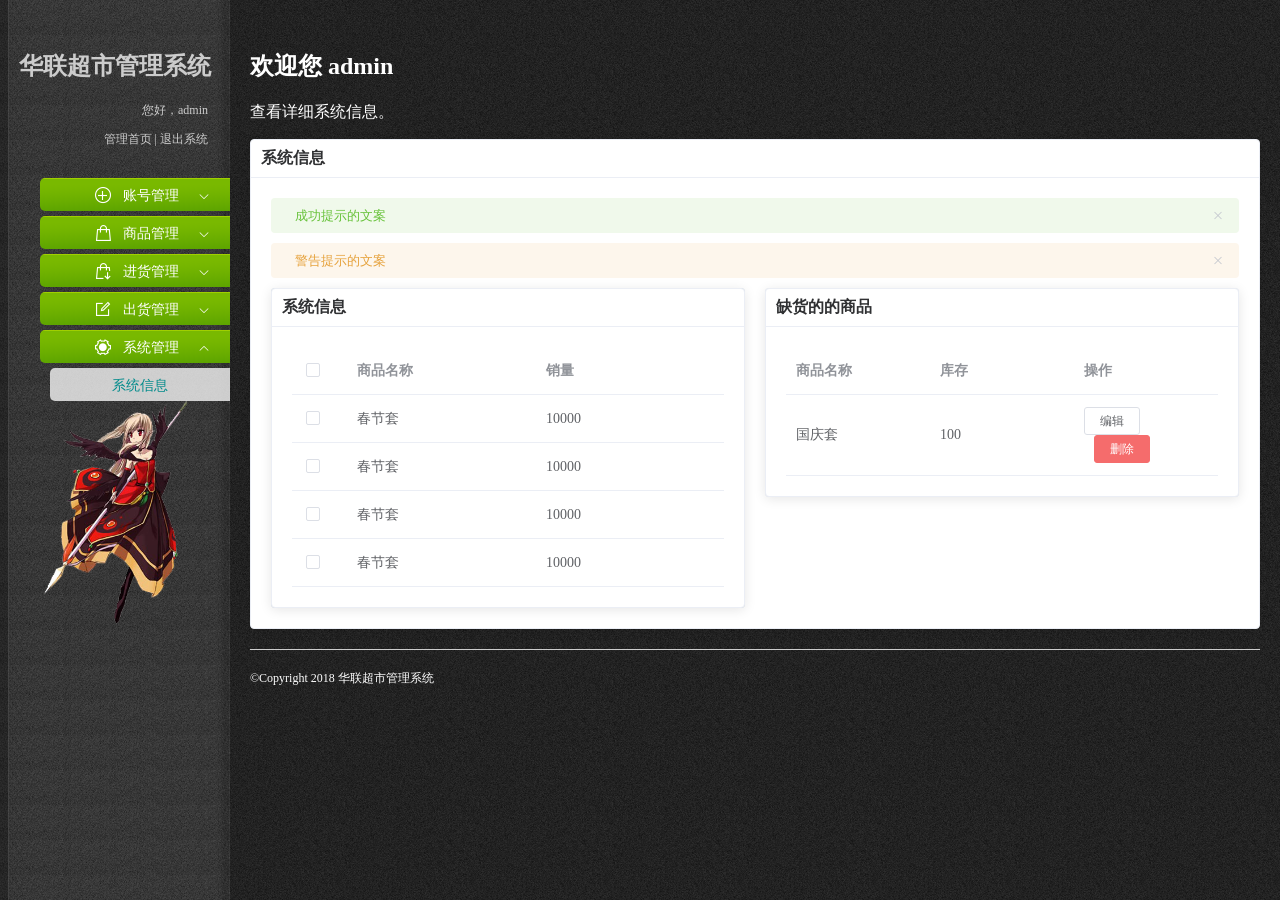
==== public/index.html @ 61fee5c2 "上传项目" ====
<!DOCTYPE html>
<html lang="en">

<head>
    <meta charset="UTF-8">
    <meta name="viewport" content="width=device-width, initial-scale=1.0">
    <meta http-equiv="X-UA-Compatible" content="ie=edge">
    <title>系统信息</title>
    <!-- vue.min.js -->
    <script src="./libs/vue/vue.min.js"></script>
    <!-- elementui.min.js -->
    <script src="./libs/elementui/js/elementui.min.js"></script>
    <!-- elementui.min.css -->
    <link rel="stylesheet" href="./libs/elementui/css/elementui.min.css">
    <!-- 自己的样式 -->
    <link rel="stylesheet" href="./styles/index.css">
</head>

<body>
    <!-- 创建模板 -->
    <div id="app">
        <el-container>
            <!-- 左边容器 -->
            <el-aside  width="230px">
                <!-- 标题 -->
                <h2>华联超市管理系统</h2>
                <p>您好，admin</p>
                <img src="./images/5555.png" alt="">
                <p>
                    <a href="./commom.html" target="iframeCommom">管理首页</a> |
                    <a href="./login.html">退出系统</a>
                </p>
                <el-menu :default-openeds="['5']" :unique-opened="true" default-active="'5-1'" class="el-menu-vertical-demo" @open="handleOpen" @close="handleClose">
                    <el-submenu index="1">
                        <template slot="title">
                            <i class="el-icon-circle-plus-outline"></i>
                            <span>账号管理</span>
                        </template>
                        <el-menu-item-group>
                            <el-menu-item index="1-1"><a href="./userAdd.html" target="iframeCommom">添加账号</a> </el-menu-item>
                            <el-menu-item index="1-2"><a href="./userList.html" target="iframeCommom">账号列表</a> </el-menu-item>
                            <el-menu-item index="1-3">密码修改</el-menu-item>
                    </el-submenu>
                    <el-submenu index="2">
                        <template slot="title">
                            <i class="el-icon-goods"></i>
                            <span>商品管理</span>
                        </template>
                        <el-menu-item-group>
                            <el-menu-item index="2-1">添加商品</el-menu-item>
                            <el-menu-item index="2-2">商品列表</el-menu-item>
                    </el-submenu>
                    <el-submenu index="3">
                        <template slot="title">
                            <i class="el-icon-sold-out"></i>
                            <span>进货管理</span>
                        </template>
                        <el-menu-item-group>
                            <el-menu-item index="3-1">添加库存</el-menu-item>
                            <el-menu-item index="3-2">库存列表</el-menu-item>
                    </el-submenu>
                    <el-submenu index="4">
                        <template slot="title">
                            <i class="el-icon-edit-outline"></i>
                            <span>出货管理</span>
                        </template>
                        <el-menu-item-group>
                            <el-menu-item index="4-1">销售列表</el-menu-item>
                            <el-menu-item index="4-2">商品出库</el-menu-item>
                            <el-menu-item index="4-2">商品退货</el-menu-item>
                    </el-submenu>
                    <el-submenu index="5">
                        <template slot="title">
                            <i class="el-icon-setting"></i>
                            <span>系统管理</span>
                        </template>
                        <el-menu-item-group>
                            <el-menu-item index="5-1"><a href="./commom.html" target="iframeCommom">系统信息</a> </el-menu-item>
                    </el-submenu>
                </el-menu>

            </el-aside>

            <!-- iframe -->
            <iframe name="iframeCommom" src="commom.html" width="100%" height="100%" frameborder="0"></iframe>
            
            

        </el-container>
    </div>
    <script>
        // 创建实例
        new Vue({
            el: '#app',
            data() {
                return {
                    tableData3: [{
                        goodsName: '春节套',
                        selfs: '10000',
                    },
                    {
                        goodsName: '春节套',
                        selfs: '10000',
                    },
                    {
                        goodsName: '春节套',
                        selfs: '10000',
                    },
                    {
                        goodsName: '春节套',
                        selfs: '10000',
                    }],
                    multipleSelection: [],
                    tableData: [{
                        goodsName: '国庆套',
                        repertory: '100',
                    }]
                }
            },

            methods: {
                toggleSelection(rows) {
                    if (rows) {
                        rows.forEach(row => {
                            this.$refs.multipleTable.toggleRowSelection(row);
                        });
                    } else {
                        this.$refs.multipleTable.clearSelection();
                    }
                },
                handleSelectionChange(val) {
                    this.multipleSelection = val;
                },
                handleOpen(key, keyPath) {
                    console.log(key, keyPath);
                },
                handleClose(key, keyPath) {
                    console.log(key, keyPath);
                },
                //缺货商品
                handleEdit(index, row) {
                    console.log(index, row);
                },
                handleDelete(index, row) {
                    console.log(index, row);
                }
            }
        })
    </script>
</body>

</html>
---- public/libs/elementui/css/elementui.min.css ----
@charset "UTF-8";.el-input__suffix,.el-tree.is-dragging .el-tree-node__content *{pointer-events:none}.el-pagination--small .arrow.disabled,.el-table .hidden-columns,.el-table td.is-hidden>*,.el-table th.is-hidden>*,.el-table--hidden{visibility:hidden}@font-face{font-family:element-icons;src:url(../fonts/element-icons.woff) format("woff"),url(../fonts/element-icons.ttf) format("truetype");font-weight:400;font-style:normal}[class*=" el-icon-"],[class^=el-icon-]{font-family:element-icons!important;speak:none;font-style:normal;font-weight:400;font-variant:normal;text-transform:none;line-height:1;vertical-align:baseline;display:inline-block;-webkit-font-smoothing:antialiased;-moz-osx-font-smoothing:grayscale}.el-icon-info:before{content:"\e61a"}.el-icon-error:before{content:"\e62c"}.el-icon-success:before{content:"\e62d"}.el-icon-warning:before{content:"\e62e"}.el-icon-question:before{content:"\e634"}.el-icon-back:before{content:"\e606"}.el-icon-arrow-left:before{content:"\e600"}.el-icon-arrow-down:before{content:"\e603"}.el-icon-arrow-right:before{content:"\e604"}.el-icon-arrow-up:before{content:"\e605"}.el-icon-caret-left:before{content:"\e60a"}.el-icon-caret-bottom:before{content:"\e60b"}.el-icon-caret-top:before{content:"\e60c"}.el-icon-caret-right:before{content:"\e60e"}.el-icon-d-arrow-left:before{content:"\e610"}.el-icon-d-arrow-right:before{content:"\e613"}.el-icon-minus:before{content:"\e621"}.el-icon-plus:before{content:"\e62b"}.el-icon-remove:before{content:"\e635"}.el-icon-circle-plus:before{content:"\e601"}.el-icon-remove-outline:before{content:"\e63c"}.el-icon-circle-plus-outline:before{content:"\e602"}.el-icon-close:before{content:"\e60f"}.el-icon-check:before{content:"\e611"}.el-icon-circle-close:before{content:"\e607"}.el-icon-circle-check:before{content:"\e639"}.el-icon-circle-close-outline:before{content:"\e609"}.el-icon-circle-check-outline:before{content:"\e63e"}.el-icon-zoom-out:before{content:"\e645"}.el-icon-zoom-in:before{content:"\e641"}.el-icon-d-caret:before{content:"\e615"}.el-icon-sort:before{content:"\e640"}.el-icon-sort-down:before{content:"\e630"}.el-icon-sort-up:before{content:"\e631"}.el-icon-tickets:before{content:"\e63f"}.el-icon-document:before{content:"\e614"}.el-icon-goods:before{content:"\e618"}.el-icon-sold-out:before{content:"\e63b"}.el-icon-news:before{content:"\e625"}.el-icon-message:before{content:"\e61b"}.el-icon-date:before{content:"\e608"}.el-icon-printer:before{content:"\e62f"}.el-icon-time:before{content:"\e642"}.el-icon-bell:before{content:"\e622"}.el-icon-mobile-phone:before{content:"\e624"}.el-icon-service:before{content:"\e63a"}.el-icon-view:before{content:"\e643"}.el-icon-menu:before{content:"\e620"}.el-icon-more:before{content:"\e646"}.el-icon-more-outline:before{content:"\e626"}.el-icon-star-on:before{content:"\e637"}.el-icon-star-off:before{content:"\e63d"}.el-icon-location:before{content:"\e61d"}.el-icon-location-outline:before{content:"\e61f"}.el-icon-phone:before{content:"\e627"}.el-icon-phone-outline:before{content:"\e628"}.el-icon-picture:before{content:"\e629"}.el-icon-picture-outline:before{content:"\e62a"}.el-icon-delete:before{content:"\e612"}.el-icon-search:before{content:"\e619"}.el-icon-edit:before{content:"\e61c"}.el-icon-edit-outline:before{content:"\e616"}.el-icon-rank:before{content:"\e632"}.el-icon-refresh:before{content:"\e633"}.el-icon-share:before{content:"\e636"}.el-icon-setting:before{content:"\e638"}.el-icon-upload:before{content:"\e60d"}.el-icon-upload2:before{content:"\e644"}.el-icon-download:before{content:"\e617"}.el-icon-loading:before{content:"\e61e"}.el-icon-loading{-webkit-animation:rotating 2s linear infinite;animation:rotating 2s linear infinite}.el-icon--right{margin-left:5px}.el-icon--left{margin-right:5px}@-webkit-keyframes rotating{0%{-webkit-transform:rotateZ(0);transform:rotateZ(0)}100%{-webkit-transform:rotateZ(360deg);transform:rotateZ(360deg)}}@keyframes rotating{0%{-webkit-transform:rotateZ(0);transform:rotateZ(0)}100%{-webkit-transform:rotateZ(360deg);transform:rotateZ(360deg)}}.el-pagination{white-space:nowrap;padding:2px 5px;color:#303133;font-weight:700}.el-pagination::after,.el-pagination::before{display:table;content:""}.el-pagination::after{clear:both}.el-pagination button,.el-pagination span:not([class*=suffix]){display:inline-block;font-size:13px;min-width:35.5px;height:28px;line-height:28px;vertical-align:top;-webkit-box-sizing:border-box;box-sizing:border-box}.el-pager li,.el-pagination__editor{-webkit-box-sizing:border-box;text-align:center}.el-pagination .el-input__inner{text-align:center;-moz-appearance:textfield;line-height:normal}.el-pagination .el-input__suffix{right:0;-webkit-transform:scale(.8);transform:scale(.8)}.el-pagination .el-select .el-input{width:100px;margin:0 5px}.el-pagination .el-select .el-input .el-input__inner{padding-right:25px;border-radius:3px}.el-pagination button{border:none;padding:0 6px;background:0 0}.el-pagination button:focus{outline:0}.el-pagination button:hover{color:#409EFF}.el-pagination button:disabled{color:#c0c4cc;background-color:#fff;cursor:not-allowed}.el-pagination .btn-next,.el-pagination .btn-prev{background:center center no-repeat #fff;background-size:16px;cursor:pointer;margin:0;color:#303133}.el-pagination .btn-next .el-icon,.el-pagination .btn-prev .el-icon{display:block;font-size:12px;font-weight:700}.el-pagination .btn-prev{padding-right:12px}.el-pagination .btn-next{padding-left:12px}.el-pagination .el-pager li.disabled{color:#c0c4cc;cursor:not-allowed}.el-pager li,.el-pager li.btn-quicknext:hover,.el-pager li.btn-quickprev:hover{cursor:pointer}.el-pagination--small .btn-next,.el-pagination--small .btn-prev,.el-pagination--small .el-pager li,.el-pagination--small .el-pager li.btn-quicknext,.el-pagination--small .el-pager li.btn-quickprev,.el-pagination--small .el-pager li:last-child{border-color:transparent;font-size:12px;line-height:22px;height:22px;min-width:22px}.el-pagination--small .more::before,.el-pagination--small li.more::before{line-height:24px}.el-pagination--small button,.el-pagination--small span:not([class*=suffix]){height:22px;line-height:22px}.el-pagination--small .el-pagination__editor,.el-pagination--small .el-pagination__editor.el-input .el-input__inner{height:22px}.el-pagination__sizes{margin:0 10px 0 0;font-weight:400;color:#606266}.el-pagination__sizes .el-input .el-input__inner{font-size:13px;padding-left:8px}.el-pagination__sizes .el-input .el-input__inner:hover{border-color:#409EFF}.el-pagination__total{margin-right:10px;font-weight:400;color:#606266}.el-pagination__jump{margin-left:24px;font-weight:400;color:#606266}.el-pagination__jump .el-input__inner{padding:0 3px}.el-pagination__rightwrapper{float:right}.el-pagination__editor{line-height:18px;padding:0 2px;height:28px;margin:0 2px;box-sizing:border-box;border-radius:3px}.el-pager,.el-pagination.is-background .btn-next,.el-pagination.is-background .btn-prev{padding:0}.el-pagination__editor.el-input{width:50px}.el-pagination__editor.el-input .el-input__inner{height:28px}.el-pagination__editor .el-input__inner::-webkit-inner-spin-button,.el-pagination__editor .el-input__inner::-webkit-outer-spin-button{-webkit-appearance:none;margin:0}.el-pagination.is-background .btn-next,.el-pagination.is-background .btn-prev,.el-pagination.is-background .el-pager li{margin:0 5px;background-color:#f4f4f5;color:#606266;min-width:30px;border-radius:2px}.el-pagination.is-background .btn-next.disabled,.el-pagination.is-background .btn-next:disabled,.el-pagination.is-background .btn-prev.disabled,.el-pagination.is-background .btn-prev:disabled,.el-pagination.is-background .el-pager li.disabled{color:#c0c4cc}.el-pagination.is-background .el-pager li:not(.disabled):hover{color:#409EFF}.el-pagination.is-background .el-pager li:not(.disabled).active{background-color:#409EFF;color:#fff}.el-pagination.is-background.el-pagination--small .btn-next,.el-pagination.is-background.el-pagination--small .btn-prev,.el-pagination.is-background.el-pagination--small .el-pager li{margin:0 3px;min-width:22px}.el-pager,.el-pager li{vertical-align:top;margin:0;display:inline-block}.el-pager{-webkit-user-select:none;-moz-user-select:none;-ms-user-select:none;user-select:none;list-style:none;font-size:0}.el-radio,.el-table th{-webkit-user-select:none}.el-date-table,.el-radio,.el-table th{-moz-user-select:none;-ms-user-select:none}.el-pager .more::before{line-height:30px}.el-pager li{padding:0 4px;background:#fff;font-size:13px;min-width:35.5px;height:28px;line-height:28px;box-sizing:border-box}.el-menu--collapse .el-menu .el-submenu,.el-menu--popup{min-width:200px}.el-dialog,.el-dialog__footer{-webkit-box-sizing:border-box}.el-pager li.btn-quicknext,.el-pager li.btn-quickprev{line-height:28px;color:#303133}.el-pager li.btn-quicknext.disabled,.el-pager li.btn-quickprev.disabled{color:#c0c4cc}.el-pager li.active+li{border-left:0}.el-pager li:hover{color:#409EFF}.el-pager li.active{color:#409EFF;cursor:default}@-webkit-keyframes v-modal-in{0%{opacity:0}}@-webkit-keyframes v-modal-out{100%{opacity:0}}.el-dialog{position:relative;margin:0 auto 50px;background:#fff;border-radius:2px;-webkit-box-shadow:0 1px 3px rgba(0,0,0,.3);box-shadow:0 1px 3px rgba(0,0,0,.3);box-sizing:border-box;width:50%}.el-dialog.is-fullscreen{width:100%;margin-top:0;margin-bottom:0;height:100%;overflow:auto}.el-dialog__wrapper{position:fixed;top:0;right:0;bottom:0;left:0;overflow:auto;margin:0}.el-dialog__header{padding:20px 20px 10px}.el-dialog__headerbtn{position:absolute;top:20px;right:20px;padding:0;background:0 0;border:none;outline:0;cursor:pointer;font-size:16px}.el-dialog__headerbtn .el-dialog__close{color:#909399}.el-dialog__headerbtn:focus .el-dialog__close,.el-dialog__headerbtn:hover .el-dialog__close{color:#409EFF}.el-dialog__title{line-height:24px;font-size:18px;color:#303133}.el-dialog__body{padding:30px 20px;color:#606266;font-size:14px}.el-dialog__footer{padding:10px 20px 20px;text-align:right;box-sizing:border-box}.el-dialog--center{text-align:center}.el-dialog--center .el-dialog__body{text-align:initial;padding:25px 25px 30px}.el-dialog--center .el-dialog__footer{text-align:inherit}.dialog-fade-enter-active{-webkit-animation:dialog-fade-in .3s;animation:dialog-fade-in .3s}.dialog-fade-leave-active{-webkit-animation:dialog-fade-out .3s;animation:dialog-fade-out .3s}@-webkit-keyframes dialog-fade-in{0%{-webkit-transform:translate3d(0,-20px,0);transform:translate3d(0,-20px,0);opacity:0}100%{-webkit-transform:translate3d(0,0,0);transform:translate3d(0,0,0);opacity:1}}@keyframes dialog-fade-in{0%{-webkit-transform:translate3d(0,-20px,0);transform:translate3d(0,-20px,0);opacity:0}100%{-webkit-transform:translate3d(0,0,0);transform:translate3d(0,0,0);opacity:1}}@-webkit-keyframes dialog-fade-out{0%{-webkit-transform:translate3d(0,0,0);transform:translate3d(0,0,0);opacity:1}100%{-webkit-transform:translate3d(0,-20px,0);transform:translate3d(0,-20px,0);opacity:0}}@keyframes dialog-fade-out{0%{-webkit-transform:translate3d(0,0,0);transform:translate3d(0,0,0);opacity:1}100%{-webkit-transform:translate3d(0,-20px,0);transform:translate3d(0,-20px,0);opacity:0}}.el-autocomplete{position:relative;display:inline-block}.el-autocomplete-suggestion{margin:5px 0;-webkit-box-shadow:0 2px 12px 0 rgba(0,0,0,.1);box-shadow:0 2px 12px 0 rgba(0,0,0,.1);border-radius:4px}.el-dropdown-menu,.el-menu--collapse .el-submenu .el-menu{z-index:10;-webkit-box-shadow:0 2px 12px 0 rgba(0,0,0,.1)}.el-autocomplete-suggestion__wrap{max-height:280px;padding:10px 0;-webkit-box-sizing:border-box;box-sizing:border-box;overflow:auto;background-color:#fff;border:1px solid #e4e7ed;border-radius:4px}.el-autocomplete-suggestion__list{margin:0;padding:0}.el-autocomplete-suggestion li{padding:0 20px;margin:0;line-height:34px;cursor:pointer;color:#606266;font-size:14px;list-style:none;white-space:nowrap;overflow:hidden;text-overflow:ellipsis}.el-autocomplete-suggestion li.highlighted,.el-autocomplete-suggestion li:hover{background-color:#f5f7fa}.el-autocomplete-suggestion li.divider{margin-top:6px;border-top:1px solid #000}.el-autocomplete-suggestion li.divider:last-child{margin-bottom:-6px}.el-autocomplete-suggestion.is-loading li{text-align:center;height:100px;line-height:100px;font-size:20px;color:#999}.el-autocomplete-suggestion.is-loading li::after{display:inline-block;content:"";height:100%;vertical-align:middle}.el-autocomplete-suggestion.is-loading li:hover{background-color:#fff}.el-autocomplete-suggestion.is-loading .el-icon-loading{vertical-align:middle}.el-dropdown{display:inline-block;position:relative;color:#606266;font-size:14px}.el-dropdown .el-button-group{display:block}.el-dropdown .el-button-group .el-button{float:none}.el-dropdown .el-dropdown__caret-button{padding-left:5px;padding-right:5px;position:relative;border-left:none}.el-dropdown .el-dropdown__caret-button::before{content:'';position:absolute;display:block;width:1px;top:5px;bottom:5px;left:0;background:rgba(255,255,255,.5)}.el-dropdown .el-dropdown__caret-button:hover::before{top:0;bottom:0}.el-dropdown .el-dropdown__caret-button .el-dropdown__icon{padding-left:0}.el-dropdown__icon{font-size:12px;margin:0 3px}.el-dropdown .el-dropdown-selfdefine:focus:active,.el-dropdown .el-dropdown-selfdefine:focus:not(.focusing){outline-width:0}.el-dropdown-menu{position:absolute;top:0;left:0;padding:10px 0;margin:5px 0;background-color:#fff;border:1px solid #ebeef5;border-radius:4px;box-shadow:0 2px 12px 0 rgba(0,0,0,.1)}.el-dropdown-menu__item{list-style:none;line-height:36px;padding:0 20px;margin:0;font-size:14px;color:#606266;cursor:pointer;outline:0}.el-dropdown-menu__item:focus,.el-dropdown-menu__item:not(.is-disabled):hover{background-color:#ecf5ff;color:#66b1ff}.el-dropdown-menu__item--divided:before,.el-menu,.el-menu--horizontal>.el-menu-item:not(.is-disabled):focus,.el-menu--horizontal>.el-menu-item:not(.is-disabled):hover,.el-menu--horizontal>.el-submenu .el-submenu__title:hover{background-color:#fff}.el-dropdown-menu__item--divided{position:relative;margin-top:6px;border-top:1px solid #ebeef5}.el-dropdown-menu__item--divided:before{content:'';height:6px;display:block;margin:0 -20px}.el-menu::after,.el-menu::before,.el-radio__inner::after,.el-switch__core:after{content:""}.el-dropdown-menu__item.is-disabled{cursor:default;color:#bbb;pointer-events:none}.el-dropdown-menu--medium{padding:6px 0}.el-dropdown-menu--medium .el-dropdown-menu__item{line-height:30px;padding:0 17px;font-size:14px}.el-dropdown-menu--medium .el-dropdown-menu__item.el-dropdown-menu__item--divided{margin-top:6px}.el-dropdown-menu--medium .el-dropdown-menu__item.el-dropdown-menu__item--divided:before{height:6px;margin:0 -17px}.el-dropdown-menu--small{padding:6px 0}.el-dropdown-menu--small .el-dropdown-menu__item{line-height:27px;padding:0 15px;font-size:13px}.el-dropdown-menu--small .el-dropdown-menu__item.el-dropdown-menu__item--divided{margin-top:4px}.el-dropdown-menu--small .el-dropdown-menu__item.el-dropdown-menu__item--divided:before{height:4px;margin:0 -15px}.el-dropdown-menu--mini{padding:3px 0}.el-dropdown-menu--mini .el-dropdown-menu__item{line-height:24px;padding:0 10px;font-size:12px}.el-dropdown-menu--mini .el-dropdown-menu__item.el-dropdown-menu__item--divided{margin-top:3px}.el-dropdown-menu--mini .el-dropdown-menu__item.el-dropdown-menu__item--divided:before{height:3px;margin:0 -10px}.el-menu{border-right:solid 1px #e6e6e6;list-style:none;position:relative;margin:0;padding-left:0}.el-menu::after,.el-menu::before{display:table}.el-menu::after{clear:both}.el-menu.el-menu--horizontal{border-bottom:solid 1px #e6e6e6}.el-menu--horizontal{border-right:none}.el-menu--horizontal>.el-menu-item{float:left;height:60px;line-height:60px;margin:0;border-bottom:2px solid transparent;color:#909399}.el-menu--horizontal>.el-menu-item a,.el-menu--horizontal>.el-menu-item a:hover{color:inherit}.el-menu--horizontal>.el-submenu{float:left}.el-menu--horizontal>.el-submenu:focus,.el-menu--horizontal>.el-submenu:hover{outline:0}.el-menu--horizontal>.el-submenu:focus .el-submenu__title,.el-menu--horizontal>.el-submenu:hover .el-submenu__title{color:#303133}.el-menu--horizontal>.el-submenu.is-active .el-submenu__title{border-bottom:2px solid #409EFF;color:#303133}.el-menu--horizontal>.el-submenu .el-submenu__title{height:60px;line-height:60px;border-bottom:2px solid transparent;color:#909399}.el-menu--horizontal>.el-submenu .el-submenu__icon-arrow{position:static;vertical-align:middle;margin-left:8px;margin-top:-3px}.el-menu--horizontal .el-menu .el-menu-item,.el-menu--horizontal .el-menu .el-submenu__title{background-color:#fff;float:none;height:36px;line-height:36px;padding:0 10px;color:#909399}.el-menu--horizontal .el-menu .el-menu-item.is-active,.el-menu--horizontal .el-menu .el-submenu.is-active>.el-submenu__title{color:#303133}.el-menu--horizontal .el-menu-item:not(.is-disabled):focus,.el-menu--horizontal .el-menu-item:not(.is-disabled):hover{outline:0;color:#303133}.el-menu--horizontal>.el-menu-item.is-active{border-bottom:2px solid #409EFF;color:#303133}.el-menu--collapse{width:64px}.el-menu--collapse>.el-menu-item [class^=el-icon-],.el-menu--collapse>.el-submenu>.el-submenu__title [class^=el-icon-]{margin:0;vertical-align:middle;width:24px;text-align:center}.el-menu--collapse>.el-menu-item .el-submenu__icon-arrow,.el-menu--collapse>.el-submenu>.el-submenu__title .el-submenu__icon-arrow{display:none}.el-menu--collapse>.el-menu-item span,.el-menu--collapse>.el-submenu>.el-submenu__title span{height:0;width:0;overflow:hidden;visibility:hidden;display:inline-block}.el-menu--collapse>.el-menu-item.is-active i{color:inherit}.el-menu--collapse .el-submenu{position:relative}.el-menu--collapse .el-submenu .el-menu{position:absolute;margin-left:5px;top:0;left:100%;border:1px solid #e4e7ed;border-radius:2px;box-shadow:0 2px 12px 0 rgba(0,0,0,.1)}.el-menu-item,.el-submenu__title{height:56px;line-height:56px;position:relative;-webkit-box-sizing:border-box;white-space:nowrap;list-style:none}.el-menu--collapse .el-submenu.is-opened>.el-submenu__title .el-submenu__icon-arrow{-webkit-transform:none;transform:none}.el-menu--popup{z-index:100;border:none;padding:5px 0;border-radius:2px;-webkit-box-shadow:0 2px 12px 0 rgba(0,0,0,.1);box-shadow:0 2px 12px 0 rgba(0,0,0,.1)}.el-menu--popup-bottom-start{margin-top:5px}.el-menu--popup-right-start{margin-left:5px;margin-right:5px}.el-menu-item{font-size:14px;color:#303133;padding:0 20px;cursor:pointer;-webkit-transition:border-color .3s,background-color .3s,color .3s;transition:border-color .3s,background-color .3s,color .3s;box-sizing:border-box}.el-menu-item *{vertical-align:middle}.el-menu-item i{color:#909399}.el-menu-item:focus,.el-menu-item:hover{outline:0;background-color:#ecf5ff}.el-menu-item.is-disabled{opacity:.25;cursor:not-allowed;background:0 0!important}.el-menu-item [class^=el-icon-]{margin-right:5px;width:24px;text-align:center;font-size:18px;vertical-align:middle}.el-menu-item.is-active{color:#409EFF}.el-menu-item.is-active i{color:inherit}.el-submenu{list-style:none;margin:0;padding-left:0}.el-submenu__title{font-size:14px;color:#303133;padding:0 20px;cursor:pointer;-webkit-transition:border-color .3s,background-color .3s,color .3s;transition:border-color .3s,background-color .3s,color .3s;box-sizing:border-box}.el-submenu__title *{vertical-align:middle}.el-submenu__title i{color:#909399}.el-submenu__title:focus,.el-submenu__title:hover{outline:0;background-color:#ecf5ff}.el-submenu__title.is-disabled{opacity:.25;cursor:not-allowed;background:0 0!important}.el-submenu__title:hover{background-color:#ecf5ff}.el-submenu .el-menu{border:none}.el-submenu .el-menu-item{height:50px;line-height:50px;padding:0 45px;min-width:200px}.el-submenu__icon-arrow{position:absolute;top:50%;right:20px;margin-top:-7px;-webkit-transition:-webkit-transform .3s;transition:-webkit-transform .3s;transition:transform .3s;transition:transform .3s,-webkit-transform .3s;font-size:12px}.el-radio,.el-radio__inner,.el-radio__input{position:relative;display:inline-block}.el-submenu.is-active .el-submenu__title{border-bottom-color:#409EFF}.el-submenu.is-opened>.el-submenu__title .el-submenu__icon-arrow{-webkit-transform:rotateZ(180deg);transform:rotateZ(180deg)}.el-submenu.is-disabled .el-menu-item,.el-submenu.is-disabled .el-submenu__title{opacity:.25;cursor:not-allowed;background:0 0!important}.el-submenu [class^=el-icon-]{vertical-align:middle;margin-right:5px;width:24px;text-align:center;font-size:18px}.el-menu-item-group>ul{padding:0}.el-menu-item-group__title{padding:7px 0 7px 20px;line-height:normal;font-size:12px;color:#909399}.el-radio,.el-radio--medium.is-bordered .el-radio__label{font-size:14px}.horizontal-collapse-transition .el-submenu__title .el-submenu__icon-arrow{-webkit-transition:.2s;transition:.2s;opacity:0}.el-radio{color:#606266;font-weight:500;line-height:1;cursor:pointer;white-space:nowrap;outline:0}.el-radio.is-bordered{padding:12px 20px 0 10px;border-radius:4px;border:1px solid #dcdfe6;-webkit-box-sizing:border-box;box-sizing:border-box;height:40px}.el-radio.is-bordered.is-checked{border-color:#409EFF}.el-radio.is-bordered.is-disabled{cursor:not-allowed;border-color:#ebeef5}.el-radio__input.is-disabled .el-radio__inner,.el-radio__input.is-disabled.is-checked .el-radio__inner{background-color:#f5f7fa;border-color:#e4e7ed}.el-radio.is-bordered+.el-radio.is-bordered{margin-left:10px}.el-radio--medium.is-bordered{padding:10px 20px 0 10px;border-radius:4px;height:36px}.el-radio--mini.is-bordered .el-radio__label,.el-radio--small.is-bordered .el-radio__label{font-size:12px}.el-radio--medium.is-bordered .el-radio__inner{height:14px;width:14px}.el-radio--small.is-bordered{padding:8px 15px 0 10px;border-radius:3px;height:32px}.el-radio--small.is-bordered .el-radio__inner{height:12px;width:12px}.el-radio--mini.is-bordered{padding:6px 15px 0 10px;border-radius:3px;height:28px}.el-radio--mini.is-bordered .el-radio__inner{height:12px;width:12px}.el-radio+.el-radio{margin-left:30px}.el-radio__input{white-space:nowrap;cursor:pointer;outline:0;line-height:1;vertical-align:middle}.el-radio__input.is-disabled .el-radio__inner{cursor:not-allowed}.el-radio__input.is-disabled .el-radio__inner::after{cursor:not-allowed;background-color:#f5f7fa}.el-radio__input.is-disabled .el-radio__inner+.el-radio__label{cursor:not-allowed}.el-radio__input.is-disabled.is-checked .el-radio__inner::after{background-color:#c0c4cc}.el-radio__input.is-disabled+span.el-radio__label{color:#c0c4cc;cursor:not-allowed}.el-radio__input.is-checked .el-radio__inner{border-color:#409EFF;background:#409EFF}.el-radio__input.is-checked .el-radio__inner::after{-webkit-transform:translate(-50%,-50%) scale(1);transform:translate(-50%,-50%) scale(1)}.el-radio__input.is-checked+.el-radio__label{color:#409EFF}.el-radio__input.is-focus .el-radio__inner{border-color:#409EFF}.el-radio__inner{border:1px solid #dcdfe6;border-radius:100%;width:14px;height:14px;background-color:#fff;cursor:pointer;-webkit-box-sizing:border-box;box-sizing:border-box}.el-radio-button__inner,.el-switch__core{-webkit-box-sizing:border-box;vertical-align:middle}.el-radio__inner:hover{border-color:#409EFF}.el-radio__inner::after{width:4px;height:4px;border-radius:100%;background-color:#fff;position:absolute;left:50%;top:50%;-webkit-transform:translate(-50%,-50%) scale(0);transform:translate(-50%,-50%) scale(0);-webkit-transition:-webkit-transform .15s ease-in;transition:-webkit-transform .15s ease-in;transition:transform .15s ease-in;transition:transform .15s ease-in,-webkit-transform .15s ease-in}.el-radio__original{opacity:0;outline:0;position:absolute;z-index:-1;top:0;left:0;right:0;bottom:0;margin:0}.el-radio-button,.el-radio-button__inner{display:inline-block;position:relative;outline:0}.el-radio:focus:not(.is-focus):not(:active):not(.is-disabled) .el-radio__inner{-webkit-box-shadow:0 0 2px 2px #409EFF;box-shadow:0 0 2px 2px #409EFF}.el-radio__label{font-size:14px;padding-left:10px}.el-radio-group{display:inline-block;line-height:1;vertical-align:middle;font-size:0}.el-radio-button__inner{line-height:1;white-space:nowrap;background:#fff;border:1px solid #dcdfe6;font-weight:500;border-left:0;color:#606266;-webkit-appearance:none;text-align:center;box-sizing:border-box;margin:0;cursor:pointer;-webkit-transition:all .3s cubic-bezier(.645,.045,.355,1);transition:all .3s cubic-bezier(.645,.045,.355,1);padding:12px 20px;font-size:14px;border-radius:0}.el-radio-button__inner.is-round{padding:12px 20px}.el-radio-button__inner:hover{color:#409EFF}.el-radio-button__inner [class*=el-icon-]{line-height:.9}.el-radio-button__inner [class*=el-icon-]+span{margin-left:5px}.el-radio-button:first-child .el-radio-button__inner{border-left:1px solid #dcdfe6;border-radius:4px 0 0 4px;-webkit-box-shadow:none!important;box-shadow:none!important}.el-radio-button__orig-radio{opacity:0;outline:0;position:absolute;z-index:-1}.el-radio-button__orig-radio:checked+.el-radio-button__inner{color:#fff;background-color:#409EFF;border-color:#409EFF;-webkit-box-shadow:-1px 0 0 0 #409EFF;box-shadow:-1px 0 0 0 #409EFF}.el-radio-button__orig-radio:disabled+.el-radio-button__inner{color:#c0c4cc;cursor:not-allowed;background-image:none;background-color:#fff;border-color:#ebeef5;-webkit-box-shadow:none;box-shadow:none}.el-radio-button__orig-radio:disabled:checked+.el-radio-button__inner{background-color:#f2f6fc}.el-radio-button:last-child .el-radio-button__inner{border-radius:0 4px 4px 0}.el-popover,.el-radio-button:first-child:last-child .el-radio-button__inner{border-radius:4px}.el-radio-button--medium .el-radio-button__inner{padding:10px 20px;font-size:14px;border-radius:0}.el-radio-button--medium .el-radio-button__inner.is-round{padding:10px 20px}.el-radio-button--small .el-radio-button__inner{padding:9px 15px;font-size:12px;border-radius:0}.el-radio-button--small .el-radio-button__inner.is-round{padding:9px 15px}.el-radio-button--mini .el-radio-button__inner{padding:7px 15px;font-size:12px;border-radius:0}.el-radio-button--mini .el-radio-button__inner.is-round{padding:7px 15px}.el-radio-button:focus:not(.is-focus):not(:active):not(.is-disabled){-webkit-box-shadow:0 0 2px 2px #409EFF;box-shadow:0 0 2px 2px #409EFF}.el-switch{display:-webkit-inline-box;display:-ms-inline-flexbox;display:inline-flex;-webkit-box-align:center;-ms-flex-align:center;align-items:center;position:relative;font-size:14px;line-height:20px;height:20px;vertical-align:middle}.el-switch__core,.el-switch__label{display:inline-block;cursor:pointer}.el-switch.is-disabled .el-switch__core,.el-switch.is-disabled .el-switch__label{cursor:not-allowed}.el-switch__label{-webkit-transition:.2s;transition:.2s;height:20px;font-size:14px;font-weight:500;vertical-align:middle;color:#303133}.el-switch__label.is-active{color:#409EFF}.el-switch__label--left{margin-right:10px}.el-switch__label--right{margin-left:10px}.el-switch__label *{line-height:1;font-size:14px;display:inline-block}.el-switch__input{position:absolute;width:0;height:0;opacity:0;margin:0}.el-switch__input:focus~.el-switch__core{outline:#409EFF solid 1px}.el-message__closeBtn:focus,.el-message__content:focus,.el-popover:focus,.el-popover:focus:active,.el-popover__reference:focus:hover,.el-popover__reference:focus:not(.focusing),.el-rate:active,.el-rate:focus,.el-tooltip:focus:hover,.el-tooltip:focus:not(.focusing),.el-upload-list__item.is-success:active,.el-upload-list__item.is-success:not(.focusing):focus{outline-width:0}.el-switch__core{margin:0;position:relative;width:40px;height:20px;border:1px solid #dcdfe6;outline:0;border-radius:10px;box-sizing:border-box;background:#dcdfe6;-webkit-transition:border-color .3s,background-color .3s;transition:border-color .3s,background-color .3s}.el-switch__core:after{position:absolute;top:1px;left:1px;border-radius:100%;-webkit-transition:all .3s;transition:all .3s;width:16px;height:16px;background-color:#fff}.el-switch.is-checked .el-switch__core{border-color:#409EFF;background-color:#409EFF}.el-switch.is-checked .el-switch__core::after{left:100%;margin-left:-17px}.el-switch.is-disabled{opacity:.6}.el-switch--wide .el-switch__label.el-switch__label--left span{left:10px}.el-switch--wide .el-switch__label.el-switch__label--right span{right:10px}.el-switch .label-fade-enter,.el-switch .label-fade-leave-active{opacity:0}.el-select-dropdown{position:absolute;z-index:1001;border:1px solid #e4e7ed;border-radius:4px;background-color:#fff;-webkit-box-shadow:0 2px 12px 0 rgba(0,0,0,.1);box-shadow:0 2px 12px 0 rgba(0,0,0,.1);-webkit-box-sizing:border-box;box-sizing:border-box;margin:5px 0}.el-select-dropdown.is-multiple .el-select-dropdown__item.selected{color:#409EFF;background-color:#fff}.el-select-dropdown.is-multiple .el-select-dropdown__item.selected.hover{background-color:#f5f7fa}.el-select-dropdown.is-multiple .el-select-dropdown__item.selected::after{position:absolute;right:20px;font-family:element-icons;content:"\E611";font-size:12px;font-weight:700;-webkit-font-smoothing:antialiased;-moz-osx-font-smoothing:grayscale}.el-select-dropdown .el-scrollbar.is-empty .el-select-dropdown__list{padding:0}.el-select-dropdown__empty{padding:10px 0;margin:0;text-align:center;color:#999;font-size:14px}.el-select-dropdown__wrap{max-height:274px}.el-select-dropdown__list{list-style:none;padding:6px 0;margin:0;-webkit-box-sizing:border-box;box-sizing:border-box}.el-select-dropdown__item{font-size:14px;padding:0 20px;position:relative;white-space:nowrap;overflow:hidden;text-overflow:ellipsis;color:#606266;height:34px;line-height:34px;-webkit-box-sizing:border-box;box-sizing:border-box;cursor:pointer}.el-select-dropdown__item.is-disabled{color:#c0c4cc;cursor:not-allowed}.el-select-dropdown__item.is-disabled:hover{background-color:#fff}.el-select-dropdown__item.hover,.el-select-dropdown__item:hover{background-color:#f5f7fa}.el-select-dropdown__item.selected{color:#409EFF;font-weight:700}.el-select-group{margin:0;padding:0}.el-select-group__wrap{position:relative;list-style:none;margin:0;padding:0}.el-select-group__wrap:not(:last-of-type){padding-bottom:24px}.el-select-group__wrap:not(:last-of-type)::after{content:'';position:absolute;display:block;left:20px;right:20px;bottom:12px;height:1px;background:#e4e7ed}.el-select-group__title{padding-left:20px;font-size:12px;color:#909399;line-height:30px}.el-select-group .el-select-dropdown__item{padding-left:20px}.el-select{display:inline-block;position:relative}.el-select:hover .el-input__inner{border-color:#c0c4cc}.el-select .el-input__inner{cursor:pointer;padding-right:35px}.el-select .el-input__inner:focus{border-color:#409EFF}.el-select .el-input .el-select__caret{color:#c0c4cc;font-size:14px;-webkit-transition:-webkit-transform .3s;transition:-webkit-transform .3s;transition:transform .3s;transition:transform .3s,-webkit-transform .3s;-webkit-transform:rotateZ(180deg);transform:rotateZ(180deg);cursor:pointer}.el-select .el-input .el-select__caret.is-reverse{-webkit-transform:rotateZ(0);transform:rotateZ(0)}.el-select .el-input .el-select__caret.is-show-close{font-size:14px;text-align:center;-webkit-transform:rotateZ(180deg);transform:rotateZ(180deg);border-radius:100%;color:#c0c4cc;-webkit-transition:color .2s cubic-bezier(.645,.045,.355,1);transition:color .2s cubic-bezier(.645,.045,.355,1)}.el-select .el-input .el-select__caret.is-show-close:hover{color:#909399}.el-select .el-input.is-disabled .el-input__inner{cursor:not-allowed}.el-select .el-input.is-disabled .el-input__inner:hover{border-color:#e4e7ed}.el-select .el-input.is-focus .el-input__inner{border-color:#409EFF}.el-select>.el-input{display:block}.el-select__input{border:none;outline:0;padding:0;margin-left:15px;color:#666;font-size:14px;-webkit-appearance:none;-moz-appearance:none;appearance:none;height:28px;background-color:transparent}.el-select__input.is-mini{height:14px}.el-select__close{cursor:pointer;position:absolute;top:8px;z-index:1000;right:25px;color:#c0c4cc;line-height:18px;font-size:14px}.el-select__close:hover{color:#909399}.el-select__tags{position:absolute;line-height:normal;white-space:normal;z-index:1;top:50%;-webkit-transform:translateY(-50%);transform:translateY(-50%);display:-webkit-box;display:-ms-flexbox;display:flex;-webkit-box-align:center;-ms-flex-align:center;align-items:center;-ms-flex-wrap:wrap;flex-wrap:wrap}.el-select .el-tag__close{margin-top:-2px}.el-select .el-tag{-webkit-box-sizing:border-box;box-sizing:border-box;border-color:transparent;margin:2px 0 2px 6px;background-color:#f0f2f5}.el-select .el-tag__close.el-icon-close{background-color:#c0c4cc;right:-7px;top:0;color:#fff}.el-select .el-tag__close.el-icon-close:hover{background-color:#909399}.el-table,.el-table__expanded-cell{background-color:#fff}.el-select .el-tag__close.el-icon-close::before{display:block;-webkit-transform:translate(0,.5px);transform:translate(0,.5px)}.el-table{position:relative;overflow:hidden;-webkit-box-sizing:border-box;box-sizing:border-box;-webkit-box-flex:1;-ms-flex:1;flex:1;width:100%;max-width:100%;font-size:14px;color:#606266}.el-table--mini,.el-table--small,.el-table__expand-icon{font-size:12px}.el-table__empty-block{min-height:60px;text-align:center;width:100%;height:100%;display:-webkit-box;display:-ms-flexbox;display:flex;-webkit-box-pack:center;-ms-flex-pack:center;justify-content:center;-webkit-box-align:center;-ms-flex-align:center;align-items:center}.el-table__empty-text{width:50%;color:#909399}.el-table__expand-column .cell{padding:0;text-align:center}.el-table__expand-icon{position:relative;cursor:pointer;color:#666;-webkit-transition:-webkit-transform .2s ease-in-out;transition:-webkit-transform .2s ease-in-out;transition:transform .2s ease-in-out;transition:transform .2s ease-in-out,-webkit-transform .2s ease-in-out;height:20px}.el-table__expand-icon--expanded{-webkit-transform:rotate(90deg);transform:rotate(90deg)}.el-table__expand-icon>.el-icon{position:absolute;left:50%;top:50%;margin-left:-5px;margin-top:-5px}.el-table__expanded-cell[class*=cell]{padding:20px 50px}.el-table__expanded-cell:hover{background-color:transparent!important}.el-table--fit{border-right:0;border-bottom:0}.el-table--fit td.gutter,.el-table--fit th.gutter{border-right-width:1px}.el-table--scrollable-x .el-table__body-wrapper{overflow-x:auto}.el-table--scrollable-y .el-table__body-wrapper{overflow-y:auto}.el-table thead{color:#909399;font-weight:500}.el-table thead.is-group th{background:#f5f7fa}.el-table th,.el-table tr{background-color:#fff}.el-table td,.el-table th{padding:12px 0;min-width:0;-webkit-box-sizing:border-box;box-sizing:border-box;text-overflow:ellipsis;vertical-align:middle;position:relative}.el-table th div,.el-table th>.cell{-webkit-box-sizing:border-box;display:inline-block}.el-table td.is-center,.el-table th.is-center{text-align:center}.el-table td.is-left,.el-table th.is-left{text-align:left}.el-table td.is-right,.el-table th.is-right{text-align:right}.el-table td.gutter,.el-table th.gutter{width:15px;border-right-width:0;border-bottom-width:0;padding:0}.el-table--medium td,.el-table--medium th{padding:10px 0}.el-table--small td,.el-table--small th{padding:8px 0}.el-table--mini td,.el-table--mini th{padding:6px 0}.el-table .cell,.el-table th div{padding-right:10px;overflow:hidden;text-overflow:ellipsis}.el-table .cell,.el-table th div,.el-table--border td:first-child .cell,.el-table--border th:first-child .cell{padding-left:10px}.el-table tr input[type=checkbox]{margin:0}.el-table td,.el-table th.is-leaf{border-bottom:1px solid #ebeef5}.el-table th.is-sortable{cursor:pointer}.el-table th{white-space:nowrap;overflow:hidden;user-select:none;text-align:left}.el-table th div{line-height:40px;box-sizing:border-box;white-space:nowrap}.el-table th>.cell{position:relative;word-wrap:normal;text-overflow:ellipsis;vertical-align:middle;width:100%;box-sizing:border-box}.el-table th>.cell.highlight{color:#409EFF}.el-table th.required>div::before{display:inline-block;content:"";width:8px;height:8px;border-radius:50%;background:#ff4d51;margin-right:5px;vertical-align:middle}.el-table td div{-webkit-box-sizing:border-box;box-sizing:border-box}.el-table td.gutter{width:0}.el-table .cell{-webkit-box-sizing:border-box;box-sizing:border-box;white-space:normal;word-break:break-all;line-height:23px}.el-table .cell.el-tooltip{white-space:nowrap;min-width:50px}.el-table--border,.el-table--group{border:1px solid #ebeef5}.el-table--border::after,.el-table--group::after,.el-table::before{content:'';position:absolute;background-color:#ebeef5;z-index:1}.el-table--border::after,.el-table--group::after{top:0;right:0;width:1px;height:100%}.el-table::before{left:0;bottom:0;width:100%;height:1px}.el-table--border{border-right:none;border-bottom:none}.el-table--border.el-loading-parent--relative{border-color:transparent}.el-table--border td,.el-table--border th,.el-table__body-wrapper .el-table--border.is-scrolling-left~.el-table__fixed{border-right:1px solid #ebeef5}.el-table--border th.gutter:last-of-type{border-bottom:1px solid #ebeef5;border-bottom-width:1px}.el-table--border th,.el-table__fixed-right-patch{border-bottom:1px solid #ebeef5}.el-table__fixed,.el-table__fixed-right{position:absolute;top:0;left:0;overflow-x:hidden;overflow-y:hidden;-webkit-box-shadow:0 0 10px rgba(0,0,0,.12);box-shadow:0 0 10px rgba(0,0,0,.12)}.el-table__fixed-right::before,.el-table__fixed::before{content:'';position:absolute;left:0;bottom:0;width:100%;height:1px;background-color:#ebeef5;z-index:4}.el-table__fixed-right-patch{position:absolute;top:-1px;right:0;background-color:#fff}.el-table__fixed-right{top:0;left:auto;right:0}.el-table__fixed-right .el-table__fixed-body-wrapper,.el-table__fixed-right .el-table__fixed-footer-wrapper,.el-table__fixed-right .el-table__fixed-header-wrapper{left:auto;right:0}.el-table__fixed-header-wrapper{position:absolute;left:0;top:0;z-index:3}.el-table__fixed-footer-wrapper{position:absolute;left:0;bottom:0;z-index:3}.el-table__fixed-footer-wrapper tbody td{border-top:1px solid #ebeef5;background-color:#f5f7fa;color:#606266}.el-table__fixed-body-wrapper{position:absolute;left:0;top:37px;overflow:hidden;z-index:3}.el-table__body-wrapper,.el-table__footer-wrapper,.el-table__header-wrapper{width:100%}.el-table__footer-wrapper{margin-top:-1px}.el-table__footer-wrapper td{border-top:1px solid #ebeef5}.el-table__body,.el-table__footer,.el-table__header{table-layout:fixed;border-collapse:separate}.el-table__footer-wrapper,.el-table__header-wrapper{overflow:hidden}.el-table__footer-wrapper tbody td,.el-table__header-wrapper tbody td{background-color:#f5f7fa;color:#606266}.el-table__body-wrapper{overflow:hidden;position:relative}.el-table__body-wrapper.is-scrolling-left~.el-table__fixed,.el-table__body-wrapper.is-scrolling-none~.el-table__fixed,.el-table__body-wrapper.is-scrolling-none~.el-table__fixed-right,.el-table__body-wrapper.is-scrolling-right~.el-table__fixed-right{-webkit-box-shadow:none;box-shadow:none}.el-picker-panel,.el-table-filter{-webkit-box-shadow:0 2px 12px 0 rgba(0,0,0,.1)}.el-table__body-wrapper .el-table--border.is-scrolling-right~.el-table__fixed-right{border-left:1px solid #ebeef5}.el-table .caret-wrapper{display:-webkit-inline-box;display:-ms-inline-flexbox;display:inline-flex;-webkit-box-orient:vertical;-webkit-box-direction:normal;-ms-flex-direction:column;flex-direction:column;-webkit-box-align:center;-ms-flex-align:center;align-items:center;height:34px;width:24px;vertical-align:middle;cursor:pointer;overflow:initial;position:relative}.el-table .sort-caret{width:0;height:0;border:5px solid transparent;position:absolute;left:7px}.el-table .sort-caret.ascending{border-bottom-color:#c0c4cc;top:5px}.el-table .sort-caret.descending{border-top-color:#c0c4cc;bottom:7px}.el-table .ascending .sort-caret.ascending{border-bottom-color:#409EFF}.el-table .descending .sort-caret.descending{border-top-color:#409EFF}.el-table .hidden-columns{position:absolute;z-index:-1}.el-table--striped .el-table__body tr.el-table__row--striped td{background:#FAFAFA}.el-table--striped .el-table__body tr.el-table__row--striped.current-row td,.el-table__body tr.current-row>td,.el-table__body tr.hover-row.current-row>td,.el-table__body tr.hover-row.el-table__row--striped.current-row>td,.el-table__body tr.hover-row.el-table__row--striped>td,.el-table__body tr.hover-row>td{background-color:#ecf5ff}.el-table__column-resize-proxy{position:absolute;left:200px;top:0;bottom:0;width:0;border-left:1px solid #ebeef5;z-index:10}.el-table__column-filter-trigger{display:inline-block;line-height:34px;cursor:pointer}.el-table__column-filter-trigger i{color:#909399;font-size:12px;-webkit-transform:scale(.75);transform:scale(.75)}.el-table--enable-row-transition .el-table__body td{-webkit-transition:background-color .25s ease;transition:background-color .25s ease}.el-table--enable-row-hover .el-table__body tr:hover>td{background-color:#f5f7fa}.el-table--fluid-height .el-table__fixed,.el-table--fluid-height .el-table__fixed-right{bottom:0;overflow:hidden}.el-table-column--selection .cell{padding-left:14px;padding-right:14px}.el-table-filter{border:1px solid #ebeef5;border-radius:2px;background-color:#fff;box-shadow:0 2px 12px 0 rgba(0,0,0,.1);-webkit-box-sizing:border-box;box-sizing:border-box;margin:2px 0}.el-table-filter__list{padding:5px 0;margin:0;list-style:none;min-width:100px}.el-table-filter__list-item{line-height:36px;padding:0 10px;cursor:pointer;font-size:14px}.el-table-filter__list-item:hover{background-color:#ecf5ff;color:#66b1ff}.el-table-filter__list-item.is-active{background-color:#409EFF;color:#fff}.el-table-filter__content{min-width:100px}.el-table-filter__bottom{border-top:1px solid #ebeef5;padding:8px}.el-table-filter__bottom button{background:0 0;border:none;color:#606266;cursor:pointer;font-size:13px;padding:0 3px}.el-date-table td.in-range div,.el-date-table td.in-range div:hover,.el-date-table.is-week-mode .el-date-table__row.current div,.el-date-table.is-week-mode .el-date-table__row:hover div{background-color:#f2f6fc}.el-table-filter__bottom button:hover{color:#409EFF}.el-table-filter__bottom button:focus{outline:0}.el-table-filter__bottom button.is-disabled{color:#c0c4cc;cursor:not-allowed}.el-table-filter__wrap{max-height:280px}.el-table-filter__checkbox-group{padding:10px}.el-table-filter__checkbox-group label.el-checkbox{display:block;margin-right:5px;margin-bottom:8px;margin-left:5px}.el-table-filter__checkbox-group .el-checkbox:last-child{margin-bottom:0}.el-date-table{font-size:12px;-webkit-user-select:none;user-select:none}.el-slider__button-wrapper,.el-time-panel{-moz-user-select:none;-ms-user-select:none}.el-date-table.is-week-mode .el-date-table__row:hover td.available:hover{color:#606266}.el-date-table.is-week-mode .el-date-table__row:hover td:first-child div{margin-left:5px;border-top-left-radius:15px;border-bottom-left-radius:15px}.el-date-table.is-week-mode .el-date-table__row:hover td:last-child div{margin-right:5px;border-top-right-radius:15px;border-bottom-right-radius:15px}.el-date-table td{width:32px;height:30px;padding:4px 0;-webkit-box-sizing:border-box;box-sizing:border-box;text-align:center;cursor:pointer;position:relative}.el-date-table td div{height:30px;padding:3px 0;-webkit-box-sizing:border-box;box-sizing:border-box}.el-date-table td span{width:24px;height:24px;display:block;margin:0 auto;line-height:24px;position:absolute;left:50%;-webkit-transform:translateX(-50%);transform:translateX(-50%);border-radius:50%}.el-month-table td .cell,.el-year-table td .cell{width:48px;height:32px;display:block;line-height:32px}.el-date-table td.next-month,.el-date-table td.prev-month{color:#c0c4cc}.el-date-table td.today{position:relative}.el-date-table td.today span{color:#409EFF;font-weight:700}.el-date-table td.today.end-date span,.el-date-table td.today.start-date span{color:#fff}.el-date-table td.available:hover{color:#409EFF}.el-date-table td.current:not(.disabled) span{color:#fff;background-color:#409EFF}.el-date-table td.end-date div,.el-date-table td.start-date div{color:#fff}.el-date-table td.end-date span,.el-date-table td.start-date span{background-color:#409EFF}.el-date-table td.start-date div{margin-left:5px;border-top-left-radius:15px;border-bottom-left-radius:15px}.el-date-table td.end-date div{margin-right:5px;border-top-right-radius:15px;border-bottom-right-radius:15px}.el-date-table td.disabled div{background-color:#f5f7fa;opacity:1;cursor:not-allowed;color:#c0c4cc}.el-date-table td.selected div{margin-left:5px;margin-right:5px;background-color:#f2f6fc;border-radius:15px}.el-date-table td.selected div:hover{background-color:#f2f6fc}.el-date-table td.selected span{background-color:#409EFF;color:#fff;border-radius:15px}.el-date-table td.week{font-size:80%;color:#606266}.el-month-table,.el-year-table{font-size:12px;border-collapse:collapse}.el-date-table th{padding:5px;color:#606266;font-weight:400;border-bottom:solid 1px #ebeef5}.el-month-table{margin:-1px}.el-month-table td{text-align:center;padding:20px 3px;cursor:pointer}.el-month-table td.disabled .cell{background-color:#f5f7fa;cursor:not-allowed;color:#c0c4cc}.el-month-table td.disabled .cell:hover{color:#c0c4cc}.el-month-table td .cell{color:#606266;margin:0 auto}.el-month-table td .cell:hover,.el-month-table td.current:not(.disabled) .cell{color:#409EFF}.el-year-table{margin:-1px}.el-year-table .el-icon{color:#303133}.el-year-table td{text-align:center;padding:20px 3px;cursor:pointer}.el-year-table td.disabled .cell{background-color:#f5f7fa;cursor:not-allowed;color:#c0c4cc}.el-year-table td.disabled .cell:hover{color:#c0c4cc}.el-year-table td .cell{color:#606266;margin:0 auto}.el-year-table td .cell:hover,.el-year-table td.current:not(.disabled) .cell{color:#409EFF}.el-date-range-picker{width:646px}.el-date-range-picker.has-sidebar{width:756px}.el-date-range-picker table{table-layout:fixed;width:100%}.el-date-range-picker .el-picker-panel__body{min-width:513px}.el-date-range-picker .el-picker-panel__content{margin:0}.el-date-range-picker__header{position:relative;text-align:center;height:28px}.el-date-range-picker__header [class*=arrow-left]{float:left}.el-date-range-picker__header [class*=arrow-right]{float:right}.el-date-range-picker__header div{font-size:16px;font-weight:500;margin-right:50px}.el-date-range-picker__content{float:left;width:50%;-webkit-box-sizing:border-box;box-sizing:border-box;margin:0;padding:16px}.el-date-range-picker__content.is-left{border-right:1px solid #e4e4e4}.el-date-range-picker__content.is-right .el-date-range-picker__header div{margin-left:50px;margin-right:50px}.el-date-range-picker__editors-wrap{-webkit-box-sizing:border-box;box-sizing:border-box;display:table-cell}.el-date-range-picker__editors-wrap.is-right{text-align:right}.el-date-range-picker__time-header{position:relative;border-bottom:1px solid #e4e4e4;font-size:12px;padding:8px 5px 5px;display:table;width:100%;-webkit-box-sizing:border-box;box-sizing:border-box}.el-date-range-picker__time-header>.el-icon-arrow-right{font-size:20px;vertical-align:middle;display:table-cell;color:#303133}.el-date-range-picker__time-picker-wrap{position:relative;display:table-cell;padding:0 5px}.el-date-range-picker__time-picker-wrap .el-picker-panel{position:absolute;top:13px;right:0;z-index:1;background:#fff}.el-date-picker{width:322px}.el-date-picker.has-sidebar.has-time{width:434px}.el-date-picker.has-sidebar{width:438px}.el-date-picker.has-time .el-picker-panel__body-wrapper{position:relative}.el-date-picker .el-picker-panel__content{width:292px}.el-date-picker table{table-layout:fixed;width:100%}.el-date-picker__editor-wrap{position:relative;display:table-cell;padding:0 5px}.el-date-picker__time-header{position:relative;border-bottom:1px solid #e4e4e4;font-size:12px;padding:8px 5px 5px;display:table;width:100%;-webkit-box-sizing:border-box;box-sizing:border-box}.el-date-picker__header{margin:12px;text-align:center}.el-date-picker__header--bordered{margin-bottom:0;padding-bottom:12px;border-bottom:solid 1px #ebeef5}.el-date-picker__header--bordered+.el-picker-panel__content{margin-top:0}.el-date-picker__header-label{font-size:16px;font-weight:500;padding:0 5px;line-height:22px;text-align:center;cursor:pointer;color:#606266}.el-date-picker__header-label.active,.el-date-picker__header-label:hover{color:#409EFF}.el-date-picker__prev-btn{float:left}.el-date-picker__next-btn{float:right}.el-date-picker__time-wrap{padding:10px;text-align:center}.el-date-picker__time-label{float:left;cursor:pointer;line-height:30px;margin-left:10px}.time-select{margin:5px 0;min-width:0}.time-select .el-picker-panel__content{max-height:200px;margin:0}.time-select-item{padding:8px 10px;font-size:14px;line-height:20px}.time-select-item.selected:not(.disabled){color:#409EFF;font-weight:700}.time-select-item.disabled{color:#e4e7ed;cursor:not-allowed}.time-select-item:hover{background-color:#f5f7fa;font-weight:700;cursor:pointer}.el-date-editor{position:relative;display:inline-block;text-align:left}.el-date-editor.el-input,.el-date-editor.el-input__inner{width:220px}.el-date-editor--daterange.el-input,.el-date-editor--daterange.el-input__inner,.el-date-editor--timerange.el-input,.el-date-editor--timerange.el-input__inner{width:350px}.el-date-editor--datetimerange.el-input,.el-date-editor--datetimerange.el-input__inner{width:400px}.el-date-editor--dates .el-input__inner{text-overflow:ellipsis;white-space:nowrap}.el-date-editor .el-icon-circle-close{cursor:pointer}.el-date-editor .el-range__icon{font-size:14px;margin-left:-5px;color:#c0c4cc;float:left;line-height:32px}.el-date-editor .el-range-input,.el-date-editor .el-range-separator{height:100%;margin:0;text-align:center;display:inline-block;font-size:14px}.el-date-editor .el-range-input{-webkit-appearance:none;-moz-appearance:none;appearance:none;border:none;outline:0;padding:0;width:39%;color:#606266}.el-date-editor .el-range-input::-webkit-input-placeholder{color:#c0c4cc}.el-date-editor .el-range-input:-ms-input-placeholder{color:#c0c4cc}.el-date-editor .el-range-input::placeholder{color:#c0c4cc}.el-date-editor .el-range-separator{padding:0 5px;line-height:32px;width:5%;color:#303133}.el-date-editor .el-range__close-icon{font-size:14px;color:#c0c4cc;width:25px;display:inline-block;float:right;line-height:32px}.el-range-editor.el-input__inner{display:-webkit-inline-box;display:-ms-inline-flexbox;display:inline-flex;-webkit-box-align:center;-ms-flex-align:center;align-items:center;padding:3px 10px}.el-range-editor .el-range-input{line-height:1}.el-range-editor.is-active,.el-range-editor.is-active:hover{border-color:#409EFF}.el-range-editor--medium.el-input__inner{height:36px}.el-range-editor--medium .el-range-separator{line-height:28px;font-size:14px}.el-range-editor--medium .el-range-input{font-size:14px}.el-range-editor--medium .el-range__close-icon,.el-range-editor--medium .el-range__icon{line-height:28px}.el-range-editor--small.el-input__inner{height:32px}.el-range-editor--small .el-range-separator{line-height:24px;font-size:13px}.el-range-editor--small .el-range-input{font-size:13px}.el-range-editor--small .el-range__close-icon,.el-range-editor--small .el-range__icon{line-height:24px}.el-range-editor--mini.el-input__inner{height:28px}.el-range-editor--mini .el-range-separator{line-height:20px;font-size:12px}.el-range-editor--mini .el-range-input{font-size:12px}.el-range-editor--mini .el-range__close-icon,.el-range-editor--mini .el-range__icon{line-height:20px}.el-range-editor.is-disabled{background-color:#f5f7fa;border-color:#e4e7ed;color:#c0c4cc;cursor:not-allowed}.el-range-editor.is-disabled:focus,.el-range-editor.is-disabled:hover{border-color:#e4e7ed}.el-range-editor.is-disabled input{background-color:#f5f7fa;color:#c0c4cc;cursor:not-allowed}.el-range-editor.is-disabled input::-webkit-input-placeholder{color:#c0c4cc}.el-range-editor.is-disabled input:-ms-input-placeholder{color:#c0c4cc}.el-range-editor.is-disabled input::placeholder{color:#c0c4cc}.el-range-editor.is-disabled .el-range-separator{color:#c0c4cc}.el-picker-panel{color:#606266;border:1px solid #e4e7ed;box-shadow:0 2px 12px 0 rgba(0,0,0,.1);background:#fff;border-radius:4px;line-height:30px;margin:5px 0}.el-popover,.el-time-panel{-webkit-box-shadow:0 2px 12px 0 rgba(0,0,0,.1)}.el-picker-panel__body-wrapper::after,.el-picker-panel__body::after{content:"";display:table;clear:both}.el-picker-panel__content{position:relative;margin:15px}.el-picker-panel__footer{border-top:1px solid #e4e4e4;padding:4px;text-align:right;background-color:#fff;position:relative;font-size:0}.el-picker-panel__shortcut{display:block;width:100%;border:0;background-color:transparent;line-height:28px;font-size:14px;color:#606266;padding-left:12px;text-align:left;outline:0;cursor:pointer}.el-picker-panel__shortcut:hover{color:#409EFF}.el-picker-panel__shortcut.active{background-color:#e6f1fe;color:#409EFF}.el-picker-panel__btn{border:1px solid #dcdcdc;color:#333;line-height:24px;border-radius:2px;padding:0 20px;cursor:pointer;background-color:transparent;outline:0;font-size:12px}.el-picker-panel__btn[disabled]{color:#ccc;cursor:not-allowed}.el-picker-panel__icon-btn{font-size:12px;color:#303133;border:0;background:0 0;cursor:pointer;outline:0;margin-top:8px}.el-picker-panel__icon-btn:hover{color:#409EFF}.el-picker-panel__icon-btn.is-disabled{color:#bbb}.el-picker-panel__icon-btn.is-disabled:hover{cursor:not-allowed}.el-picker-panel__link-btn{vertical-align:middle}.el-picker-panel [slot=sidebar],.el-picker-panel__sidebar{position:absolute;top:0;bottom:0;width:110px;border-right:1px solid #e4e4e4;-webkit-box-sizing:border-box;box-sizing:border-box;padding-top:6px;background-color:#fff;overflow:auto}.el-picker-panel [slot=sidebar]+.el-picker-panel__body,.el-picker-panel__sidebar+.el-picker-panel__body{margin-left:110px}.el-time-spinner.has-seconds .el-time-spinner__wrapper{width:33.3%}.el-time-spinner__wrapper{max-height:190px;overflow:auto;display:inline-block;width:50%;vertical-align:top;position:relative}.el-time-spinner__wrapper .el-scrollbar__wrap:not(.el-scrollbar__wrap--hidden-default){padding-bottom:15px}.el-time-spinner__input.el-input .el-input__inner,.el-time-spinner__list{padding:0;text-align:center}.el-time-spinner__wrapper.is-arrow{-webkit-box-sizing:border-box;box-sizing:border-box;text-align:center;overflow:hidden}.el-time-spinner__wrapper.is-arrow .el-time-spinner__list{-webkit-transform:translateY(-32px);transform:translateY(-32px)}.el-time-spinner__wrapper.is-arrow .el-time-spinner__item:hover:not(.disabled):not(.active){background:#fff;cursor:default}.el-time-spinner__arrow{font-size:12px;color:#909399;position:absolute;left:0;width:100%;z-index:1;text-align:center;height:30px;line-height:30px;cursor:pointer}.el-time-spinner__arrow:hover{color:#409EFF}.el-time-spinner__arrow.el-icon-arrow-up{top:10px}.el-time-spinner__arrow.el-icon-arrow-down{bottom:10px}.el-time-spinner__input.el-input{width:70%}.el-time-spinner__list{margin:0;list-style:none}.el-time-spinner__list::after,.el-time-spinner__list::before{content:'';display:block;width:100%;height:80px}.el-time-spinner__item{height:32px;line-height:32px;font-size:12px;color:#606266}.el-time-spinner__item:hover:not(.disabled):not(.active){background:#f5f7fa;cursor:pointer}.el-time-spinner__item.active:not(.disabled){color:#303133;font-weight:700}.el-time-spinner__item.disabled{color:#c0c4cc;cursor:not-allowed}.el-time-panel{margin:5px 0;border:1px solid #e4e7ed;background-color:#fff;box-shadow:0 2px 12px 0 rgba(0,0,0,.1);border-radius:2px;position:absolute;width:180px;left:0;z-index:1000;-webkit-user-select:none;user-select:none}.el-time-panel__content{font-size:0;position:relative;overflow:hidden}.el-time-panel__content::after,.el-time-panel__content::before{content:"";top:50%;position:absolute;margin-top:-15px;height:32px;z-index:-1;left:0;right:0;-webkit-box-sizing:border-box;box-sizing:border-box;padding-top:6px;text-align:left;border-top:1px solid #e4e7ed;border-bottom:1px solid #e4e7ed}.el-time-panel__content::after{left:50%;margin-left:12%;margin-right:12%}.el-time-panel__content::before{padding-left:50%;margin-right:12%;margin-left:12%}.el-time-panel__content.has-seconds::after{left:calc(100% / 3 * 2)}.el-time-panel__content.has-seconds::before{padding-left:calc(100% / 3)}.el-time-panel__footer{border-top:1px solid #e4e4e4;padding:4px;height:36px;line-height:25px;text-align:right;-webkit-box-sizing:border-box;box-sizing:border-box}.el-time-panel__btn{border:none;line-height:28px;padding:0 5px;margin:0 5px;cursor:pointer;background-color:transparent;outline:0;font-size:12px;color:#303133}.el-time-panel__btn.confirm{font-weight:800;color:#409EFF}.el-time-range-picker{width:354px;overflow:visible}.el-time-range-picker__content{position:relative;text-align:center;padding:10px}.el-time-range-picker__cell{-webkit-box-sizing:border-box;box-sizing:border-box;margin:0;padding:4px 7px 7px;width:50%;display:inline-block}.el-time-range-picker__header{margin-bottom:5px;text-align:center;font-size:14px}.el-time-range-picker__body{border-radius:2px;border:1px solid #e4e7ed}.el-popover{position:absolute;background:#fff;min-width:150px;border:1px solid #ebeef5;padding:12px;z-index:2000;color:#606266;line-height:1.4;text-align:justify;font-size:14px;box-shadow:0 2px 12px 0 rgba(0,0,0,.1)}.el-popover--plain{padding:18px 20px}.el-popover__title{color:#303133;font-size:16px;line-height:1;margin-bottom:12px}.v-modal-enter{-webkit-animation:v-modal-in .2s ease;animation:v-modal-in .2s ease}.v-modal-leave{-webkit-animation:v-modal-out .2s ease forwards;animation:v-modal-out .2s ease forwards}@keyframes v-modal-in{0%{opacity:0}}@keyframes v-modal-out{100%{opacity:0}}.v-modal{position:fixed;left:0;top:0;width:100%;height:100%;opacity:.5;background:#000}.el-popup-parent--hidden{overflow:hidden}.el-message-box{display:inline-block;width:420px;padding-bottom:10px;vertical-align:middle;background-color:#fff;border-radius:4px;border:1px solid #ebeef5;font-size:18px;-webkit-box-shadow:0 2px 12px 0 rgba(0,0,0,.1);box-shadow:0 2px 12px 0 rgba(0,0,0,.1);text-align:left;overflow:hidden;-webkit-backface-visibility:hidden;backface-visibility:hidden}.el-message-box__wrapper{position:fixed;top:0;bottom:0;left:0;right:0;text-align:center}.el-message-box__wrapper::after{content:"";display:inline-block;height:100%;width:0;vertical-align:middle}.el-message-box__header{position:relative;padding:15px 15px 10px}.el-message-box__title{padding-left:0;margin-bottom:0;font-size:18px;line-height:1;color:#303133}.el-message-box__headerbtn{position:absolute;top:15px;right:15px;padding:0;border:none;outline:0;background:0 0;font-size:16px;cursor:pointer}.el-form-item.is-error .el-input__inner,.el-form-item.is-error .el-input__inner:focus,.el-form-item.is-error .el-textarea__inner,.el-form-item.is-error .el-textarea__inner:focus,.el-message-box__input input.invalid,.el-message-box__input input.invalid:focus{border-color:#f56c6c}.el-message-box__headerbtn .el-message-box__close{color:#909399}.el-message-box__headerbtn:focus .el-message-box__close,.el-message-box__headerbtn:hover .el-message-box__close{color:#409EFF}.el-message-box__content{position:relative;padding:10px 15px;color:#606266;font-size:14px}.el-message-box__input{padding-top:15px}.el-message-box__status{position:absolute;top:50%;-webkit-transform:translateY(-50%);transform:translateY(-50%);font-size:24px!important}.el-message-box__status::before{padding-left:1px}.el-message-box__status+.el-message-box__message{padding-left:36px;padding-right:12px}.el-message-box__status.el-icon-success{color:#67c23a}.el-message-box__status.el-icon-info{color:#909399}.el-message-box__status.el-icon-warning{color:#e6a23c}.el-message-box__status.el-icon-error{color:#f56c6c}.el-message-box__message{margin:0}.el-message-box__message p{margin:0;line-height:24px}.el-message-box__errormsg{color:#f56c6c;font-size:12px;min-height:18px;margin-top:2px}.el-message-box__btns{padding:5px 15px 0;text-align:right}.el-message-box__btns button:nth-child(2){margin-left:10px}.el-message-box__btns-reverse{-webkit-box-orient:horizontal;-webkit-box-direction:reverse;-ms-flex-direction:row-reverse;flex-direction:row-reverse}.el-message-box--center{padding-bottom:30px}.el-message-box--center .el-message-box__header{padding-top:30px}.el-message-box--center .el-message-box__title{position:relative;display:-webkit-box;display:-ms-flexbox;display:flex;-webkit-box-align:center;-ms-flex-align:center;align-items:center;-webkit-box-pack:center;-ms-flex-pack:center;justify-content:center}.el-message-box--center .el-message-box__status{position:relative;top:auto;padding-right:5px;text-align:center;-webkit-transform:translateY(-1px);transform:translateY(-1px)}.el-message-box--center .el-message-box__message{margin-left:0}.el-message-box--center .el-message-box__btns,.el-message-box--center .el-message-box__content{text-align:center}.el-message-box--center .el-message-box__content{padding-left:27px;padding-right:27px}.msgbox-fade-enter-active{-webkit-animation:msgbox-fade-in .3s;animation:msgbox-fade-in .3s}.msgbox-fade-leave-active{-webkit-animation:msgbox-fade-out .3s;animation:msgbox-fade-out .3s}@-webkit-keyframes msgbox-fade-in{0%{-webkit-transform:translate3d(0,-20px,0);transform:translate3d(0,-20px,0);opacity:0}100%{-webkit-transform:translate3d(0,0,0);transform:translate3d(0,0,0);opacity:1}}@keyframes msgbox-fade-in{0%{-webkit-transform:translate3d(0,-20px,0);transform:translate3d(0,-20px,0);opacity:0}100%{-webkit-transform:translate3d(0,0,0);transform:translate3d(0,0,0);opacity:1}}@-webkit-keyframes msgbox-fade-out{0%{-webkit-transform:translate3d(0,0,0);transform:translate3d(0,0,0);opacity:1}100%{-webkit-transform:translate3d(0,-20px,0);transform:translate3d(0,-20px,0);opacity:0}}@keyframes msgbox-fade-out{0%{-webkit-transform:translate3d(0,0,0);transform:translate3d(0,0,0);opacity:1}100%{-webkit-transform:translate3d(0,-20px,0);transform:translate3d(0,-20px,0);opacity:0}}.el-breadcrumb{font-size:14px;line-height:1}.el-breadcrumb::after,.el-breadcrumb::before{display:table;content:""}.el-breadcrumb::after{clear:both}.el-breadcrumb__separator{margin:0 9px;font-weight:700;color:#c0c4cc}.el-breadcrumb__separator[class*=icon]{margin:0 6px;font-weight:400}.el-breadcrumb__item{float:left}.el-breadcrumb__inner{color:#606266}.el-breadcrumb__inner a,.el-breadcrumb__inner.is-link{font-weight:700;text-decoration:none;-webkit-transition:color .2s cubic-bezier(.645,.045,.355,1);transition:color .2s cubic-bezier(.645,.045,.355,1);color:#303133}.el-breadcrumb__inner a:hover,.el-breadcrumb__inner.is-link:hover{color:#409EFF;cursor:pointer}.el-breadcrumb__item:last-child .el-breadcrumb__inner,.el-breadcrumb__item:last-child .el-breadcrumb__inner a,.el-breadcrumb__item:last-child .el-breadcrumb__inner a:hover,.el-breadcrumb__item:last-child .el-breadcrumb__inner:hover{font-weight:400;color:#606266;cursor:text}.el-breadcrumb__item:last-child .el-breadcrumb__separator{display:none}.el-form--label-left .el-form-item__label{text-align:left}.el-form--label-top .el-form-item__label{float:none;display:inline-block;text-align:left;padding:0 0 10px}.el-form--inline .el-form-item{display:inline-block;margin-right:10px;vertical-align:top}.el-form--inline .el-form-item__label{float:none;display:inline-block}.el-form--inline .el-form-item__content{display:inline-block;vertical-align:top}.el-form-item__content .el-input-group,.el-form-item__label,.el-tag .el-icon-close{vertical-align:middle}.el-form--inline.el-form--label-top .el-form-item__content{display:block}.el-form-item{margin-bottom:22px}.el-form-item::after,.el-form-item::before{display:table;content:""}.el-form-item::after{clear:both}.el-form-item .el-form-item{margin-bottom:0}.el-form-item--mini.el-form-item,.el-form-item--small.el-form-item{margin-bottom:18px}.el-form-item .el-input__validateIcon{display:none}.el-form-item--medium .el-form-item__content,.el-form-item--medium .el-form-item__label{line-height:36px}.el-form-item--small .el-form-item__content,.el-form-item--small .el-form-item__label{line-height:32px}.el-form-item--small .el-form-item__error{padding-top:2px}.el-form-item--mini .el-form-item__content,.el-form-item--mini .el-form-item__label{line-height:28px}.el-form-item--mini .el-form-item__error{padding-top:1px}.el-form-item__label{text-align:right;float:left;font-size:14px;color:#606266;line-height:40px;padding:0 12px 0 0;-webkit-box-sizing:border-box;box-sizing:border-box}.el-form-item__content{line-height:40px;position:relative;font-size:14px}.el-form-item__content::after,.el-form-item__content::before{display:table;content:""}.el-form-item__content::after{clear:both}.el-form-item__error{color:#f56c6c;font-size:12px;line-height:1;padding-top:4px;position:absolute;top:100%;left:0}.el-form-item__error--inline{position:relative;top:auto;left:auto;display:inline-block;margin-left:10px}.el-form-item.is-required>.el-form-item__label:before{content:'*';color:#f56c6c;margin-right:4px}.el-form-item.is-error .el-input-group__append .el-input__inner,.el-form-item.is-error .el-input-group__prepend .el-input__inner{border-color:transparent}.el-form-item.is-error .el-input__validateIcon{color:#f56c6c}.el-form-item.is-success .el-input__inner,.el-form-item.is-success .el-input__inner:focus,.el-form-item.is-success .el-textarea__inner,.el-form-item.is-success .el-textarea__inner:focus{border-color:#67c23a}.el-form-item.is-success .el-input-group__append .el-input__inner,.el-form-item.is-success .el-input-group__prepend .el-input__inner{border-color:transparent}.el-form-item.is-success .el-input__validateIcon{color:#67c23a}.el-form-item--feedback .el-input__validateIcon{display:inline-block}.el-tabs__header{padding:0;position:relative;margin:0 0 15px}.el-tabs__active-bar{position:absolute;bottom:0;left:0;height:2px;background-color:#409EFF;z-index:1;-webkit-transition:-webkit-transform .3s cubic-bezier(.645,.045,.355,1);transition:-webkit-transform .3s cubic-bezier(.645,.045,.355,1);transition:transform .3s cubic-bezier(.645,.045,.355,1);transition:transform .3s cubic-bezier(.645,.045,.355,1),-webkit-transform .3s cubic-bezier(.645,.045,.355,1);list-style:none}.el-tabs__new-tab{float:right;border:1px solid #d3dce6;height:18px;width:18px;line-height:18px;margin:12px 0 9px 10px;border-radius:3px;text-align:center;font-size:12px;color:#d3dce6;cursor:pointer;-webkit-transition:all .15s;transition:all .15s}.el-tabs__new-tab .el-icon-plus{-webkit-transform:scale(.8,.8);transform:scale(.8,.8)}.el-tabs__new-tab:hover{color:#409EFF}.el-tabs__nav-wrap{overflow:hidden;margin-bottom:-1px;position:relative}.el-tabs__nav-wrap::after{content:"";position:absolute;left:0;bottom:0;width:100%;height:2px;background-color:#e4e7ed;z-index:1}.el-tabs--border-card>.el-tabs__header .el-tabs__nav-wrap::after,.el-tabs--card>.el-tabs__header .el-tabs__nav-wrap::after{content:none}.el-tabs__nav-wrap.is-scrollable{padding:0 20px;-webkit-box-sizing:border-box;box-sizing:border-box}.el-tabs__nav-scroll{overflow:hidden}.el-tabs__nav-next,.el-tabs__nav-prev{position:absolute;cursor:pointer;line-height:44px;font-size:12px;color:#909399}.el-tabs__nav-next{right:0}.el-tabs__nav-prev{left:0}.el-tabs__nav{white-space:nowrap;position:relative;-webkit-transition:-webkit-transform .3s;transition:-webkit-transform .3s;transition:transform .3s;transition:transform .3s,-webkit-transform .3s;float:left;z-index:2}.el-tabs__nav.is-stretch{min-width:100%;display:-webkit-box;display:-ms-flexbox;display:flex}.el-tabs__nav.is-stretch>*{-webkit-box-flex:1;-ms-flex:1;flex:1;text-align:center}.el-tabs__item{padding:0 20px;height:40px;-webkit-box-sizing:border-box;box-sizing:border-box;line-height:40px;display:inline-block;list-style:none;font-size:14px;font-weight:500;color:#303133;position:relative}.el-tabs__item:focus,.el-tabs__item:focus:active{outline:0}.el-tabs__item:focus.is-active.is-focus:not(:active){-webkit-box-shadow:0 0 2px 2px #409eff inset;box-shadow:0 0 2px 2px #409eff inset;border-radius:3px}.el-tabs__item .el-icon-close{border-radius:50%;text-align:center;-webkit-transition:all .3s cubic-bezier(.645,.045,.355,1);transition:all .3s cubic-bezier(.645,.045,.355,1);margin-left:5px}.el-tabs__item .el-icon-close:before{-webkit-transform:scale(.9);transform:scale(.9);display:inline-block}.el-tabs__item .el-icon-close:hover{background-color:#c0c4cc;color:#fff}.el-tabs__item.is-active{color:#409EFF}.el-tabs__item:hover{color:#409EFF;cursor:pointer}.el-tabs__item.is-disabled{color:#c0c4cc;cursor:default}.el-tabs__content{overflow:hidden;position:relative}.el-tabs--card>.el-tabs__header{border-bottom:1px solid #e4e7ed}.el-tabs--card>.el-tabs__header .el-tabs__nav{border:1px solid #e4e7ed;border-bottom:none;border-radius:4px 4px 0 0;-webkit-box-sizing:border-box;box-sizing:border-box}.el-alert,.el-tag{-webkit-box-sizing:border-box}.el-tabs--card>.el-tabs__header .el-tabs__active-bar{display:none}.el-tabs--card>.el-tabs__header .el-tabs__item .el-icon-close{position:relative;font-size:12px;width:0;height:14px;vertical-align:middle;line-height:15px;overflow:hidden;top:-1px;right:-2px;-webkit-transform-origin:100% 50%;transform-origin:100% 50%}.el-tabs--card>.el-tabs__header .el-tabs__item.is-active.is-closable .el-icon-close,.el-tabs--card>.el-tabs__header .el-tabs__item.is-closable:hover .el-icon-close{width:14px}.el-tabs--card>.el-tabs__header .el-tabs__item{border-bottom:1px solid transparent;border-left:1px solid #e4e7ed;-webkit-transition:color .3s cubic-bezier(.645,.045,.355,1),padding .3s cubic-bezier(.645,.045,.355,1);transition:color .3s cubic-bezier(.645,.045,.355,1),padding .3s cubic-bezier(.645,.045,.355,1)}.el-tabs--card>.el-tabs__header .el-tabs__item:first-child{border-left:none}.el-tabs--card>.el-tabs__header .el-tabs__item.is-closable:hover{padding-left:13px;padding-right:13px}.el-tabs--card>.el-tabs__header .el-tabs__item.is-active{border-bottom-color:#fff}.el-tabs--card>.el-tabs__header .el-tabs__item.is-active.is-closable{padding-left:20px;padding-right:20px}.el-tabs--border-card{background:#fff;border:1px solid #dcdfe6;-webkit-box-shadow:0 2px 4px 0 rgba(0,0,0,.12),0 0 6px 0 rgba(0,0,0,.04);box-shadow:0 2px 4px 0 rgba(0,0,0,.12),0 0 6px 0 rgba(0,0,0,.04)}.el-tabs--border-card>.el-tabs__content{padding:15px}.el-tabs--border-card>.el-tabs__header{background-color:#f5f7fa;border-bottom:1px solid #e4e7ed;margin:0}.el-tabs--border-card>.el-tabs__header .el-tabs__item{-webkit-transition:all .3s cubic-bezier(.645,.045,.355,1);transition:all .3s cubic-bezier(.645,.045,.355,1);border:1px solid transparent;margin:-1px -1px 0;color:#909399}.el-tabs--border-card>.el-tabs__header .el-tabs__item.is-active{color:#409EFF;background-color:#fff;border-right-color:#dcdfe6;border-left-color:#dcdfe6}.el-tabs--border-card>.el-tabs__header .el-tabs__item:not(.is-disabled):hover{color:#409EFF}.el-tabs--border-card>.el-tabs__header .el-tabs__item.is-disabled{color:#c0c4cc}.el-tabs--bottom .el-tabs__item.is-bottom:nth-child(2),.el-tabs--bottom .el-tabs__item.is-top:nth-child(2),.el-tabs--top .el-tabs__item.is-bottom:nth-child(2),.el-tabs--top .el-tabs__item.is-top:nth-child(2){padding-left:0}.el-tabs--bottom .el-tabs__item.is-bottom:last-child,.el-tabs--bottom .el-tabs__item.is-top:last-child,.el-tabs--top .el-tabs__item.is-bottom:last-child,.el-tabs--top .el-tabs__item.is-top:last-child{padding-right:0}.el-tabs--bottom .el-tabs--left .el-tabs__item:nth-child(2),.el-tabs--bottom .el-tabs--right .el-tabs__item:nth-child(2),.el-tabs--bottom.el-tabs--border-card .el-tabs__item:nth-child(2),.el-tabs--bottom.el-tabs--card .el-tabs__item:nth-child(2),.el-tabs--top .el-tabs--left .el-tabs__item:nth-child(2),.el-tabs--top .el-tabs--right .el-tabs__item:nth-child(2),.el-tabs--top.el-tabs--border-card .el-tabs__item:nth-child(2),.el-tabs--top.el-tabs--card .el-tabs__item:nth-child(2){padding-left:20px}.el-tabs--bottom .el-tabs--left .el-tabs__item:last-child,.el-tabs--bottom .el-tabs--right .el-tabs__item:last-child,.el-tabs--bottom.el-tabs--border-card .el-tabs__item:last-child,.el-tabs--bottom.el-tabs--card .el-tabs__item:last-child,.el-tabs--top .el-tabs--left .el-tabs__item:last-child,.el-tabs--top .el-tabs--right .el-tabs__item:last-child,.el-tabs--top.el-tabs--border-card .el-tabs__item:last-child,.el-tabs--top.el-tabs--card .el-tabs__item:last-child{padding-right:20px}.el-tabs--bottom .el-tabs__header.is-bottom{margin-bottom:0;margin-top:10px}.el-tabs--bottom.el-tabs--border-card .el-tabs__header.is-bottom{border-bottom:0;border-top:1px solid #dcdfe6}.el-tabs--bottom.el-tabs--border-card .el-tabs__nav-wrap.is-bottom{margin-top:-1px;margin-bottom:0}.el-tabs--bottom.el-tabs--border-card .el-tabs__item.is-bottom:not(.is-active){border:1px solid transparent}.el-tabs--bottom.el-tabs--border-card .el-tabs__item.is-bottom{margin:0 -1px -1px}.el-tabs--left,.el-tabs--right{overflow:hidden}.el-tabs--left .el-tabs__header.is-left,.el-tabs--left .el-tabs__header.is-right,.el-tabs--left .el-tabs__nav-scroll,.el-tabs--left .el-tabs__nav-wrap.is-left,.el-tabs--left .el-tabs__nav-wrap.is-right,.el-tabs--right .el-tabs__header.is-left,.el-tabs--right .el-tabs__header.is-right,.el-tabs--right .el-tabs__nav-scroll,.el-tabs--right .el-tabs__nav-wrap.is-left,.el-tabs--right .el-tabs__nav-wrap.is-right{height:100%}.el-tabs--left .el-tabs__active-bar.is-left,.el-tabs--left .el-tabs__active-bar.is-right,.el-tabs--right .el-tabs__active-bar.is-left,.el-tabs--right .el-tabs__active-bar.is-right{top:0;bottom:auto;width:2px;height:auto}.el-tabs--left .el-tabs__nav-wrap.is-left,.el-tabs--left .el-tabs__nav-wrap.is-right,.el-tabs--right .el-tabs__nav-wrap.is-left,.el-tabs--right .el-tabs__nav-wrap.is-right{margin-bottom:0}.el-tabs--left .el-tabs__nav-wrap.is-left>.el-tabs__nav-next,.el-tabs--left .el-tabs__nav-wrap.is-left>.el-tabs__nav-prev,.el-tabs--left .el-tabs__nav-wrap.is-right>.el-tabs__nav-next,.el-tabs--left .el-tabs__nav-wrap.is-right>.el-tabs__nav-prev,.el-tabs--right .el-tabs__nav-wrap.is-left>.el-tabs__nav-next,.el-tabs--right .el-tabs__nav-wrap.is-left>.el-tabs__nav-prev,.el-tabs--right .el-tabs__nav-wrap.is-right>.el-tabs__nav-next,.el-tabs--right .el-tabs__nav-wrap.is-right>.el-tabs__nav-prev{height:30px;line-height:30px;width:100%;text-align:center;cursor:pointer}.el-tabs--left .el-tabs__nav-wrap.is-left>.el-tabs__nav-next i,.el-tabs--left .el-tabs__nav-wrap.is-left>.el-tabs__nav-prev i,.el-tabs--left .el-tabs__nav-wrap.is-right>.el-tabs__nav-next i,.el-tabs--left .el-tabs__nav-wrap.is-right>.el-tabs__nav-prev i,.el-tabs--right .el-tabs__nav-wrap.is-left>.el-tabs__nav-next i,.el-tabs--right .el-tabs__nav-wrap.is-left>.el-tabs__nav-prev i,.el-tabs--right .el-tabs__nav-wrap.is-right>.el-tabs__nav-next i,.el-tabs--right .el-tabs__nav-wrap.is-right>.el-tabs__nav-prev i{-webkit-transform:rotateZ(90deg);transform:rotateZ(90deg)}.el-tabs--left .el-tabs__nav-wrap.is-left>.el-tabs__nav-prev,.el-tabs--left .el-tabs__nav-wrap.is-right>.el-tabs__nav-prev,.el-tabs--right .el-tabs__nav-wrap.is-left>.el-tabs__nav-prev,.el-tabs--right .el-tabs__nav-wrap.is-right>.el-tabs__nav-prev{left:auto;top:0}.el-tabs--left .el-tabs__nav-wrap.is-left>.el-tabs__nav-next,.el-tabs--left .el-tabs__nav-wrap.is-right>.el-tabs__nav-next,.el-tabs--right .el-tabs__nav-wrap.is-left>.el-tabs__nav-next,.el-tabs--right .el-tabs__nav-wrap.is-right>.el-tabs__nav-next{right:auto;bottom:0}.el-tabs--left .el-tabs__active-bar.is-left,.el-tabs--left .el-tabs__nav-wrap.is-left::after{right:0;left:auto}.el-tabs--left .el-tabs__nav-wrap.is-left.is-scrollable,.el-tabs--left .el-tabs__nav-wrap.is-right.is-scrollable,.el-tabs--right .el-tabs__nav-wrap.is-left.is-scrollable,.el-tabs--right .el-tabs__nav-wrap.is-right.is-scrollable{padding:30px 0}.el-tabs--left .el-tabs__nav-wrap.is-left::after,.el-tabs--left .el-tabs__nav-wrap.is-right::after,.el-tabs--right .el-tabs__nav-wrap.is-left::after,.el-tabs--right .el-tabs__nav-wrap.is-right::after{height:100%;width:2px;bottom:auto;top:0}.el-tabs--left .el-tabs__nav.is-left,.el-tabs--left .el-tabs__nav.is-right,.el-tabs--right .el-tabs__nav.is-left,.el-tabs--right .el-tabs__nav.is-right{float:none}.el-tabs--left .el-tabs__item.is-left,.el-tabs--left .el-tabs__item.is-right,.el-tabs--right .el-tabs__item.is-left,.el-tabs--right .el-tabs__item.is-right{display:block}.el-tabs--left.el-tabs--card .el-tabs__active-bar.is-left,.el-tabs--right.el-tabs--card .el-tabs__active-bar.is-right{display:none}.el-tabs--left .el-tabs__header.is-left{float:left;margin-bottom:0;margin-right:10px}.el-tabs--left .el-tabs__nav-wrap.is-left{margin-right:-1px}.el-tabs--left .el-tabs__item.is-left{text-align:right}.el-tabs--left.el-tabs--card .el-tabs__item.is-left{border-left:none;border-right:1px solid #e4e7ed;border-bottom:none;border-top:1px solid #e4e7ed}.el-tabs--left.el-tabs--card .el-tabs__item.is-left:first-child{border-right:1px solid #e4e7ed;border-top:none}.el-tabs--left.el-tabs--card .el-tabs__item.is-left.is-active{border:1px solid #e4e7ed;border-right-color:#fff;border-left:none;border-bottom:none}.el-tabs--left.el-tabs--card .el-tabs__item.is-left.is-active:first-child{border-top:none}.el-tabs--left.el-tabs--card .el-tabs__item.is-left.is-active:last-child{border-bottom:none}.el-tabs--left.el-tabs--card .el-tabs__nav{border-radius:4px 0 0 4px;border-bottom:1px solid #e4e7ed;border-right:none}.el-tabs--left.el-tabs--card .el-tabs__new-tab{float:none}.el-tabs--left.el-tabs--border-card .el-tabs__header.is-left{border-right:1px solid #dfe4ed}.el-tabs--left.el-tabs--border-card .el-tabs__item.is-left{border:1px solid transparent;margin:-1px 0 -1px -1px}.el-tabs--left.el-tabs--border-card .el-tabs__item.is-left.is-active{border-color:#d1dbe5 transparent}.el-tabs--right .el-tabs__header.is-right{float:right;margin-bottom:0;margin-left:10px}.el-tabs--right .el-tabs__nav-wrap.is-right{margin-left:-1px}.el-tabs--right .el-tabs__nav-wrap.is-right::after{left:0;right:auto}.el-tabs--right .el-tabs__active-bar.is-right{left:0}.el-tag,.slideInLeft-transition,.slideInRight-transition{display:inline-block}.el-tabs--right.el-tabs--card .el-tabs__item.is-right{border-bottom:none;border-top:1px solid #e4e7ed}.el-tabs--right.el-tabs--card .el-tabs__item.is-right:first-child{border-left:1px solid #e4e7ed;border-top:none}.el-tabs--right.el-tabs--card .el-tabs__item.is-right.is-active{border:1px solid #e4e7ed;border-left-color:#fff;border-right:none;border-bottom:none}.el-tabs--right.el-tabs--card .el-tabs__item.is-right.is-active:first-child{border-top:none}.el-tabs--right.el-tabs--card .el-tabs__item.is-right.is-active:last-child{border-bottom:none}.el-tabs--right.el-tabs--card .el-tabs__nav{border-radius:0 4px 4px 0;border-bottom:1px solid #e4e7ed;border-left:none}.el-tabs--right.el-tabs--border-card .el-tabs__header.is-right{border-left:1px solid #dfe4ed}.el-tabs--right.el-tabs--border-card .el-tabs__item.is-right{border:1px solid transparent;margin:-1px -1px -1px 0}.el-tabs--right.el-tabs--border-card .el-tabs__item.is-right.is-active{border-color:#d1dbe5 transparent}.slideInRight-enter{-webkit-animation:slideInRight-enter .3s;animation:slideInRight-enter .3s}.slideInRight-leave{position:absolute;left:0;right:0;-webkit-animation:slideInRight-leave .3s;animation:slideInRight-leave .3s}.slideInLeft-enter{-webkit-animation:slideInLeft-enter .3s;animation:slideInLeft-enter .3s}.slideInLeft-leave{position:absolute;left:0;right:0;-webkit-animation:slideInLeft-leave .3s;animation:slideInLeft-leave .3s}@-webkit-keyframes slideInRight-enter{0%{opacity:0;-webkit-transform-origin:0 0;transform-origin:0 0;-webkit-transform:translateX(100%);transform:translateX(100%)}to{opacity:1;-webkit-transform-origin:0 0;transform-origin:0 0;-webkit-transform:translateX(0);transform:translateX(0)}}@keyframes slideInRight-enter{0%{opacity:0;-webkit-transform-origin:0 0;transform-origin:0 0;-webkit-transform:translateX(100%);transform:translateX(100%)}to{opacity:1;-webkit-transform-origin:0 0;transform-origin:0 0;-webkit-transform:translateX(0);transform:translateX(0)}}@-webkit-keyframes slideInRight-leave{0%{-webkit-transform-origin:0 0;transform-origin:0 0;-webkit-transform:translateX(0);transform:translateX(0);opacity:1}100%{-webkit-transform-origin:0 0;transform-origin:0 0;-webkit-transform:translateX(100%);transform:translateX(100%);opacity:0}}@keyframes slideInRight-leave{0%{-webkit-transform-origin:0 0;transform-origin:0 0;-webkit-transform:translateX(0);transform:translateX(0);opacity:1}100%{-webkit-transform-origin:0 0;transform-origin:0 0;-webkit-transform:translateX(100%);transform:translateX(100%);opacity:0}}@-webkit-keyframes slideInLeft-enter{0%{opacity:0;-webkit-transform-origin:0 0;transform-origin:0 0;-webkit-transform:translateX(-100%);transform:translateX(-100%)}to{opacity:1;-webkit-transform-origin:0 0;transform-origin:0 0;-webkit-transform:translateX(0);transform:translateX(0)}}@keyframes slideInLeft-enter{0%{opacity:0;-webkit-transform-origin:0 0;transform-origin:0 0;-webkit-transform:translateX(-100%);transform:translateX(-100%)}to{opacity:1;-webkit-transform-origin:0 0;transform-origin:0 0;-webkit-transform:translateX(0);transform:translateX(0)}}@-webkit-keyframes slideInLeft-leave{0%{-webkit-transform-origin:0 0;transform-origin:0 0;-webkit-transform:translateX(0);transform:translateX(0);opacity:1}100%{-webkit-transform-origin:0 0;transform-origin:0 0;-webkit-transform:translateX(-100%);transform:translateX(-100%);opacity:0}}@keyframes slideInLeft-leave{0%{-webkit-transform-origin:0 0;transform-origin:0 0;-webkit-transform:translateX(0);transform:translateX(0);opacity:1}100%{-webkit-transform-origin:0 0;transform-origin:0 0;-webkit-transform:translateX(-100%);transform:translateX(-100%);opacity:0}}.el-tag{background-color:rgba(64,158,255,.1);padding:0 10px;height:32px;line-height:30px;font-size:12px;color:#409EFF;border-radius:4px;box-sizing:border-box;border:1px solid rgba(64,158,255,.2);white-space:nowrap}.el-tag .el-icon-close{border-radius:50%;text-align:center;position:relative;cursor:pointer;font-size:12px;height:16px;width:16px;line-height:16px;top:-1px;right:-5px;color:#409EFF}.el-tag .el-icon-close::before{display:block}.el-tag .el-icon-close:hover{background-color:#409EFF;color:#fff}.el-tag--info,.el-tag--info .el-tag__close{color:#909399}.el-tag--info{background-color:rgba(144,147,153,.1);border-color:rgba(144,147,153,.2)}.el-tag--info.is-hit{border-color:#909399}.el-tag--info .el-tag__close:hover{background-color:#909399;color:#fff}.el-tag--success{background-color:rgba(103,194,58,.1);border-color:rgba(103,194,58,.2);color:#67c23a}.el-tag--success.is-hit{border-color:#67c23a}.el-tag--success .el-tag__close{color:#67c23a}.el-tag--success .el-tag__close:hover{background-color:#67c23a;color:#fff}.el-tag--warning{background-color:rgba(230,162,60,.1);border-color:rgba(230,162,60,.2);color:#e6a23c}.el-tag--warning.is-hit{border-color:#e6a23c}.el-tag--warning .el-tag__close{color:#e6a23c}.el-tag--warning .el-tag__close:hover{background-color:#e6a23c;color:#fff}.el-tag--danger{background-color:rgba(245,108,108,.1);border-color:rgba(245,108,108,.2);color:#f56c6c}.el-tag--danger.is-hit{border-color:#f56c6c}.el-tag--danger .el-tag__close{color:#f56c6c}.el-tag--danger .el-tag__close:hover{background-color:#f56c6c;color:#fff}.el-tag--medium{height:28px;line-height:26px}.el-tag--medium .el-icon-close{-webkit-transform:scale(.8);transform:scale(.8)}.el-tag--small{height:24px;padding:0 8px;line-height:22px}.el-tag--small .el-icon-close{-webkit-transform:scale(.8);transform:scale(.8)}.el-tag--mini{height:20px;padding:0 5px;line-height:19px}.el-tag--mini .el-icon-close{margin-left:-3px;-webkit-transform:scale(.7);transform:scale(.7)}.el-tree{position:relative;cursor:default;background:#fff;color:#606266}.el-tree__empty-block{position:relative;min-height:60px;text-align:center;width:100%;height:100%}.el-tree__empty-text{position:absolute;left:50%;top:50%;-webkit-transform:translate(-50%,-50%);transform:translate(-50%,-50%);color:#6f7180}.el-tree__drop-indicator{position:absolute;left:0;right:0;height:1px;background-color:#409EFF}.el-tree-node{white-space:nowrap;outline:0}.el-tree-node:focus>.el-tree-node__content{background-color:#f5f7fa}.el-tree-node.is-drop-inner>.el-tree-node__content .el-tree-node__label{background-color:#409EFF;color:#fff}.el-tree-node__content{display:-webkit-box;display:-ms-flexbox;display:flex;-webkit-box-align:center;-ms-flex-align:center;align-items:center;height:26px;cursor:pointer}.el-tree-node__content>.el-tree-node__expand-icon{padding:6px}.el-tree-node__content>.el-checkbox{margin-right:8px}.el-tree-node__content:hover{background-color:#f5f7fa}.el-tree.is-dragging .el-tree-node__content{cursor:move}.el-tree.is-dragging.is-drop-not-allow .el-tree-node__content{cursor:not-allowed}.el-tree-node__expand-icon{cursor:pointer;color:#c0c4cc;font-size:12px;-webkit-transform:rotate(0);transform:rotate(0);-webkit-transition:-webkit-transform .3s ease-in-out;transition:-webkit-transform .3s ease-in-out;transition:transform .3s ease-in-out;transition:transform .3s ease-in-out,-webkit-transform .3s ease-in-out}.el-tree-node__expand-icon.expanded{-webkit-transform:rotate(90deg);transform:rotate(90deg)}.el-tree-node__expand-icon.is-leaf{color:transparent;cursor:default}.el-tree-node__label{font-size:14px}.el-tree-node__loading-icon{margin-right:8px;font-size:14px;color:#c0c4cc}.el-tree-node>.el-tree-node__children{overflow:hidden;background-color:transparent}.el-tree-node.is-expanded>.el-tree-node__children{display:block}.el-tree--highlight-current .el-tree-node.is-current>.el-tree-node__content{background-color:#f0f7ff}.el-alert{width:100%;padding:8px 16px;margin:0;box-sizing:border-box;border-radius:4px;position:relative;background-color:#fff;overflow:hidden;opacity:1;display:-webkit-box;display:-ms-flexbox;display:flex;-webkit-box-align:center;-ms-flex-align:center;align-items:center;-webkit-transition:opacity .2s;transition:opacity .2s}.el-alert.is-center{-webkit-box-pack:center;-ms-flex-pack:center;justify-content:center}.el-alert--success{background-color:#f0f9eb;color:#67c23a}.el-alert--success .el-alert__description{color:#67c23a}.el-alert--info{background-color:#f4f4f5;color:#909399}.el-alert--info .el-alert__description{color:#909399}.el-alert--warning{background-color:#fdf6ec;color:#e6a23c}.el-alert--warning .el-alert__description{color:#e6a23c}.el-alert--error{background-color:#fef0f0;color:#f56c6c}.el-alert--error .el-alert__description{color:#f56c6c}.el-alert__content{display:table-cell;padding:0 8px}.el-alert__icon{font-size:16px;width:16px}.el-alert__icon.is-big{font-size:28px;width:28px}.el-alert__title{font-size:13px;line-height:18px}.el-alert__title.is-bold{font-weight:700}.el-alert .el-alert__description{font-size:12px;margin:5px 0 0}.el-alert__closebtn{font-size:12px;color:#c0c4cc;opacity:1;position:absolute;top:12px;right:15px;cursor:pointer}.el-alert-fade-enter,.el-alert-fade-leave-active,.el-loading-fade-enter,.el-loading-fade-leave-active,.el-notification-fade-leave-active{opacity:0}.el-alert__closebtn.is-customed{font-style:normal;font-size:13px;top:9px}.el-notification{display:-webkit-box;display:-ms-flexbox;display:flex;width:330px;padding:14px 26px 14px 13px;border-radius:8px;-webkit-box-sizing:border-box;box-sizing:border-box;border:1px solid #ebeef5;position:fixed;background-color:#fff;-webkit-box-shadow:0 2px 12px 0 rgba(0,0,0,.1);box-shadow:0 2px 12px 0 rgba(0,0,0,.1);-webkit-transition:opacity .3s,left .3s,right .3s,top .4s,bottom .3s,-webkit-transform .3s;transition:opacity .3s,left .3s,right .3s,top .4s,bottom .3s,-webkit-transform .3s;transition:opacity .3s,transform .3s,left .3s,right .3s,top .4s,bottom .3s;transition:opacity .3s,transform .3s,left .3s,right .3s,top .4s,bottom .3s,-webkit-transform .3s;overflow:hidden}.el-notification.right{right:16px}.el-notification.left{left:16px}.el-notification__group{margin-left:13px}.el-notification__title{font-weight:700;font-size:16px;color:#303133;margin:0}.el-notification__content{font-size:14px;line-height:21px;margin:6px 0 0;color:#606266;text-align:justify}.el-notification__content p{margin:0}.el-notification__icon{height:24px;width:24px;font-size:24px}.el-notification__closeBtn{position:absolute;top:18px;right:15px;cursor:pointer;color:#909399;font-size:16px}.el-notification__closeBtn:hover{color:#606266}.el-notification .el-icon-success{color:#67c23a}.el-notification .el-icon-error{color:#f56c6c}.el-notification .el-icon-info{color:#909399}.el-notification .el-icon-warning{color:#e6a23c}.el-notification-fade-enter.right{right:0;-webkit-transform:translateX(100%);transform:translateX(100%)}.el-notification-fade-enter.left{left:0;-webkit-transform:translateX(-100%);transform:translateX(-100%)}.el-input-number{position:relative;display:inline-block;width:180px;line-height:38px}.el-input-number .el-input{display:block}.el-input-number .el-input__inner{-webkit-appearance:none;padding-left:50px;padding-right:50px;text-align:center}.el-input-number__decrease,.el-input-number__increase{position:absolute;z-index:1;top:1px;width:40px;height:auto;text-align:center;background:#f5f7fa;color:#606266;cursor:pointer;font-size:13px}.el-input-number__decrease:hover,.el-input-number__increase:hover{color:#409EFF}.el-input-number__decrease:hover:not(.is-disabled)~.el-input .el-input__inner:not(.is-disabled),.el-input-number__increase:hover:not(.is-disabled)~.el-input .el-input__inner:not(.is-disabled){border-color:#409EFF}.el-input-number__decrease.is-disabled,.el-input-number__increase.is-disabled{color:#c0c4cc;cursor:not-allowed}.el-input-number__increase{right:1px;border-radius:0 4px 4px 0;border-left:1px solid #dcdfe6}.el-input-number__decrease{left:1px;border-radius:4px 0 0 4px;border-right:1px solid #dcdfe6}.el-input-number.is-disabled .el-input-number__decrease,.el-input-number.is-disabled .el-input-number__increase{border-color:#e4e7ed;color:#e4e7ed}.el-input-number.is-disabled .el-input-number__decrease:hover,.el-input-number.is-disabled .el-input-number__increase:hover{color:#e4e7ed;cursor:not-allowed}.el-input-number--medium{width:200px;line-height:34px}.el-input-number--medium .el-input-number__decrease,.el-input-number--medium .el-input-number__increase{width:36px;font-size:14px}.el-input-number--medium .el-input__inner{padding-left:43px;padding-right:43px}.el-input-number--small{width:130px;line-height:30px}.el-input-number--small .el-input-number__decrease,.el-input-number--small .el-input-number__increase{width:32px;font-size:13px}.el-input-number--small .el-input-number__decrease [class*=el-icon],.el-input-number--small .el-input-number__increase [class*=el-icon]{-webkit-transform:scale(.9);transform:scale(.9)}.el-input-number--small .el-input__inner{padding-left:39px;padding-right:39px}.el-input-number--mini{width:130px;line-height:26px}.el-input-number--mini .el-input-number__decrease,.el-input-number--mini .el-input-number__increase{width:28px;font-size:12px}.el-input-number--mini .el-input-number__decrease [class*=el-icon],.el-input-number--mini .el-input-number__increase [class*=el-icon]{-webkit-transform:scale(.8);transform:scale(.8)}.el-input-number--mini .el-input__inner{padding-left:35px;padding-right:35px}.el-input-number.is-without-controls .el-input__inner{padding-left:15px;padding-right:15px}.el-input-number.is-controls-right .el-input__inner{padding-left:15px;padding-right:50px}.el-input-number.is-controls-right .el-input-number__decrease,.el-input-number.is-controls-right .el-input-number__increase{height:auto;line-height:19px}.el-input-number.is-controls-right .el-input-number__decrease [class*=el-icon],.el-input-number.is-controls-right .el-input-number__increase [class*=el-icon]{-webkit-transform:scale(.8);transform:scale(.8)}.el-input-number.is-controls-right .el-input-number__increase{border-radius:0 4px 0 0;border-bottom:1px solid #dcdfe6}.el-input-number.is-controls-right .el-input-number__decrease{right:1px;bottom:1px;top:auto;left:auto;border-right:none;border-left:1px solid #dcdfe6;border-radius:0 0 4px}.el-input-number.is-controls-right[class*=medium] [class*=decrease],.el-input-number.is-controls-right[class*=medium] [class*=increase]{line-height:17px}.el-input-number.is-controls-right[class*=small] [class*=decrease],.el-input-number.is-controls-right[class*=small] [class*=increase]{line-height:15px}.el-input-number.is-controls-right[class*=mini] [class*=decrease],.el-input-number.is-controls-right[class*=mini] [class*=increase]{line-height:13px}.el-tooltip__popper{position:absolute;border-radius:4px;padding:10px;z-index:2000;font-size:12px;line-height:1.2;min-width:10px}.el-tooltip__popper .popper__arrow,.el-tooltip__popper .popper__arrow::after{position:absolute;display:block;width:0;height:0;border-color:transparent;border-style:solid}.el-tooltip__popper .popper__arrow{border-width:6px}.el-tooltip__popper .popper__arrow::after{content:" ";border-width:5px}.el-progress-bar__inner::after,.el-row::after,.el-row::before,.el-slider::after,.el-slider::before,.el-slider__button-wrapper::after,.el-upload-cover::after{content:""}.el-tooltip__popper[x-placement^=top]{margin-bottom:12px}.el-tooltip__popper[x-placement^=top] .popper__arrow{bottom:-6px;border-top-color:#303133;border-bottom-width:0}.el-tooltip__popper[x-placement^=top] .popper__arrow::after{bottom:1px;margin-left:-5px;border-top-color:#303133;border-bottom-width:0}.el-tooltip__popper[x-placement^=bottom]{margin-top:12px}.el-tooltip__popper[x-placement^=bottom] .popper__arrow{top:-6px;border-top-width:0;border-bottom-color:#303133}.el-tooltip__popper[x-placement^=bottom] .popper__arrow::after{top:1px;margin-left:-5px;border-top-width:0;border-bottom-color:#303133}.el-tooltip__popper[x-placement^=right]{margin-left:12px}.el-tooltip__popper[x-placement^=right] .popper__arrow{left:-6px;border-right-color:#303133;border-left-width:0}.el-tooltip__popper[x-placement^=right] .popper__arrow::after{bottom:-5px;left:1px;border-right-color:#303133;border-left-width:0}.el-tooltip__popper[x-placement^=left]{margin-right:12px}.el-tooltip__popper[x-placement^=left] .popper__arrow{right:-6px;border-right-width:0;border-left-color:#303133}.el-tooltip__popper[x-placement^=left] .popper__arrow::after{right:1px;bottom:-5px;margin-left:-5px;border-right-width:0;border-left-color:#303133}.el-tooltip__popper.is-dark{background:#303133;color:#fff}.el-tooltip__popper.is-light{background:#fff;border:1px solid #303133}.el-tooltip__popper.is-light[x-placement^=top] .popper__arrow{border-top-color:#303133}.el-tooltip__popper.is-light[x-placement^=top] .popper__arrow::after{border-top-color:#fff}.el-tooltip__popper.is-light[x-placement^=bottom] .popper__arrow{border-bottom-color:#303133}.el-tooltip__popper.is-light[x-placement^=bottom] .popper__arrow::after{border-bottom-color:#fff}.el-tooltip__popper.is-light[x-placement^=left] .popper__arrow{border-left-color:#303133}.el-tooltip__popper.is-light[x-placement^=left] .popper__arrow::after{border-left-color:#fff}.el-tooltip__popper.is-light[x-placement^=right] .popper__arrow{border-right-color:#303133}.el-tooltip__popper.is-light[x-placement^=right] .popper__arrow::after{border-right-color:#fff}.el-slider::after,.el-slider::before{display:table}.el-slider__button-wrapper .el-tooltip,.el-slider__button-wrapper::after{vertical-align:middle;display:inline-block}.el-slider::after{clear:both}.el-slider__runway{width:100%;height:6px;margin:16px 0;background-color:#e4e7ed;border-radius:3px;position:relative;cursor:pointer;vertical-align:middle}.el-slider__runway.show-input{margin-right:160px;width:auto}.el-slider__runway.disabled{cursor:default}.el-slider__runway.disabled .el-slider__bar{background-color:#c0c4cc}.el-slider__runway.disabled .el-slider__button{border-color:#c0c4cc}.el-slider__runway.disabled .el-slider__button-wrapper.dragging,.el-slider__runway.disabled .el-slider__button-wrapper.hover,.el-slider__runway.disabled .el-slider__button-wrapper:hover{cursor:not-allowed}.el-slider__runway.disabled .el-slider__button.dragging,.el-slider__runway.disabled .el-slider__button.hover,.el-slider__runway.disabled .el-slider__button:hover{-webkit-transform:scale(1);transform:scale(1);cursor:not-allowed}.el-slider__input{float:right;margin-top:3px;width:130px}.el-slider__input.el-input-number--mini{margin-top:5px}.el-slider__input.el-input-number--medium{margin-top:0}.el-slider__input.el-input-number--large{margin-top:-2px}.el-slider__bar{height:6px;background-color:#409EFF;border-top-left-radius:3px;border-bottom-left-radius:3px;position:absolute}.el-slider__button-wrapper{height:36px;width:36px;position:absolute;z-index:1001;top:-15px;-webkit-transform:translateX(-50%);transform:translateX(-50%);background-color:transparent;text-align:center;-webkit-user-select:none;user-select:none;line-height:normal}.el-slider__button,.el-step__icon-inner{-moz-user-select:none;-ms-user-select:none}.el-slider__button-wrapper::after{height:100%}.el-slider__button-wrapper.hover,.el-slider__button-wrapper:hover{cursor:-webkit-grab;cursor:grab}.el-slider__button-wrapper.dragging{cursor:-webkit-grabbing;cursor:grabbing}.el-slider__button{width:16px;height:16px;border:2px solid #409EFF;background-color:#fff;border-radius:50%;-webkit-transition:.2s;transition:.2s;-webkit-user-select:none;user-select:none}.el-button,.el-checkbox,.el-step__icon-inner{-webkit-user-select:none}.el-slider__button.dragging,.el-slider__button.hover,.el-slider__button:hover{-webkit-transform:scale(1.2);transform:scale(1.2)}.el-slider__button.hover,.el-slider__button:hover{cursor:-webkit-grab;cursor:grab}.el-slider__button.dragging{cursor:-webkit-grabbing;cursor:grabbing}.el-slider__stop{position:absolute;height:6px;width:6px;border-radius:100%;background-color:#fff;-webkit-transform:translateX(-50%);transform:translateX(-50%)}.el-slider.is-vertical{position:relative}.el-slider.is-vertical .el-slider__runway{width:6px;height:100%;margin:0 16px}.el-slider.is-vertical .el-slider__bar{width:6px;height:auto;border-radius:0 0 3px 3px}.el-slider.is-vertical .el-slider__button-wrapper{top:auto;left:-15px;-webkit-transform:translateY(50%);transform:translateY(50%)}.el-slider.is-vertical .el-slider__stop{-webkit-transform:translateY(50%);transform:translateY(50%)}.el-slider.is-vertical.el-slider--with-input{padding-bottom:58px}.el-slider.is-vertical.el-slider--with-input .el-slider__input{overflow:visible;float:none;position:absolute;bottom:22px;width:36px;margin-top:15px}.el-slider.is-vertical.el-slider--with-input .el-slider__input .el-input__inner{text-align:center;padding-left:5px;padding-right:5px}.el-slider.is-vertical.el-slider--with-input .el-slider__input .el-input-number__decrease,.el-slider.is-vertical.el-slider--with-input .el-slider__input .el-input-number__increase{top:32px;margin-top:-1px;border:1px solid #dcdfe6;line-height:20px;-webkit-box-sizing:border-box;box-sizing:border-box;-webkit-transition:border-color .2s cubic-bezier(.645,.045,.355,1);transition:border-color .2s cubic-bezier(.645,.045,.355,1)}.el-slider.is-vertical.el-slider--with-input .el-slider__input .el-input-number__decrease{width:18px;right:18px;border-bottom-left-radius:4px}.el-slider.is-vertical.el-slider--with-input .el-slider__input .el-input-number__increase{width:19px;border-bottom-right-radius:4px}.el-slider.is-vertical.el-slider--with-input .el-slider__input .el-input-number__increase~.el-input .el-input__inner{border-bottom-left-radius:0;border-bottom-right-radius:0}.el-slider.is-vertical.el-slider--with-input .el-slider__input:hover .el-input-number__decrease,.el-slider.is-vertical.el-slider--with-input .el-slider__input:hover .el-input-number__increase{border-color:#c0c4cc}.el-slider.is-vertical.el-slider--with-input .el-slider__input:active .el-input-number__decrease,.el-slider.is-vertical.el-slider--with-input .el-slider__input:active .el-input-number__increase{border-color:#409EFF}.el-loading-parent--relative{position:relative!important}.el-loading-parent--hidden{overflow:hidden!important}.el-loading-mask{position:absolute;z-index:2000;background-color:rgba(255,255,255,.9);margin:0;top:0;right:0;bottom:0;left:0;-webkit-transition:opacity .3s;transition:opacity .3s}.el-loading-mask.is-fullscreen{position:fixed}.el-loading-mask.is-fullscreen .el-loading-spinner{margin-top:-25px}.el-loading-mask.is-fullscreen .el-loading-spinner .circular{height:50px;width:50px}.el-loading-spinner{top:50%;margin-top:-21px;width:100%;text-align:center;position:absolute}.el-col-pull-0,.el-col-pull-1,.el-col-pull-10,.el-col-pull-11,.el-col-pull-13,.el-col-pull-14,.el-col-pull-15,.el-col-pull-16,.el-col-pull-17,.el-col-pull-18,.el-col-pull-19,.el-col-pull-2,.el-col-pull-20,.el-col-pull-21,.el-col-pull-22,.el-col-pull-23,.el-col-pull-24,.el-col-pull-3,.el-col-pull-4,.el-col-pull-5,.el-col-pull-6,.el-col-pull-7,.el-col-pull-8,.el-col-pull-9,.el-col-push-0,.el-col-push-1,.el-col-push-10,.el-col-push-11,.el-col-push-12,.el-col-push-13,.el-col-push-14,.el-col-push-15,.el-col-push-16,.el-col-push-17,.el-col-push-18,.el-col-push-19,.el-col-push-2,.el-col-push-20,.el-col-push-21,.el-col-push-22,.el-col-push-23,.el-col-push-24,.el-col-push-3,.el-col-push-4,.el-col-push-5,.el-col-push-6,.el-col-push-7,.el-col-push-8,.el-col-push-9,.el-row{position:relative}.el-loading-spinner .el-loading-text{color:#409EFF;margin:3px 0;font-size:14px}.el-loading-spinner .circular{height:42px;width:42px;-webkit-animation:loading-rotate 2s linear infinite;animation:loading-rotate 2s linear infinite}.el-loading-spinner .path{-webkit-animation:loading-dash 1.5s ease-in-out infinite;animation:loading-dash 1.5s ease-in-out infinite;stroke-dasharray:90,150;stroke-dashoffset:0;stroke-width:2;stroke:#409EFF;stroke-linecap:round}.el-loading-spinner i{color:#409EFF}@-webkit-keyframes loading-rotate{100%{-webkit-transform:rotate(360deg);transform:rotate(360deg)}}@keyframes loading-rotate{100%{-webkit-transform:rotate(360deg);transform:rotate(360deg)}}@-webkit-keyframes loading-dash{0%{stroke-dasharray:1,200;stroke-dashoffset:0}50%{stroke-dasharray:90,150;stroke-dashoffset:-40px}100%{stroke-dasharray:90,150;stroke-dashoffset:-120px}}@keyframes loading-dash{0%{stroke-dasharray:1,200;stroke-dashoffset:0}50%{stroke-dasharray:90,150;stroke-dashoffset:-40px}100%{stroke-dasharray:90,150;stroke-dashoffset:-120px}}.el-row{-webkit-box-sizing:border-box;box-sizing:border-box}.el-row::after,.el-row::before{display:table}.el-row::after{clear:both}.el-row--flex{display:-webkit-box;display:-ms-flexbox;display:flex}.el-col-0,.el-row--flex:after,.el-row--flex:before{display:none}.el-row--flex.is-justify-center{-webkit-box-pack:center;-ms-flex-pack:center;justify-content:center}.el-row--flex.is-justify-end{-webkit-box-pack:end;-ms-flex-pack:end;justify-content:flex-end}.el-row--flex.is-justify-space-between{-webkit-box-pack:justify;-ms-flex-pack:justify;justify-content:space-between}.el-row--flex.is-justify-space-around{-ms-flex-pack:distribute;justify-content:space-around}.el-row--flex.is-align-middle{-webkit-box-align:center;-ms-flex-align:center;align-items:center}.el-row--flex.is-align-bottom{-webkit-box-align:end;-ms-flex-align:end;align-items:flex-end}[class*=el-col-]{float:left;-webkit-box-sizing:border-box;box-sizing:border-box}.el-upload--picture-card,.el-upload-dragger{-webkit-box-sizing:border-box;cursor:pointer}.el-col-0{width:0}.el-col-offset-0{margin-left:0}.el-col-pull-0{right:0}.el-col-push-0{left:0}.el-col-1{width:4.16667%}.el-col-offset-1{margin-left:4.16667%}.el-col-pull-1{right:4.16667%}.el-col-push-1{left:4.16667%}.el-col-2{width:8.33333%}.el-col-offset-2{margin-left:8.33333%}.el-col-pull-2{right:8.33333%}.el-col-push-2{left:8.33333%}.el-col-3{width:12.5%}.el-col-offset-3{margin-left:12.5%}.el-col-pull-3{right:12.5%}.el-col-push-3{left:12.5%}.el-col-4{width:16.66667%}.el-col-offset-4{margin-left:16.66667%}.el-col-pull-4{right:16.66667%}.el-col-push-4{left:16.66667%}.el-col-5{width:20.83333%}.el-col-offset-5{margin-left:20.83333%}.el-col-pull-5{right:20.83333%}.el-col-push-5{left:20.83333%}.el-col-6{width:25%}.el-col-offset-6{margin-left:25%}.el-col-pull-6{right:25%}.el-col-push-6{left:25%}.el-col-7{width:29.16667%}.el-col-offset-7{margin-left:29.16667%}.el-col-pull-7{right:29.16667%}.el-col-push-7{left:29.16667%}.el-col-8{width:33.33333%}.el-col-offset-8{margin-left:33.33333%}.el-col-pull-8{right:33.33333%}.el-col-push-8{left:33.33333%}.el-col-9{width:37.5%}.el-col-offset-9{margin-left:37.5%}.el-col-pull-9{right:37.5%}.el-col-push-9{left:37.5%}.el-col-10{width:41.66667%}.el-col-offset-10{margin-left:41.66667%}.el-col-pull-10{right:41.66667%}.el-col-push-10{left:41.66667%}.el-col-11{width:45.83333%}.el-col-offset-11{margin-left:45.83333%}.el-col-pull-11{right:45.83333%}.el-col-push-11{left:45.83333%}.el-col-12{width:50%}.el-col-offset-12{margin-left:50%}.el-col-pull-12{position:relative;right:50%}.el-col-push-12{left:50%}.el-col-13{width:54.16667%}.el-col-offset-13{margin-left:54.16667%}.el-col-pull-13{right:54.16667%}.el-col-push-13{left:54.16667%}.el-col-14{width:58.33333%}.el-col-offset-14{margin-left:58.33333%}.el-col-pull-14{right:58.33333%}.el-col-push-14{left:58.33333%}.el-col-15{width:62.5%}.el-col-offset-15{margin-left:62.5%}.el-col-pull-15{right:62.5%}.el-col-push-15{left:62.5%}.el-col-16{width:66.66667%}.el-col-offset-16{margin-left:66.66667%}.el-col-pull-16{right:66.66667%}.el-col-push-16{left:66.66667%}.el-col-17{width:70.83333%}.el-col-offset-17{margin-left:70.83333%}.el-col-pull-17{right:70.83333%}.el-col-push-17{left:70.83333%}.el-col-18{width:75%}.el-col-offset-18{margin-left:75%}.el-col-pull-18{right:75%}.el-col-push-18{left:75%}.el-col-19{width:79.16667%}.el-col-offset-19{margin-left:79.16667%}.el-col-pull-19{right:79.16667%}.el-col-push-19{left:79.16667%}.el-col-20{width:83.33333%}.el-col-offset-20{margin-left:83.33333%}.el-col-pull-20{right:83.33333%}.el-col-push-20{left:83.33333%}.el-col-21{width:87.5%}.el-col-offset-21{margin-left:87.5%}.el-col-pull-21{right:87.5%}.el-col-push-21{left:87.5%}.el-col-22{width:91.66667%}.el-col-offset-22{margin-left:91.66667%}.el-col-pull-22{right:91.66667%}.el-col-push-22{left:91.66667%}.el-col-23{width:95.83333%}.el-col-offset-23{margin-left:95.83333%}.el-col-pull-23{right:95.83333%}.el-col-push-23{left:95.83333%}.el-col-24{width:100%}.el-col-offset-24{margin-left:100%}.el-col-pull-24{right:100%}.el-col-push-24{left:100%}@media only screen and (max-width:768px){.el-col-xs-0{display:none;width:0}.el-col-xs-offset-0{margin-left:0}.el-col-xs-pull-0{position:relative;right:0}.el-col-xs-push-0{position:relative;left:0}.el-col-xs-1{width:4.16667%}.el-col-xs-offset-1{margin-left:4.16667%}.el-col-xs-pull-1{position:relative;right:4.16667%}.el-col-xs-push-1{position:relative;left:4.16667%}.el-col-xs-2{width:8.33333%}.el-col-xs-offset-2{margin-left:8.33333%}.el-col-xs-pull-2{position:relative;right:8.33333%}.el-col-xs-push-2{position:relative;left:8.33333%}.el-col-xs-3{width:12.5%}.el-col-xs-offset-3{margin-left:12.5%}.el-col-xs-pull-3{position:relative;right:12.5%}.el-col-xs-push-3{position:relative;left:12.5%}.el-col-xs-4{width:16.66667%}.el-col-xs-offset-4{margin-left:16.66667%}.el-col-xs-pull-4{position:relative;right:16.66667%}.el-col-xs-push-4{position:relative;left:16.66667%}.el-col-xs-5{width:20.83333%}.el-col-xs-offset-5{margin-left:20.83333%}.el-col-xs-pull-5{position:relative;right:20.83333%}.el-col-xs-push-5{position:relative;left:20.83333%}.el-col-xs-6{width:25%}.el-col-xs-offset-6{margin-left:25%}.el-col-xs-pull-6{position:relative;right:25%}.el-col-xs-push-6{position:relative;left:25%}.el-col-xs-7{width:29.16667%}.el-col-xs-offset-7{margin-left:29.16667%}.el-col-xs-pull-7{position:relative;right:29.16667%}.el-col-xs-push-7{position:relative;left:29.16667%}.el-col-xs-8{width:33.33333%}.el-col-xs-offset-8{margin-left:33.33333%}.el-col-xs-pull-8{position:relative;right:33.33333%}.el-col-xs-push-8{position:relative;left:33.33333%}.el-col-xs-9{width:37.5%}.el-col-xs-offset-9{margin-left:37.5%}.el-col-xs-pull-9{position:relative;right:37.5%}.el-col-xs-push-9{position:relative;left:37.5%}.el-col-xs-10{width:41.66667%}.el-col-xs-offset-10{margin-left:41.66667%}.el-col-xs-pull-10{position:relative;right:41.66667%}.el-col-xs-push-10{position:relative;left:41.66667%}.el-col-xs-11{width:45.83333%}.el-col-xs-offset-11{margin-left:45.83333%}.el-col-xs-pull-11{position:relative;right:45.83333%}.el-col-xs-push-11{position:relative;left:45.83333%}.el-col-xs-12{width:50%}.el-col-xs-offset-12{margin-left:50%}.el-col-xs-pull-12{position:relative;right:50%}.el-col-xs-push-12{position:relative;left:50%}.el-col-xs-13{width:54.16667%}.el-col-xs-offset-13{margin-left:54.16667%}.el-col-xs-pull-13{position:relative;right:54.16667%}.el-col-xs-push-13{position:relative;left:54.16667%}.el-col-xs-14{width:58.33333%}.el-col-xs-offset-14{margin-left:58.33333%}.el-col-xs-pull-14{position:relative;right:58.33333%}.el-col-xs-push-14{position:relative;left:58.33333%}.el-col-xs-15{width:62.5%}.el-col-xs-offset-15{margin-left:62.5%}.el-col-xs-pull-15{position:relative;right:62.5%}.el-col-xs-push-15{position:relative;left:62.5%}.el-col-xs-16{width:66.66667%}.el-col-xs-offset-16{margin-left:66.66667%}.el-col-xs-pull-16{position:relative;right:66.66667%}.el-col-xs-push-16{position:relative;left:66.66667%}.el-col-xs-17{width:70.83333%}.el-col-xs-offset-17{margin-left:70.83333%}.el-col-xs-pull-17{position:relative;right:70.83333%}.el-col-xs-push-17{position:relative;left:70.83333%}.el-col-xs-18{width:75%}.el-col-xs-offset-18{margin-left:75%}.el-col-xs-pull-18{position:relative;right:75%}.el-col-xs-push-18{position:relative;left:75%}.el-col-xs-19{width:79.16667%}.el-col-xs-offset-19{margin-left:79.16667%}.el-col-xs-pull-19{position:relative;right:79.16667%}.el-col-xs-push-19{position:relative;left:79.16667%}.el-col-xs-20{width:83.33333%}.el-col-xs-offset-20{margin-left:83.33333%}.el-col-xs-pull-20{position:relative;right:83.33333%}.el-col-xs-push-20{position:relative;left:83.33333%}.el-col-xs-21{width:87.5%}.el-col-xs-offset-21{margin-left:87.5%}.el-col-xs-pull-21{position:relative;right:87.5%}.el-col-xs-push-21{position:relative;left:87.5%}.el-col-xs-22{width:91.66667%}.el-col-xs-offset-22{margin-left:91.66667%}.el-col-xs-pull-22{position:relative;right:91.66667%}.el-col-xs-push-22{position:relative;left:91.66667%}.el-col-xs-23{width:95.83333%}.el-col-xs-offset-23{margin-left:95.83333%}.el-col-xs-pull-23{position:relative;right:95.83333%}.el-col-xs-push-23{position:relative;left:95.83333%}.el-col-xs-24{width:100%}.el-col-xs-offset-24{margin-left:100%}.el-col-xs-pull-24{position:relative;right:100%}.el-col-xs-push-24{position:relative;left:100%}}@media only screen and (min-width:768px){.el-col-sm-0{display:none;width:0}.el-col-sm-offset-0{margin-left:0}.el-col-sm-pull-0{position:relative;right:0}.el-col-sm-push-0{position:relative;left:0}.el-col-sm-1{width:4.16667%}.el-col-sm-offset-1{margin-left:4.16667%}.el-col-sm-pull-1{position:relative;right:4.16667%}.el-col-sm-push-1{position:relative;left:4.16667%}.el-col-sm-2{width:8.33333%}.el-col-sm-offset-2{margin-left:8.33333%}.el-col-sm-pull-2{position:relative;right:8.33333%}.el-col-sm-push-2{position:relative;left:8.33333%}.el-col-sm-3{width:12.5%}.el-col-sm-offset-3{margin-left:12.5%}.el-col-sm-pull-3{position:relative;right:12.5%}.el-col-sm-push-3{position:relative;left:12.5%}.el-col-sm-4{width:16.66667%}.el-col-sm-offset-4{margin-left:16.66667%}.el-col-sm-pull-4{position:relative;right:16.66667%}.el-col-sm-push-4{position:relative;left:16.66667%}.el-col-sm-5{width:20.83333%}.el-col-sm-offset-5{margin-left:20.83333%}.el-col-sm-pull-5{position:relative;right:20.83333%}.el-col-sm-push-5{position:relative;left:20.83333%}.el-col-sm-6{width:25%}.el-col-sm-offset-6{margin-left:25%}.el-col-sm-pull-6{position:relative;right:25%}.el-col-sm-push-6{position:relative;left:25%}.el-col-sm-7{width:29.16667%}.el-col-sm-offset-7{margin-left:29.16667%}.el-col-sm-pull-7{position:relative;right:29.16667%}.el-col-sm-push-7{position:relative;left:29.16667%}.el-col-sm-8{width:33.33333%}.el-col-sm-offset-8{margin-left:33.33333%}.el-col-sm-pull-8{position:relative;right:33.33333%}.el-col-sm-push-8{position:relative;left:33.33333%}.el-col-sm-9{width:37.5%}.el-col-sm-offset-9{margin-left:37.5%}.el-col-sm-pull-9{position:relative;right:37.5%}.el-col-sm-push-9{position:relative;left:37.5%}.el-col-sm-10{width:41.66667%}.el-col-sm-offset-10{margin-left:41.66667%}.el-col-sm-pull-10{position:relative;right:41.66667%}.el-col-sm-push-10{position:relative;left:41.66667%}.el-col-sm-11{width:45.83333%}.el-col-sm-offset-11{margin-left:45.83333%}.el-col-sm-pull-11{position:relative;right:45.83333%}.el-col-sm-push-11{position:relative;left:45.83333%}.el-col-sm-12{width:50%}.el-col-sm-offset-12{margin-left:50%}.el-col-sm-pull-12{position:relative;right:50%}.el-col-sm-push-12{position:relative;left:50%}.el-col-sm-13{width:54.16667%}.el-col-sm-offset-13{margin-left:54.16667%}.el-col-sm-pull-13{position:relative;right:54.16667%}.el-col-sm-push-13{position:relative;left:54.16667%}.el-col-sm-14{width:58.33333%}.el-col-sm-offset-14{margin-left:58.33333%}.el-col-sm-pull-14{position:relative;right:58.33333%}.el-col-sm-push-14{position:relative;left:58.33333%}.el-col-sm-15{width:62.5%}.el-col-sm-offset-15{margin-left:62.5%}.el-col-sm-pull-15{position:relative;right:62.5%}.el-col-sm-push-15{position:relative;left:62.5%}.el-col-sm-16{width:66.66667%}.el-col-sm-offset-16{margin-left:66.66667%}.el-col-sm-pull-16{position:relative;right:66.66667%}.el-col-sm-push-16{position:relative;left:66.66667%}.el-col-sm-17{width:70.83333%}.el-col-sm-offset-17{margin-left:70.83333%}.el-col-sm-pull-17{position:relative;right:70.83333%}.el-col-sm-push-17{position:relative;left:70.83333%}.el-col-sm-18{width:75%}.el-col-sm-offset-18{margin-left:75%}.el-col-sm-pull-18{position:relative;right:75%}.el-col-sm-push-18{position:relative;left:75%}.el-col-sm-19{width:79.16667%}.el-col-sm-offset-19{margin-left:79.16667%}.el-col-sm-pull-19{position:relative;right:79.16667%}.el-col-sm-push-19{position:relative;left:79.16667%}.el-col-sm-20{width:83.33333%}.el-col-sm-offset-20{margin-left:83.33333%}.el-col-sm-pull-20{position:relative;right:83.33333%}.el-col-sm-push-20{position:relative;left:83.33333%}.el-col-sm-21{width:87.5%}.el-col-sm-offset-21{margin-left:87.5%}.el-col-sm-pull-21{position:relative;right:87.5%}.el-col-sm-push-21{position:relative;left:87.5%}.el-col-sm-22{width:91.66667%}.el-col-sm-offset-22{margin-left:91.66667%}.el-col-sm-pull-22{position:relative;right:91.66667%}.el-col-sm-push-22{position:relative;left:91.66667%}.el-col-sm-23{width:95.83333%}.el-col-sm-offset-23{margin-left:95.83333%}.el-col-sm-pull-23{position:relative;right:95.83333%}.el-col-sm-push-23{position:relative;left:95.83333%}.el-col-sm-24{width:100%}.el-col-sm-offset-24{margin-left:100%}.el-col-sm-pull-24{position:relative;right:100%}.el-col-sm-push-24{position:relative;left:100%}}@media only screen and (min-width:992px){.el-col-md-0{display:none;width:0}.el-col-md-offset-0{margin-left:0}.el-col-md-pull-0{position:relative;right:0}.el-col-md-push-0{position:relative;left:0}.el-col-md-1{width:4.16667%}.el-col-md-offset-1{margin-left:4.16667%}.el-col-md-pull-1{position:relative;right:4.16667%}.el-col-md-push-1{position:relative;left:4.16667%}.el-col-md-2{width:8.33333%}.el-col-md-offset-2{margin-left:8.33333%}.el-col-md-pull-2{position:relative;right:8.33333%}.el-col-md-push-2{position:relative;left:8.33333%}.el-col-md-3{width:12.5%}.el-col-md-offset-3{margin-left:12.5%}.el-col-md-pull-3{position:relative;right:12.5%}.el-col-md-push-3{position:relative;left:12.5%}.el-col-md-4{width:16.66667%}.el-col-md-offset-4{margin-left:16.66667%}.el-col-md-pull-4{position:relative;right:16.66667%}.el-col-md-push-4{position:relative;left:16.66667%}.el-col-md-5{width:20.83333%}.el-col-md-offset-5{margin-left:20.83333%}.el-col-md-pull-5{position:relative;right:20.83333%}.el-col-md-push-5{position:relative;left:20.83333%}.el-col-md-6{width:25%}.el-col-md-offset-6{margin-left:25%}.el-col-md-pull-6{position:relative;right:25%}.el-col-md-push-6{position:relative;left:25%}.el-col-md-7{width:29.16667%}.el-col-md-offset-7{margin-left:29.16667%}.el-col-md-pull-7{position:relative;right:29.16667%}.el-col-md-push-7{position:relative;left:29.16667%}.el-col-md-8{width:33.33333%}.el-col-md-offset-8{margin-left:33.33333%}.el-col-md-pull-8{position:relative;right:33.33333%}.el-col-md-push-8{position:relative;left:33.33333%}.el-col-md-9{width:37.5%}.el-col-md-offset-9{margin-left:37.5%}.el-col-md-pull-9{position:relative;right:37.5%}.el-col-md-push-9{position:relative;left:37.5%}.el-col-md-10{width:41.66667%}.el-col-md-offset-10{margin-left:41.66667%}.el-col-md-pull-10{position:relative;right:41.66667%}.el-col-md-push-10{position:relative;left:41.66667%}.el-col-md-11{width:45.83333%}.el-col-md-offset-11{margin-left:45.83333%}.el-col-md-pull-11{position:relative;right:45.83333%}.el-col-md-push-11{position:relative;left:45.83333%}.el-col-md-12{width:50%}.el-col-md-offset-12{margin-left:50%}.el-col-md-pull-12{position:relative;right:50%}.el-col-md-push-12{position:relative;left:50%}.el-col-md-13{width:54.16667%}.el-col-md-offset-13{margin-left:54.16667%}.el-col-md-pull-13{position:relative;right:54.16667%}.el-col-md-push-13{position:relative;left:54.16667%}.el-col-md-14{width:58.33333%}.el-col-md-offset-14{margin-left:58.33333%}.el-col-md-pull-14{position:relative;right:58.33333%}.el-col-md-push-14{position:relative;left:58.33333%}.el-col-md-15{width:62.5%}.el-col-md-offset-15{margin-left:62.5%}.el-col-md-pull-15{position:relative;right:62.5%}.el-col-md-push-15{position:relative;left:62.5%}.el-col-md-16{width:66.66667%}.el-col-md-offset-16{margin-left:66.66667%}.el-col-md-pull-16{position:relative;right:66.66667%}.el-col-md-push-16{position:relative;left:66.66667%}.el-col-md-17{width:70.83333%}.el-col-md-offset-17{margin-left:70.83333%}.el-col-md-pull-17{position:relative;right:70.83333%}.el-col-md-push-17{position:relative;left:70.83333%}.el-col-md-18{width:75%}.el-col-md-offset-18{margin-left:75%}.el-col-md-pull-18{position:relative;right:75%}.el-col-md-push-18{position:relative;left:75%}.el-col-md-19{width:79.16667%}.el-col-md-offset-19{margin-left:79.16667%}.el-col-md-pull-19{position:relative;right:79.16667%}.el-col-md-push-19{position:relative;left:79.16667%}.el-col-md-20{width:83.33333%}.el-col-md-offset-20{margin-left:83.33333%}.el-col-md-pull-20{position:relative;right:83.33333%}.el-col-md-push-20{position:relative;left:83.33333%}.el-col-md-21{width:87.5%}.el-col-md-offset-21{margin-left:87.5%}.el-col-md-pull-21{position:relative;right:87.5%}.el-col-md-push-21{position:relative;left:87.5%}.el-col-md-22{width:91.66667%}.el-col-md-offset-22{margin-left:91.66667%}.el-col-md-pull-22{position:relative;right:91.66667%}.el-col-md-push-22{position:relative;left:91.66667%}.el-col-md-23{width:95.83333%}.el-col-md-offset-23{margin-left:95.83333%}.el-col-md-pull-23{position:relative;right:95.83333%}.el-col-md-push-23{position:relative;left:95.83333%}.el-col-md-24{width:100%}.el-col-md-offset-24{margin-left:100%}.el-col-md-pull-24{position:relative;right:100%}.el-col-md-push-24{position:relative;left:100%}}@media only screen and (min-width:1200px){.el-col-lg-0{display:none;width:0}.el-col-lg-offset-0{margin-left:0}.el-col-lg-pull-0{position:relative;right:0}.el-col-lg-push-0{position:relative;left:0}.el-col-lg-1{width:4.16667%}.el-col-lg-offset-1{margin-left:4.16667%}.el-col-lg-pull-1{position:relative;right:4.16667%}.el-col-lg-push-1{position:relative;left:4.16667%}.el-col-lg-2{width:8.33333%}.el-col-lg-offset-2{margin-left:8.33333%}.el-col-lg-pull-2{position:relative;right:8.33333%}.el-col-lg-push-2{position:relative;left:8.33333%}.el-col-lg-3{width:12.5%}.el-col-lg-offset-3{margin-left:12.5%}.el-col-lg-pull-3{position:relative;right:12.5%}.el-col-lg-push-3{position:relative;left:12.5%}.el-col-lg-4{width:16.66667%}.el-col-lg-offset-4{margin-left:16.66667%}.el-col-lg-pull-4{position:relative;right:16.66667%}.el-col-lg-push-4{position:relative;left:16.66667%}.el-col-lg-5{width:20.83333%}.el-col-lg-offset-5{margin-left:20.83333%}.el-col-lg-pull-5{position:relative;right:20.83333%}.el-col-lg-push-5{position:relative;left:20.83333%}.el-col-lg-6{width:25%}.el-col-lg-offset-6{margin-left:25%}.el-col-lg-pull-6{position:relative;right:25%}.el-col-lg-push-6{position:relative;left:25%}.el-col-lg-7{width:29.16667%}.el-col-lg-offset-7{margin-left:29.16667%}.el-col-lg-pull-7{position:relative;right:29.16667%}.el-col-lg-push-7{position:relative;left:29.16667%}.el-col-lg-8{width:33.33333%}.el-col-lg-offset-8{margin-left:33.33333%}.el-col-lg-pull-8{position:relative;right:33.33333%}.el-col-lg-push-8{position:relative;left:33.33333%}.el-col-lg-9{width:37.5%}.el-col-lg-offset-9{margin-left:37.5%}.el-col-lg-pull-9{position:relative;right:37.5%}.el-col-lg-push-9{position:relative;left:37.5%}.el-col-lg-10{width:41.66667%}.el-col-lg-offset-10{margin-left:41.66667%}.el-col-lg-pull-10{position:relative;right:41.66667%}.el-col-lg-push-10{position:relative;left:41.66667%}.el-col-lg-11{width:45.83333%}.el-col-lg-offset-11{margin-left:45.83333%}.el-col-lg-pull-11{position:relative;right:45.83333%}.el-col-lg-push-11{position:relative;left:45.83333%}.el-col-lg-12{width:50%}.el-col-lg-offset-12{margin-left:50%}.el-col-lg-pull-12{position:relative;right:50%}.el-col-lg-push-12{position:relative;left:50%}.el-col-lg-13{width:54.16667%}.el-col-lg-offset-13{margin-left:54.16667%}.el-col-lg-pull-13{position:relative;right:54.16667%}.el-col-lg-push-13{position:relative;left:54.16667%}.el-col-lg-14{width:58.33333%}.el-col-lg-offset-14{margin-left:58.33333%}.el-col-lg-pull-14{position:relative;right:58.33333%}.el-col-lg-push-14{position:relative;left:58.33333%}.el-col-lg-15{width:62.5%}.el-col-lg-offset-15{margin-left:62.5%}.el-col-lg-pull-15{position:relative;right:62.5%}.el-col-lg-push-15{position:relative;left:62.5%}.el-col-lg-16{width:66.66667%}.el-col-lg-offset-16{margin-left:66.66667%}.el-col-lg-pull-16{position:relative;right:66.66667%}.el-col-lg-push-16{position:relative;left:66.66667%}.el-col-lg-17{width:70.83333%}.el-col-lg-offset-17{margin-left:70.83333%}.el-col-lg-pull-17{position:relative;right:70.83333%}.el-col-lg-push-17{position:relative;left:70.83333%}.el-col-lg-18{width:75%}.el-col-lg-offset-18{margin-left:75%}.el-col-lg-pull-18{position:relative;right:75%}.el-col-lg-push-18{position:relative;left:75%}.el-col-lg-19{width:79.16667%}.el-col-lg-offset-19{margin-left:79.16667%}.el-col-lg-pull-19{position:relative;right:79.16667%}.el-col-lg-push-19{position:relative;left:79.16667%}.el-col-lg-20{width:83.33333%}.el-col-lg-offset-20{margin-left:83.33333%}.el-col-lg-pull-20{position:relative;right:83.33333%}.el-col-lg-push-20{position:relative;left:83.33333%}.el-col-lg-21{width:87.5%}.el-col-lg-offset-21{margin-left:87.5%}.el-col-lg-pull-21{position:relative;right:87.5%}.el-col-lg-push-21{position:relative;left:87.5%}.el-col-lg-22{width:91.66667%}.el-col-lg-offset-22{margin-left:91.66667%}.el-col-lg-pull-22{position:relative;right:91.66667%}.el-col-lg-push-22{position:relative;left:91.66667%}.el-col-lg-23{width:95.83333%}.el-col-lg-offset-23{margin-left:95.83333%}.el-col-lg-pull-23{position:relative;right:95.83333%}.el-col-lg-push-23{position:relative;left:95.83333%}.el-col-lg-24{width:100%}.el-col-lg-offset-24{margin-left:100%}.el-col-lg-pull-24{position:relative;right:100%}.el-col-lg-push-24{position:relative;left:100%}}@media only screen and (min-width:1920px){.el-col-xl-0{display:none;width:0}.el-col-xl-offset-0{margin-left:0}.el-col-xl-pull-0{position:relative;right:0}.el-col-xl-push-0{position:relative;left:0}.el-col-xl-1{width:4.16667%}.el-col-xl-offset-1{margin-left:4.16667%}.el-col-xl-pull-1{position:relative;right:4.16667%}.el-col-xl-push-1{position:relative;left:4.16667%}.el-col-xl-2{width:8.33333%}.el-col-xl-offset-2{margin-left:8.33333%}.el-col-xl-pull-2{position:relative;right:8.33333%}.el-col-xl-push-2{position:relative;left:8.33333%}.el-col-xl-3{width:12.5%}.el-col-xl-offset-3{margin-left:12.5%}.el-col-xl-pull-3{position:relative;right:12.5%}.el-col-xl-push-3{position:relative;left:12.5%}.el-col-xl-4{width:16.66667%}.el-col-xl-offset-4{margin-left:16.66667%}.el-col-xl-pull-4{position:relative;right:16.66667%}.el-col-xl-push-4{position:relative;left:16.66667%}.el-col-xl-5{width:20.83333%}.el-col-xl-offset-5{margin-left:20.83333%}.el-col-xl-pull-5{position:relative;right:20.83333%}.el-col-xl-push-5{position:relative;left:20.83333%}.el-col-xl-6{width:25%}.el-col-xl-offset-6{margin-left:25%}.el-col-xl-pull-6{position:relative;right:25%}.el-col-xl-push-6{position:relative;left:25%}.el-col-xl-7{width:29.16667%}.el-col-xl-offset-7{margin-left:29.16667%}.el-col-xl-pull-7{position:relative;right:29.16667%}.el-col-xl-push-7{position:relative;left:29.16667%}.el-col-xl-8{width:33.33333%}.el-col-xl-offset-8{margin-left:33.33333%}.el-col-xl-pull-8{position:relative;right:33.33333%}.el-col-xl-push-8{position:relative;left:33.33333%}.el-col-xl-9{width:37.5%}.el-col-xl-offset-9{margin-left:37.5%}.el-col-xl-pull-9{position:relative;right:37.5%}.el-col-xl-push-9{position:relative;left:37.5%}.el-col-xl-10{width:41.66667%}.el-col-xl-offset-10{margin-left:41.66667%}.el-col-xl-pull-10{position:relative;right:41.66667%}.el-col-xl-push-10{position:relative;left:41.66667%}.el-col-xl-11{width:45.83333%}.el-col-xl-offset-11{margin-left:45.83333%}.el-col-xl-pull-11{position:relative;right:45.83333%}.el-col-xl-push-11{position:relative;left:45.83333%}.el-col-xl-12{width:50%}.el-col-xl-offset-12{margin-left:50%}.el-col-xl-pull-12{position:relative;right:50%}.el-col-xl-push-12{position:relative;left:50%}.el-col-xl-13{width:54.16667%}.el-col-xl-offset-13{margin-left:54.16667%}.el-col-xl-pull-13{position:relative;right:54.16667%}.el-col-xl-push-13{position:relative;left:54.16667%}.el-col-xl-14{width:58.33333%}.el-col-xl-offset-14{margin-left:58.33333%}.el-col-xl-pull-14{position:relative;right:58.33333%}.el-col-xl-push-14{position:relative;left:58.33333%}.el-col-xl-15{width:62.5%}.el-col-xl-offset-15{margin-left:62.5%}.el-col-xl-pull-15{position:relative;right:62.5%}.el-col-xl-push-15{position:relative;left:62.5%}.el-col-xl-16{width:66.66667%}.el-col-xl-offset-16{margin-left:66.66667%}.el-col-xl-pull-16{position:relative;right:66.66667%}.el-col-xl-push-16{position:relative;left:66.66667%}.el-col-xl-17{width:70.83333%}.el-col-xl-offset-17{margin-left:70.83333%}.el-col-xl-pull-17{position:relative;right:70.83333%}.el-col-xl-push-17{position:relative;left:70.83333%}.el-col-xl-18{width:75%}.el-col-xl-offset-18{margin-left:75%}.el-col-xl-pull-18{position:relative;right:75%}.el-col-xl-push-18{position:relative;left:75%}.el-col-xl-19{width:79.16667%}.el-col-xl-offset-19{margin-left:79.16667%}.el-col-xl-pull-19{position:relative;right:79.16667%}.el-col-xl-push-19{position:relative;left:79.16667%}.el-col-xl-20{width:83.33333%}.el-col-xl-offset-20{margin-left:83.33333%}.el-col-xl-pull-20{position:relative;right:83.33333%}.el-col-xl-push-20{position:relative;left:83.33333%}.el-col-xl-21{width:87.5%}.el-col-xl-offset-21{margin-left:87.5%}.el-col-xl-pull-21{position:relative;right:87.5%}.el-col-xl-push-21{position:relative;left:87.5%}.el-col-xl-22{width:91.66667%}.el-col-xl-offset-22{margin-left:91.66667%}.el-col-xl-pull-22{position:relative;right:91.66667%}.el-col-xl-push-22{position:relative;left:91.66667%}.el-col-xl-23{width:95.83333%}.el-col-xl-offset-23{margin-left:95.83333%}.el-col-xl-pull-23{position:relative;right:95.83333%}.el-col-xl-push-23{position:relative;left:95.83333%}.el-col-xl-24{width:100%}.el-col-xl-offset-24{margin-left:100%}.el-col-xl-pull-24{position:relative;right:100%}.el-col-xl-push-24{position:relative;left:100%}}@-webkit-keyframes progress{0%{background-position:0 0}100%{background-position:32px 0}}.el-upload{display:inline-block;text-align:center;cursor:pointer;outline:0}.el-upload__input{display:none}.el-upload__tip{font-size:12px;color:#606266;margin-top:7px}.el-upload iframe{position:absolute;z-index:-1;top:0;left:0;opacity:0;filter:alpha(opacity=0)}.el-upload--picture-card{background-color:#fbfdff;border:1px dashed #c0ccda;border-radius:6px;box-sizing:border-box;width:148px;height:148px;line-height:146px;vertical-align:top}.el-upload--picture-card i{font-size:28px;color:#8c939d}.el-upload--picture-card:hover,.el-upload:focus{border-color:#409EFF;color:#409EFF}.el-upload:focus .el-upload-dragger{border-color:#409EFF}.el-upload-dragger{background-color:#fff;border:1px dashed #d9d9d9;border-radius:6px;box-sizing:border-box;width:360px;height:180px;text-align:center;position:relative;overflow:hidden}.el-upload-dragger .el-icon-upload{font-size:67px;color:#c0c4cc;margin:40px 0 16px;line-height:50px}.el-upload-dragger+.el-upload__tip{text-align:center}.el-upload-dragger~.el-upload__files{border-top:1px solid #dcdfe6;margin-top:7px;padding-top:5px}.el-upload-dragger .el-upload__text{color:#606266;font-size:14px;text-align:center}.el-upload-dragger .el-upload__text em{color:#409EFF;font-style:normal}.el-upload-dragger:hover{border-color:#409EFF}.el-upload-dragger.is-dragover{background-color:rgba(32,159,255,.06);border:2px dashed #409EFF}.el-upload-list{margin:0;padding:0;list-style:none}.el-upload-list__item{-webkit-transition:all .5s cubic-bezier(.55,0,.1,1);transition:all .5s cubic-bezier(.55,0,.1,1);font-size:14px;color:#606266;line-height:1.8;margin-top:5px;position:relative;-webkit-box-sizing:border-box;box-sizing:border-box;border-radius:4px;width:100%}.el-upload-list__item .el-progress{position:absolute;top:20px;width:100%}.el-upload-list__item .el-progress__text{position:absolute;right:0;top:-13px}.el-upload-list__item .el-progress-bar{margin-right:0;padding-right:0}.el-upload-list__item:first-child{margin-top:10px}.el-upload-list__item .el-icon-upload-success{color:#67c23a}.el-upload-list__item .el-icon-close{display:none;position:absolute;top:5px;right:5px;cursor:pointer;opacity:.75;color:#606266}.el-upload-list__item .el-icon-close:hover{opacity:1}.el-upload-list__item .el-icon-close-tip{display:none;position:absolute;top:5px;right:5px;font-size:12px;cursor:pointer;opacity:1;color:#409EFF}.el-upload-list__item:hover{background-color:#f5f7fa}.el-upload-list__item:hover .el-icon-close{display:inline-block}.el-upload-list__item:hover .el-progress__text{display:none}.el-upload-list__item.is-success .el-upload-list__item-status-label{display:block}.el-upload-list__item.is-success .el-upload-list__item-name:focus,.el-upload-list__item.is-success .el-upload-list__item-name:hover{color:#409EFF;cursor:pointer}.el-upload-list__item.is-success:focus:not(:hover) .el-icon-close-tip{display:inline-block}.el-upload-list__item.is-success:active .el-icon-close-tip,.el-upload-list__item.is-success:focus .el-upload-list__item-status-label,.el-upload-list__item.is-success:hover .el-upload-list__item-status-label,.el-upload-list__item.is-success:not(.focusing):focus .el-icon-close-tip{display:none}.el-upload-list.is-disabled .el-upload-list__item:hover .el-upload-list__item-status-label{display:block}.el-upload-list__item-name{color:#606266;display:block;margin-right:40px;overflow:hidden;padding-left:4px;text-overflow:ellipsis;-webkit-transition:color .3s;transition:color .3s;white-space:nowrap}.el-upload-list__item-name [class^=el-icon]{height:100%;margin-right:7px;color:#909399;line-height:inherit}.el-upload-list__item-status-label{position:absolute;right:5px;top:0;line-height:inherit;display:none}.el-upload-list__item-delete{position:absolute;right:10px;top:0;font-size:12px;color:#606266;display:none}.el-upload-list__item-delete:hover{color:#409EFF}.el-upload-list--picture-card{margin:0;display:inline;vertical-align:top}.el-upload-list--picture-card .el-upload-list__item{overflow:hidden;background-color:#fff;border:1px solid #c0ccda;border-radius:6px;-webkit-box-sizing:border-box;box-sizing:border-box;width:148px;height:148px;margin:0 8px 8px 0;display:inline-block}.el-upload-list--picture-card .el-upload-list__item .el-icon-check,.el-upload-list--picture-card .el-upload-list__item .el-icon-circle-check{color:#fff}.el-upload-list--picture-card .el-upload-list__item .el-icon-close,.el-upload-list--picture-card .el-upload-list__item:hover .el-upload-list__item-status-label{display:none}.el-upload-list--picture-card .el-upload-list__item:hover .el-progress__text{display:block}.el-upload-list--picture-card .el-upload-list__item-name{display:none}.el-upload-list--picture-card .el-upload-list__item-thumbnail{width:100%;height:100%}.el-upload-list--picture-card .el-upload-list__item-status-label{position:absolute;right:-15px;top:-6px;width:40px;height:24px;background:#13ce66;text-align:center;-webkit-transform:rotate(45deg);transform:rotate(45deg);-webkit-box-shadow:0 0 1pc 1px rgba(0,0,0,.2);box-shadow:0 0 1pc 1px rgba(0,0,0,.2)}.el-upload-list--picture-card .el-upload-list__item-status-label i{font-size:12px;margin-top:11px;-webkit-transform:rotate(-45deg);transform:rotate(-45deg)}.el-upload-list--picture-card .el-upload-list__item-actions{position:absolute;width:100%;height:100%;left:0;top:0;cursor:default;text-align:center;color:#fff;opacity:0;font-size:20px;background-color:rgba(0,0,0,.5);-webkit-transition:opacity .3s;transition:opacity .3s}.el-upload-list--picture-card .el-upload-list__item-actions::after{display:inline-block;content:"";height:100%;vertical-align:middle}.el-upload-list--picture-card .el-upload-list__item-actions span{display:none;cursor:pointer}.el-upload-list--picture-card .el-upload-list__item-actions span+span{margin-left:15px}.el-upload-list--picture-card .el-upload-list__item-actions .el-upload-list__item-delete{position:static;font-size:inherit;color:inherit}.el-upload-list--picture-card .el-upload-list__item-actions:hover{opacity:1}.el-upload-list--picture-card .el-upload-list__item-actions:hover span{display:inline-block}.el-upload-list--picture-card .el-progress{top:50%;left:50%;-webkit-transform:translate(-50%,-50%);transform:translate(-50%,-50%);bottom:auto;width:126px}.el-upload-list--picture-card .el-progress .el-progress__text{top:50%}.el-upload-list--picture .el-upload-list__item{overflow:hidden;z-index:0;background-color:#fff;border:1px solid #c0ccda;border-radius:6px;-webkit-box-sizing:border-box;box-sizing:border-box;margin-top:10px;padding:10px 10px 10px 90px;height:92px}.el-upload-list--picture .el-upload-list__item .el-icon-check,.el-upload-list--picture .el-upload-list__item .el-icon-circle-check{color:#fff}.el-upload-list--picture .el-upload-list__item:hover .el-upload-list__item-status-label{background:0 0;-webkit-box-shadow:none;box-shadow:none;top:-2px;right:-12px}.el-upload-list--picture .el-upload-list__item:hover .el-progress__text{display:block}.el-upload-list--picture .el-upload-list__item.is-success .el-upload-list__item-name{line-height:70px;margin-top:0}.el-upload-list--picture .el-upload-list__item.is-success .el-upload-list__item-name i{display:none}.el-upload-list--picture .el-upload-list__item-thumbnail{vertical-align:middle;display:inline-block;width:70px;height:70px;float:left;position:relative;z-index:1;margin-left:-80px}.el-upload-list--picture .el-upload-list__item-name{display:block;margin-top:20px}.el-upload-list--picture .el-upload-list__item-name i{font-size:70px;line-height:1;position:absolute;left:9px;top:10px}.el-upload-list--picture .el-upload-list__item-status-label{position:absolute;right:-17px;top:-7px;width:46px;height:26px;background:#13ce66;text-align:center;-webkit-transform:rotate(45deg);transform:rotate(45deg);-webkit-box-shadow:0 1px 1px #ccc;box-shadow:0 1px 1px #ccc}.el-upload-list--picture .el-upload-list__item-status-label i{font-size:12px;margin-top:12px;-webkit-transform:rotate(-45deg);transform:rotate(-45deg)}.el-upload-list--picture .el-progress{position:relative;top:-7px}.el-upload-cover{position:absolute;left:0;top:0;width:100%;height:100%;overflow:hidden;z-index:10;cursor:default}.el-upload-cover::after{display:inline-block;height:100%;vertical-align:middle}.el-upload-cover img{display:block;width:100%;height:100%}.el-upload-cover__label{position:absolute;right:-15px;top:-6px;width:40px;height:24px;background:#13ce66;text-align:center;-webkit-transform:rotate(45deg);transform:rotate(45deg);-webkit-box-shadow:0 0 1pc 1px rgba(0,0,0,.2);box-shadow:0 0 1pc 1px rgba(0,0,0,.2)}.el-upload-cover__label i{font-size:12px;margin-top:11px;-webkit-transform:rotate(-45deg);transform:rotate(-45deg);color:#fff}.el-upload-cover__progress{display:inline-block;vertical-align:middle;position:static;width:243px}.el-upload-cover__progress+.el-upload__inner{opacity:0}.el-upload-cover__content{position:absolute;top:0;left:0;width:100%;height:100%}.el-upload-cover__interact{position:absolute;bottom:0;left:0;width:100%;height:100%;background-color:rgba(0,0,0,.72);text-align:center}.el-upload-cover__interact .btn{display:inline-block;color:#fff;font-size:14px;cursor:pointer;vertical-align:middle;-webkit-transition:opacity .3s cubic-bezier(.23,1,.32,1),-webkit-transform .3s cubic-bezier(.23,1,.32,1);transition:opacity .3s cubic-bezier(.23,1,.32,1),-webkit-transform .3s cubic-bezier(.23,1,.32,1);transition:transform .3s cubic-bezier(.23,1,.32,1),opacity .3s cubic-bezier(.23,1,.32,1);transition:transform .3s cubic-bezier(.23,1,.32,1),opacity .3s cubic-bezier(.23,1,.32,1),-webkit-transform .3s cubic-bezier(.23,1,.32,1);margin-top:60px}.el-upload-cover__interact .btn span{opacity:0;-webkit-transition:opacity .15s linear;transition:opacity .15s linear}.el-upload-cover__interact .btn:not(:first-child){margin-left:35px}.el-upload-cover__interact .btn:hover{-webkit-transform:translateY(-13px);transform:translateY(-13px)}.el-upload-cover__interact .btn:hover span{opacity:1}.el-upload-cover__interact .btn i{color:#fff;display:block;font-size:24px;line-height:inherit;margin:0 auto 5px}.el-upload-cover__title{position:absolute;bottom:0;left:0;background-color:#fff;height:36px;width:100%;overflow:hidden;text-overflow:ellipsis;white-space:nowrap;font-weight:400;text-align:left;padding:0 10px;margin:0;line-height:36px;font-size:14px;color:#303133}.el-upload-cover+.el-upload__inner{opacity:0;position:relative;z-index:1}.el-progress{position:relative;line-height:1}.el-progress__text{font-size:14px;color:#606266;display:inline-block;vertical-align:middle;margin-left:10px;line-height:1}.el-progress__text i{vertical-align:middle;display:block}.el-progress--circle{display:inline-block}.el-progress--circle .el-progress__text{position:absolute;top:50%;left:0;width:100%;text-align:center;margin:0;-webkit-transform:translate(0,-50%);transform:translate(0,-50%)}.el-progress--circle .el-progress__text i{vertical-align:middle;display:inline-block}.el-progress--without-text .el-progress__text{display:none}.el-progress--without-text .el-progress-bar{padding-right:0;margin-right:0;display:block}.el-progress-bar,.el-progress-bar__inner::after,.el-progress-bar__innerText,.el-spinner{display:inline-block;vertical-align:middle}.el-progress--text-inside .el-progress-bar{padding-right:0;margin-right:0}.el-progress.is-success .el-progress-bar__inner{background-color:#67c23a}.el-progress.is-success .el-progress__text{color:#67c23a}.el-progress.is-exception .el-progress-bar__inner{background-color:#f56c6c}.el-progress.is-exception .el-progress__text{color:#f56c6c}.el-progress-bar{padding-right:50px;width:100%;margin-right:-55px;-webkit-box-sizing:border-box;box-sizing:border-box}.el-progress-bar__outer{height:6px;border-radius:100px;background-color:#ebeef5;overflow:hidden;position:relative;vertical-align:middle}.el-progress-bar__inner{position:absolute;left:0;top:0;height:100%;background-color:#409EFF;text-align:right;border-radius:100px;line-height:1;white-space:nowrap}.el-card,.el-message{border-radius:4px;overflow:hidden}.el-progress-bar__inner::after{height:100%}.el-progress-bar__innerText{color:#fff;font-size:12px;margin:0 5px}@keyframes progress{0%{background-position:0 0}100%{background-position:32px 0}}.el-time-spinner{width:100%;white-space:nowrap}.el-spinner-inner{-webkit-animation:rotate 2s linear infinite;animation:rotate 2s linear infinite;width:50px;height:50px}.el-spinner-inner .path{stroke:#ececec;stroke-linecap:round;-webkit-animation:dash 1.5s ease-in-out infinite;animation:dash 1.5s ease-in-out infinite}@-webkit-keyframes rotate{100%{-webkit-transform:rotate(360deg);transform:rotate(360deg)}}@keyframes rotate{100%{-webkit-transform:rotate(360deg);transform:rotate(360deg)}}@-webkit-keyframes dash{0%{stroke-dasharray:1,150;stroke-dashoffset:0}50%{stroke-dasharray:90,150;stroke-dashoffset:-35}100%{stroke-dasharray:90,150;stroke-dashoffset:-124}}@keyframes dash{0%{stroke-dasharray:1,150;stroke-dashoffset:0}50%{stroke-dasharray:90,150;stroke-dashoffset:-35}100%{stroke-dasharray:90,150;stroke-dashoffset:-124}}.el-message{min-width:380px;-webkit-box-sizing:border-box;box-sizing:border-box;border-width:1px;border-style:solid;border-color:#ebeef5;position:fixed;left:50%;top:20px;-webkit-transform:translateX(-50%);transform:translateX(-50%);background-color:#edf2fc;-webkit-transition:opacity .3s,-webkit-transform .4s;transition:opacity .3s,-webkit-transform .4s;transition:opacity .3s,transform .4s;transition:opacity .3s,transform .4s,-webkit-transform .4s;padding:15px 15px 15px 20px;display:-webkit-box;display:-ms-flexbox;display:flex;-webkit-box-align:center;-ms-flex-align:center;align-items:center}.el-message.is-center{-webkit-box-pack:center;-ms-flex-pack:center;justify-content:center}.el-message.is-closable .el-message__content{padding-right:16px}.el-message p{margin:0}.el-message--info .el-message__content{color:#909399}.el-message--success{background-color:#f0f9eb;border-color:#e1f3d8}.el-message--success .el-message__content{color:#67c23a}.el-message--warning{background-color:#fdf6ec;border-color:#faecd8}.el-message--warning .el-message__content{color:#e6a23c}.el-message--error{background-color:#fef0f0;border-color:#fde2e2}.el-message--error .el-message__content{color:#f56c6c}.el-message__icon{margin-right:10px}.el-message__content{padding:0;font-size:14px;line-height:1}.el-message__closeBtn{position:absolute;top:50%;right:15px;-webkit-transform:translateY(-50%);transform:translateY(-50%);cursor:pointer;color:#c0c4cc;font-size:16px}.el-message__closeBtn:hover{color:#909399}.el-message .el-icon-success{color:#67c23a}.el-message .el-icon-error{color:#f56c6c}.el-message .el-icon-info{color:#909399}.el-message .el-icon-warning{color:#e6a23c}.el-message-fade-enter,.el-message-fade-leave-active{opacity:0;-webkit-transform:translate(-50%,-100%);transform:translate(-50%,-100%)}.el-badge{position:relative;vertical-align:middle;display:inline-block}.el-badge__content{background-color:#f56c6c;border-radius:10px;color:#fff;display:inline-block;font-size:12px;height:18px;line-height:18px;padding:0 6px;text-align:center;white-space:nowrap;border:1px solid #fff}.el-badge__content.is-fixed{position:absolute;top:0;right:10px;-webkit-transform:translateY(-50%) translateX(100%);transform:translateY(-50%) translateX(100%)}.el-rate__icon,.el-rate__item{position:relative;display:inline-block}.el-badge__content.is-fixed.is-dot{right:5px}.el-badge__content.is-dot{height:8px;width:8px;padding:0;right:0;border-radius:50%}.el-card{border:1px solid #ebeef5;background-color:#fff;color:#303133;-webkit-transition:.3s;transition:.3s}.el-card.is-always-shadow,.el-card.is-hover-shadow:focus,.el-card.is-hover-shadow:hover{-webkit-box-shadow:0 2px 12px 0 rgba(0,0,0,.1);box-shadow:0 2px 12px 0 rgba(0,0,0,.1)}.el-card__header{padding:18px 20px;border-bottom:1px solid #ebeef5;-webkit-box-sizing:border-box;box-sizing:border-box}.el-card__body{padding:20px}.el-rate{height:20px;line-height:1}.el-rate__item{font-size:0;vertical-align:middle}.el-rate__icon{font-size:18px;margin-right:6px;color:#c0c4cc;-webkit-transition:.3s;transition:.3s}.el-rate__decimal,.el-rate__icon .path2{position:absolute;top:0;left:0}.el-rate__icon.hover{-webkit-transform:scale(1.15);transform:scale(1.15)}.el-rate__decimal{display:inline-block;overflow:hidden}.el-step.is-vertical,.el-steps{display:-webkit-box;display:-ms-flexbox}.el-rate__text{font-size:14px;vertical-align:middle}.el-steps{display:flex}.el-steps--simple{padding:13px 8%;border-radius:4px;background:#f5f7fa}.el-steps--horizontal{white-space:nowrap}.el-steps--vertical{height:100%;-webkit-box-orient:vertical;-webkit-box-direction:normal;-ms-flex-flow:column;flex-flow:column}.el-step{position:relative;-ms-flex-negative:1;flex-shrink:1}.el-step:last-of-type .el-step__line{display:none}.el-step:last-of-type.is-flex{-ms-flex-preferred-size:auto!important;flex-basis:auto!important;-ms-flex-negative:0;flex-shrink:0;-webkit-box-flex:0;-ms-flex-positive:0;flex-grow:0}.el-step:last-of-type .el-step__description,.el-step:last-of-type .el-step__main{padding-right:0}.el-step__head{position:relative;width:100%}.el-step__head.is-process{color:#303133;border-color:#303133}.el-step__head.is-wait{color:#c0c4cc;border-color:#c0c4cc}.el-step__head.is-success{color:#67c23a;border-color:#67c23a}.el-step__head.is-error{color:#f56c6c;border-color:#f56c6c}.el-step__head.is-finish{color:#409EFF;border-color:#409EFF}.el-step__icon{position:relative;z-index:1;display:-webkit-inline-box;display:-ms-inline-flexbox;display:inline-flex;-webkit-box-pack:center;-ms-flex-pack:center;justify-content:center;-webkit-box-align:center;-ms-flex-align:center;align-items:center;width:24px;height:24px;font-size:14px;-webkit-box-sizing:border-box;box-sizing:border-box;background:#fff;-webkit-transition:.15s ease-out;transition:.15s ease-out}.el-step__icon.is-text{border-radius:50%;border:2px solid;border-color:inherit}.el-step__icon.is-icon{width:40px}.el-step__icon-inner{display:inline-block;user-select:none;text-align:center;font-weight:700;line-height:1;color:inherit}.el-button,.el-checkbox{-moz-user-select:none;-ms-user-select:none}.el-step__icon-inner[class*=el-icon]:not(.is-status){font-size:25px;font-weight:400}.el-step__icon-inner.is-status{-webkit-transform:translateY(1px);transform:translateY(1px)}.el-step__line{position:absolute;border-color:inherit;background-color:#c0c4cc}.el-step__line-inner{display:block;border-width:1px;border-style:solid;border-color:inherit;-webkit-transition:.15s ease-out;transition:.15s ease-out;-webkit-box-sizing:border-box;box-sizing:border-box;width:0;height:0}.el-step__main{white-space:normal;text-align:left}.el-step__title{font-size:16px;line-height:38px}.el-step__title.is-process{font-weight:700;color:#303133}.el-step__title.is-wait{color:#c0c4cc}.el-step__title.is-success{color:#67c23a}.el-step__title.is-error{color:#f56c6c}.el-step__title.is-finish{color:#409EFF}.el-step__description{padding-right:10%;margin-top:-5px;font-size:12px;line-height:20px;font-weight:400}.el-step__description.is-process{color:#303133}.el-step__description.is-wait{color:#c0c4cc}.el-step__description.is-success{color:#67c23a}.el-step__description.is-error{color:#f56c6c}.el-step__description.is-finish{color:#409EFF}.el-step.is-horizontal{display:inline-block}.el-step.is-horizontal .el-step__line{height:2px;top:11px;left:0;right:0}.el-step.is-vertical{display:flex}.el-step.is-vertical .el-step__head{-webkit-box-flex:0;-ms-flex-positive:0;flex-grow:0;width:24px}.el-step.is-vertical .el-step__main{padding-left:10px;-webkit-box-flex:1;-ms-flex-positive:1;flex-grow:1}.el-step.is-vertical .el-step__title{line-height:24px;padding-bottom:8px}.el-step.is-vertical .el-step__line{width:2px;top:0;bottom:0;left:11px}.el-step.is-vertical .el-step__icon.is-icon{width:24px}.el-step.is-center .el-step__head,.el-step.is-center .el-step__main{text-align:center}.el-step.is-center .el-step__description{padding-left:20%;padding-right:20%}.el-step.is-center .el-step__line{left:50%;right:-50%}.el-step.is-simple{display:-webkit-box;display:-ms-flexbox;display:flex;-webkit-box-align:center;-ms-flex-align:center;align-items:center}.el-step.is-simple .el-step__head{width:auto;font-size:0;padding-right:10px}.el-step.is-simple .el-step__icon{background:0 0;width:16px;height:16px;font-size:12px}.el-step.is-simple .el-step__icon-inner[class*=el-icon]:not(.is-status){font-size:18px}.el-step.is-simple .el-step__icon-inner.is-status{-webkit-transform:scale(.8) translateY(1px);transform:scale(.8) translateY(1px)}.el-step.is-simple .el-step__main{position:relative;display:-webkit-box;display:-ms-flexbox;display:flex;-webkit-box-align:stretch;-ms-flex-align:stretch;align-items:stretch;-webkit-box-flex:1;-ms-flex-positive:1;flex-grow:1}.el-step.is-simple .el-step__title{font-size:16px;line-height:20px}.el-step.is-simple:not(:last-of-type) .el-step__title{max-width:50%;word-break:break-all}.el-step.is-simple .el-step__arrow{-webkit-box-flex:1;-ms-flex-positive:1;flex-grow:1;display:-webkit-box;display:-ms-flexbox;display:flex;-webkit-box-align:center;-ms-flex-align:center;align-items:center;-webkit-box-pack:center;-ms-flex-pack:center;justify-content:center}.el-step.is-simple .el-step__arrow::after,.el-step.is-simple .el-step__arrow::before{content:'';display:inline-block;position:absolute;height:15px;width:1px;background:#c0c4cc}.el-step.is-simple .el-step__arrow::before{-webkit-transform:rotate(-45deg) translateY(-4px);transform:rotate(-45deg) translateY(-4px);-webkit-transform-origin:0 0;transform-origin:0 0}.el-step.is-simple .el-step__arrow::after{-webkit-transform:rotate(45deg) translateY(4px);transform:rotate(45deg) translateY(4px);-webkit-transform-origin:100% 100%;transform-origin:100% 100%}.el-step.is-simple:last-of-type .el-step__arrow{display:none}.el-carousel{overflow-x:hidden;position:relative}.el-carousel__container{position:relative;height:300px}.el-carousel__arrow{border:none;outline:0;padding:0;margin:0;height:36px;width:36px;cursor:pointer;-webkit-transition:.3s;transition:.3s;border-radius:50%;background-color:rgba(31,45,61,.11);color:#fff;position:absolute;top:50%;z-index:10;-webkit-transform:translateY(-50%);transform:translateY(-50%);text-align:center;font-size:12px}.el-carousel__arrow--left{left:16px}.el-carousel__arrow--right{right:16px}.el-carousel__arrow:hover{background-color:rgba(31,45,61,.23)}.el-carousel__arrow i{cursor:pointer}.el-carousel__indicators{position:absolute;list-style:none;bottom:0;left:50%;-webkit-transform:translateX(-50%);transform:translateX(-50%);margin:0;padding:0;z-index:2}.el-carousel__indicators--outside{bottom:26px;text-align:center;position:static;-webkit-transform:none;transform:none}.el-carousel__indicators--outside .el-carousel__indicator:hover button{opacity:.64}.el-carousel__indicators--outside button{background-color:#c0c4cc;opacity:.24}.el-carousel__indicators--labels{left:0;right:0;-webkit-transform:none;transform:none;text-align:center}.el-carousel__indicators--labels .el-carousel__button{height:auto;width:auto;padding:2px 18px;font-size:12px}.el-carousel__indicators--labels .el-carousel__indicator{padding:6px 4px}.el-carousel__indicator{display:inline-block;background-color:transparent;padding:12px 4px;cursor:pointer}.el-carousel__indicator:hover button{opacity:.72}.el-carousel__indicator.is-active button{opacity:1}.el-carousel__button{display:block;opacity:.48;width:30px;height:2px;background-color:#fff;border:none;outline:0;padding:0;margin:0;cursor:pointer;-webkit-transition:.3s;transition:.3s}.carousel-arrow-left-enter,.carousel-arrow-left-leave-active{-webkit-transform:translateY(-50%) translateX(-10px);transform:translateY(-50%) translateX(-10px);opacity:0}.carousel-arrow-right-enter,.carousel-arrow-right-leave-active{-webkit-transform:translateY(-50%) translateX(10px);transform:translateY(-50%) translateX(10px);opacity:0}.el-scrollbar{overflow:hidden;position:relative}.el-scrollbar:active>.el-scrollbar__bar,.el-scrollbar:focus>.el-scrollbar__bar,.el-scrollbar:hover>.el-scrollbar__bar{opacity:1;-webkit-transition:opacity 340ms ease-out;transition:opacity 340ms ease-out}.el-scrollbar__wrap{overflow:scroll;height:100%}.el-scrollbar__wrap--hidden-default::-webkit-scrollbar{width:0;height:0}.el-scrollbar__thumb{position:relative;display:block;width:0;height:0;cursor:pointer;border-radius:inherit;background-color:rgba(144,147,153,.3);-webkit-transition:.3s background-color;transition:.3s background-color}.el-scrollbar__thumb:hover{background-color:rgba(144,147,153,.5)}.el-carousel__mask,.el-cascader-menu,.el-cascader-menu__item.is-disabled:hover,.el-collapse-item__header,.el-collapse-item__wrap{background-color:#fff}.el-scrollbar__bar{position:absolute;right:2px;bottom:2px;z-index:1;border-radius:4px;opacity:0;-webkit-transition:opacity 120ms ease-out;transition:opacity 120ms ease-out}.el-scrollbar__bar.is-vertical{width:6px;top:2px}.el-scrollbar__bar.is-vertical>div{width:100%}.el-scrollbar__bar.is-horizontal{height:6px;left:2px}.el-carousel__item,.el-carousel__mask{height:100%;top:0;left:0;position:absolute}.el-scrollbar__bar.is-horizontal>div{height:100%}.el-carousel__item{width:100%;display:inline-block;overflow:hidden;z-index:0}.el-carousel__item.is-active{z-index:2}.el-carousel__item.is-animating{-webkit-transition:-webkit-transform .4s ease-in-out;transition:-webkit-transform .4s ease-in-out;transition:transform .4s ease-in-out;transition:transform .4s ease-in-out,-webkit-transform .4s ease-in-out}.el-carousel__item--card{width:50%;-webkit-transition:-webkit-transform .4s ease-in-out;transition:-webkit-transform .4s ease-in-out;transition:transform .4s ease-in-out;transition:transform .4s ease-in-out,-webkit-transform .4s ease-in-out}.el-carousel__item--card.is-in-stage{cursor:pointer;z-index:1}.el-carousel__item--card.is-in-stage.is-hover .el-carousel__mask,.el-carousel__item--card.is-in-stage:hover .el-carousel__mask{opacity:.12}.el-carousel__item--card.is-active{z-index:2}.el-carousel__mask{width:100%;opacity:.24;-webkit-transition:.2s;transition:.2s}.el-fade-in-enter,.el-fade-in-leave-active,.el-fade-in-linear-enter,.el-fade-in-linear-leave,.el-fade-in-linear-leave-active,.fade-in-linear-enter,.fade-in-linear-leave,.fade-in-linear-leave-active{opacity:0}.fade-in-linear-enter-active,.fade-in-linear-leave-active{-webkit-transition:opacity .2s linear;transition:opacity .2s linear}.el-fade-in-linear-enter-active,.el-fade-in-linear-leave-active{-webkit-transition:opacity .2s linear;transition:opacity .2s linear}.el-fade-in-enter-active,.el-fade-in-leave-active{-webkit-transition:all .3s cubic-bezier(.55,0,.1,1);transition:all .3s cubic-bezier(.55,0,.1,1)}.el-zoom-in-center-enter-active,.el-zoom-in-center-leave-active{-webkit-transition:all .3s cubic-bezier(.55,0,.1,1);transition:all .3s cubic-bezier(.55,0,.1,1)}.el-zoom-in-center-enter,.el-zoom-in-center-leave-active{opacity:0;-webkit-transform:scaleX(0);transform:scaleX(0)}.el-zoom-in-top-enter-active,.el-zoom-in-top-leave-active{opacity:1;-webkit-transform:scaleY(1);transform:scaleY(1);-webkit-transition:opacity .3s cubic-bezier(.23,1,.32,1),-webkit-transform .3s cubic-bezier(.23,1,.32,1);transition:opacity .3s cubic-bezier(.23,1,.32,1),-webkit-transform .3s cubic-bezier(.23,1,.32,1);transition:transform .3s cubic-bezier(.23,1,.32,1),opacity .3s cubic-bezier(.23,1,.32,1);transition:transform .3s cubic-bezier(.23,1,.32,1),opacity .3s cubic-bezier(.23,1,.32,1),-webkit-transform .3s cubic-bezier(.23,1,.32,1);-webkit-transform-origin:center top;transform-origin:center top}.el-zoom-in-top-enter,.el-zoom-in-top-leave-active{opacity:0;-webkit-transform:scaleY(0);transform:scaleY(0)}.el-zoom-in-bottom-enter-active,.el-zoom-in-bottom-leave-active{opacity:1;-webkit-transform:scaleY(1);transform:scaleY(1);-webkit-transition:opacity .3s cubic-bezier(.23,1,.32,1),-webkit-transform .3s cubic-bezier(.23,1,.32,1);transition:opacity .3s cubic-bezier(.23,1,.32,1),-webkit-transform .3s cubic-bezier(.23,1,.32,1);transition:transform .3s cubic-bezier(.23,1,.32,1),opacity .3s cubic-bezier(.23,1,.32,1);transition:transform .3s cubic-bezier(.23,1,.32,1),opacity .3s cubic-bezier(.23,1,.32,1),-webkit-transform .3s cubic-bezier(.23,1,.32,1);-webkit-transform-origin:center bottom;transform-origin:center bottom}.el-zoom-in-bottom-enter,.el-zoom-in-bottom-leave-active{opacity:0;-webkit-transform:scaleY(0);transform:scaleY(0)}.el-zoom-in-left-enter-active,.el-zoom-in-left-leave-active{opacity:1;-webkit-transform:scale(1,1);transform:scale(1,1);-webkit-transition:opacity .3s cubic-bezier(.23,1,.32,1),-webkit-transform .3s cubic-bezier(.23,1,.32,1);transition:opacity .3s cubic-bezier(.23,1,.32,1),-webkit-transform .3s cubic-bezier(.23,1,.32,1);transition:transform .3s cubic-bezier(.23,1,.32,1),opacity .3s cubic-bezier(.23,1,.32,1);transition:transform .3s cubic-bezier(.23,1,.32,1),opacity .3s cubic-bezier(.23,1,.32,1),-webkit-transform .3s cubic-bezier(.23,1,.32,1);-webkit-transform-origin:top left;transform-origin:top left}.el-zoom-in-left-enter,.el-zoom-in-left-leave-active{opacity:0;-webkit-transform:scale(.45,.45);transform:scale(.45,.45)}.collapse-transition{-webkit-transition:.3s height ease-in-out,.3s padding-top ease-in-out,.3s padding-bottom ease-in-out;transition:.3s height ease-in-out,.3s padding-top ease-in-out,.3s padding-bottom ease-in-out}.horizontal-collapse-transition{-webkit-transition:.3s width ease-in-out,.3s padding-left ease-in-out,.3s padding-right ease-in-out;transition:.3s width ease-in-out,.3s padding-left ease-in-out,.3s padding-right ease-in-out}.el-list-enter-active,.el-list-leave-active{-webkit-transition:all 1s;transition:all 1s}.el-list-enter,.el-list-leave-active{opacity:0;-webkit-transform:translateY(-30px);transform:translateY(-30px)}.el-opacity-transition{-webkit-transition:opacity .3s cubic-bezier(.55,0,.1,1);transition:opacity .3s cubic-bezier(.55,0,.1,1)}.el-collapse{border-top:1px solid #ebeef5;border-bottom:1px solid #ebeef5}.el-collapse-item__header{height:48px;line-height:48px;color:#303133;cursor:pointer;border-bottom:1px solid #ebeef5;font-size:13px;font-weight:500;-webkit-transition:border-bottom-color .3s;transition:border-bottom-color .3s;outline:0}.el-collapse-item__arrow{margin-right:8px;-webkit-transition:-webkit-transform .3s;transition:-webkit-transform .3s;transition:transform .3s;transition:transform .3s,-webkit-transform .3s;float:right;line-height:48px;font-weight:300}.el-collapse-item__arrow.is-active{-webkit-transform:rotate(90deg);transform:rotate(90deg)}.el-collapse-item__header.focusing:focus:not(:hover){color:#409EFF}.el-collapse-item__header.is-active{border-bottom-color:transparent}.el-collapse-item__wrap{will-change:height;overflow:hidden;-webkit-box-sizing:border-box;box-sizing:border-box;border-bottom:1px solid #ebeef5}.el-collapse-item__content{padding-bottom:25px;font-size:13px;color:#303133;line-height:1.769230769230769}.el-collapse-item:last-child{margin-bottom:-1px}.el-popper .popper__arrow,.el-popper .popper__arrow::after{position:absolute;display:block;width:0;height:0;border-color:transparent;border-style:solid}.el-popper .popper__arrow{border-width:6px;-webkit-filter:drop-shadow(0 2px 12px rgba(0, 0, 0, .03));filter:drop-shadow(0 2px 12px rgba(0, 0, 0, .03))}.el-popper .popper__arrow::after{content:" ";border-width:6px}.el-popper[x-placement^=top]{margin-bottom:12px}.el-popper[x-placement^=top] .popper__arrow{bottom:-6px;left:50%;margin-right:3px;border-top-color:#ebeef5;border-bottom-width:0}.el-popper[x-placement^=top] .popper__arrow::after{bottom:1px;margin-left:-6px;border-top-color:#fff;border-bottom-width:0}.el-popper[x-placement^=bottom]{margin-top:12px}.el-popper[x-placement^=bottom] .popper__arrow{top:-6px;left:50%;margin-right:3px;border-top-width:0;border-bottom-color:#ebeef5}.el-popper[x-placement^=bottom] .popper__arrow::after{top:1px;margin-left:-6px;border-top-width:0;border-bottom-color:#fff}.el-popper[x-placement^=right]{margin-left:12px}.el-popper[x-placement^=right] .popper__arrow{top:50%;left:-6px;margin-bottom:3px;border-right-color:#ebeef5;border-left-width:0}.el-popper[x-placement^=right] .popper__arrow::after{bottom:-6px;left:1px;border-right-color:#fff;border-left-width:0}.el-popper[x-placement^=left]{margin-right:12px}.el-popper[x-placement^=left] .popper__arrow{top:50%;right:-6px;margin-bottom:3px;border-right-width:0;border-left-color:#ebeef5}.el-popper[x-placement^=left] .popper__arrow::after{right:1px;bottom:-6px;margin-left:-6px;border-right-width:0;border-left-color:#fff}.el-cascader{display:inline-block;position:relative;font-size:14px;line-height:40px}.el-cascader .el-input,.el-cascader .el-input__inner{cursor:pointer}.el-cascader .el-input.is-focus .el-input__inner{border-color:#409EFF}.el-cascader .el-input__icon{-webkit-transition:none;transition:none}.el-cascader .el-icon-arrow-down{-webkit-transition:-webkit-transform .3s;transition:-webkit-transform .3s;transition:transform .3s;transition:transform .3s,-webkit-transform .3s;font-size:14px}.el-cascader .el-icon-arrow-down.is-reverse{-webkit-transform:rotateZ(180deg);transform:rotateZ(180deg)}.el-cascader .el-icon-circle-close{z-index:2;-webkit-transition:color .2s cubic-bezier(.645,.045,.355,1);transition:color .2s cubic-bezier(.645,.045,.355,1)}.el-cascader .el-icon-circle-close:hover{color:#909399}.el-cascader__clearIcon{z-index:2;position:relative}.el-cascader__label{position:absolute;left:0;top:0;height:100%;padding:0 25px 0 15px;color:#606266;width:100%;white-space:nowrap;text-overflow:ellipsis;overflow:hidden;-webkit-box-sizing:border-box;box-sizing:border-box;cursor:pointer;text-align:left;font-size:inherit}.el-cascader__label span{color:#000}.el-cascader--medium{font-size:14px;line-height:36px}.el-cascader--small{font-size:13px;line-height:32px}.el-cascader--mini{font-size:12px;line-height:28px}.el-cascader.is-disabled .el-cascader__label{z-index:2;color:#c0c4cc}.el-cascader-menus{white-space:nowrap;background:#fff;position:absolute;margin:5px 0;z-index:2;border:1px solid #e4e7ed;border-radius:2px;-webkit-box-shadow:0 2px 12px 0 rgba(0,0,0,.1);box-shadow:0 2px 12px 0 rgba(0,0,0,.1)}.el-cascader-menu{display:inline-block;vertical-align:top;height:204px;overflow:auto;border-right:solid 1px #e4e7ed;-webkit-box-sizing:border-box;box-sizing:border-box;margin:0;padding:6px 0;min-width:160px}.el-cascader-menu:last-child{border-right:0}.el-cascader-menu__item{font-size:14px;padding:8px 20px;position:relative;white-space:nowrap;overflow:hidden;text-overflow:ellipsis;color:#606266;height:34px;line-height:1.5;-webkit-box-sizing:border-box;box-sizing:border-box;cursor:pointer;outline:0}.el-cascader-menu__item--extensible:after{font-family:element-icons;content:"\e604";font-size:14px;color:#bfcbd9;position:absolute;right:15px}.el-cascader-menu__item.is-disabled{color:#c0c4cc;background-color:#fff;cursor:not-allowed}.el-cascader-menu__item.is-active{color:#409EFF}.el-cascader-menu__item:focus:not(:active),.el-cascader-menu__item:hover{background-color:#f5f7fa}.el-cascader-menu__item.selected{color:#fff;background-color:#f5f7fa}.el-cascader-menu__item__keyword{font-weight:700}.el-cascader-menu--flexible{height:auto;max-height:180px;overflow:auto}.el-cascader-menu--flexible .el-cascader-menu__item{overflow:visible}.el-color-predefine{display:-webkit-box;display:-ms-flexbox;display:flex;font-size:12px;margin-top:8px;width:280px}.el-color-predefine__colors{display:-webkit-box;display:-ms-flexbox;display:flex;-webkit-box-flex:1;-ms-flex:1;flex:1;-ms-flex-wrap:wrap;flex-wrap:wrap}.el-color-predefine__color-selector{margin:0 0 8px 8px;width:20px;height:20px;border-radius:4px;cursor:pointer}.el-color-predefine__color-selector:nth-child(10n+1){margin-left:0}.el-color-predefine__color-selector.selected{-webkit-box-shadow:0 0 3px 2px #409EFF;box-shadow:0 0 3px 2px #409EFF}.el-color-predefine__color-selector>div{display:-webkit-box;display:-ms-flexbox;display:flex;height:100%;border-radius:3px}.el-color-predefine__color-selector.is-alpha{background-image:url([data-uri])}.el-color-hue-slider{position:relative;-webkit-box-sizing:border-box;box-sizing:border-box;width:280px;height:12px;background-color:red;padding:0 2px}.el-color-hue-slider__bar{position:relative;background:-webkit-gradient(linear,left top,right top,from(red),color-stop(17%,#ff0),color-stop(33%,#0f0),color-stop(50%,#0ff),color-stop(67%,#00f),color-stop(83%,#f0f),to(red));background:linear-gradient(to right,red 0,#ff0 17%,#0f0 33%,#0ff 50%,#00f 67%,#f0f 83%,red 100%);height:100%}.el-color-hue-slider__thumb{position:absolute;cursor:pointer;-webkit-box-sizing:border-box;box-sizing:border-box;left:0;top:0;width:4px;height:100%;border-radius:1px;background:#fff;border:1px solid #f0f0f0;-webkit-box-shadow:0 0 2px rgba(0,0,0,.6);box-shadow:0 0 2px rgba(0,0,0,.6);z-index:1}.el-color-hue-slider.is-vertical{width:12px;height:180px;padding:2px 0}.el-color-hue-slider.is-vertical .el-color-hue-slider__bar{background:-webkit-gradient(linear,left top,left bottom,from(red),color-stop(17%,#ff0),color-stop(33%,#0f0),color-stop(50%,#0ff),color-stop(67%,#00f),color-stop(83%,#f0f),to(red));background:linear-gradient(to bottom,red 0,#ff0 17%,#0f0 33%,#0ff 50%,#00f 67%,#f0f 83%,red 100%)}.el-color-hue-slider.is-vertical .el-color-hue-slider__thumb{left:0;top:0;width:100%;height:4px}.el-color-svpanel{position:relative;width:280px;height:180px}.el-color-svpanel__black,.el-color-svpanel__white{position:absolute;top:0;left:0;right:0;bottom:0}.el-color-svpanel__white{background:-webkit-gradient(linear,left top,right top,from(#fff),to(rgba(255,255,255,0)));background:linear-gradient(to right,#fff,rgba(255,255,255,0))}.el-color-svpanel__black{background:-webkit-gradient(linear,left bottom,left top,from(#000),to(transparent));background:linear-gradient(to top,#000,transparent)}.el-color-svpanel__cursor{position:absolute}.el-color-svpanel__cursor>div{cursor:head;width:4px;height:4px;-webkit-box-shadow:0 0 0 1.5px #fff,inset 0 0 1px 1px rgba(0,0,0,.3),0 0 1px 2px rgba(0,0,0,.4);box-shadow:0 0 0 1.5px #fff,inset 0 0 1px 1px rgba(0,0,0,.3),0 0 1px 2px rgba(0,0,0,.4);border-radius:50%;-webkit-transform:translate(-2px,-2px);transform:translate(-2px,-2px)}.el-color-alpha-slider{position:relative;-webkit-box-sizing:border-box;box-sizing:border-box;width:280px;height:12px;background:url([data-uri])}.el-color-alpha-slider__bar{position:relative;background:-webkit-gradient(linear,left top,right top,from(rgba(255,255,255,0)),to(white));background:linear-gradient(to right,rgba(255,255,255,0) 0,#fff 100%);height:100%}.el-color-alpha-slider__thumb{position:absolute;cursor:pointer;-webkit-box-sizing:border-box;box-sizing:border-box;left:0;top:0;width:4px;height:100%;border-radius:1px;background:#fff;border:1px solid #f0f0f0;-webkit-box-shadow:0 0 2px rgba(0,0,0,.6);box-shadow:0 0 2px rgba(0,0,0,.6);z-index:1}.el-color-alpha-slider.is-vertical{width:20px;height:180px}.el-color-alpha-slider.is-vertical .el-color-alpha-slider__bar{background:-webkit-gradient(linear,left top,left bottom,from(rgba(255,255,255,0)),to(white));background:linear-gradient(to bottom,rgba(255,255,255,0) 0,#fff 100%)}.el-color-alpha-slider.is-vertical .el-color-alpha-slider__thumb{left:0;top:0;width:100%;height:4px}.el-color-dropdown{width:300px}.el-color-dropdown__main-wrapper{margin-bottom:6px}.el-color-dropdown__main-wrapper::after{content:"";display:table;clear:both}.el-color-dropdown__btns{margin-top:6px;text-align:right}.el-color-dropdown__value{float:left;line-height:26px;font-size:12px;color:#000;width:160px}.el-color-dropdown__btn{border:1px solid #dcdcdc;color:#333;line-height:24px;border-radius:2px;padding:0 20px;cursor:pointer;background-color:transparent;outline:0;font-size:12px}.el-color-dropdown__btn[disabled]{color:#ccc;cursor:not-allowed}.el-color-dropdown__btn:hover{color:#409EFF;border-color:#409EFF}.el-color-dropdown__link-btn{cursor:pointer;color:#409EFF;text-decoration:none;padding:15px;font-size:12px}.el-color-dropdown__link-btn:hover{color:tint(#409EFF,20%)}.el-color-picker{display:inline-block;position:relative;line-height:normal;height:40px}.el-color-picker.is-disabled .el-color-picker__trigger{cursor:not-allowed}.el-color-picker--medium{height:36px}.el-color-picker--medium .el-color-picker__trigger{height:36px;width:36px}.el-color-picker--medium .el-color-picker__mask{height:34px;width:34px}.el-color-picker--small{height:32px}.el-color-picker--small .el-color-picker__trigger{height:32px;width:32px}.el-color-picker--small .el-color-picker__mask{height:30px;width:30px}.el-color-picker--small .el-color-picker__empty,.el-color-picker--small .el-color-picker__icon{-webkit-transform:translate3d(-50%,-50%,0) scale(.8);transform:translate3d(-50%,-50%,0) scale(.8)}.el-color-picker--mini{height:28px}.el-color-picker--mini .el-color-picker__trigger{height:28px;width:28px}.el-color-picker--mini .el-color-picker__mask{height:26px;width:26px}.el-color-picker--mini .el-color-picker__empty,.el-color-picker--mini .el-color-picker__icon{-webkit-transform:translate3d(-50%,-50%,0) scale(.8);transform:translate3d(-50%,-50%,0) scale(.8)}.el-color-picker__mask{height:38px;width:38px;border-radius:4px;position:absolute;top:1px;left:1px;z-index:1;cursor:not-allowed;background-color:rgba(255,255,255,.7)}.el-color-picker__trigger{display:inline-block;-webkit-box-sizing:border-box;box-sizing:border-box;height:40px;width:40px;padding:4px;border:1px solid #e6e6e6;border-radius:4px;font-size:0;position:relative;cursor:pointer}.el-color-picker__color{position:relative;display:block;-webkit-box-sizing:border-box;box-sizing:border-box;border:1px solid #999;border-radius:2px;width:100%;height:100%;text-align:center}.el-color-picker__color.is-alpha{background-image:url([data-uri])}.el-color-picker__color-inner{position:absolute;left:0;top:0;right:0;bottom:0}.el-color-picker__empty,.el-color-picker__icon{top:50%;left:50%;font-size:12px;position:absolute}.el-color-picker__empty{color:#999;-webkit-transform:translate3d(-50%,-50%,0);transform:translate3d(-50%,-50%,0)}.el-color-picker__icon{display:inline-block;width:100%;-webkit-transform:translate3d(-50%,-50%,0);transform:translate3d(-50%,-50%,0);color:#fff;text-align:center}.el-color-picker__panel{position:absolute;z-index:10;padding:6px;-webkit-box-sizing:content-box;box-sizing:content-box;background-color:#fff;border:1px solid #ebeef5;border-radius:4px;-webkit-box-shadow:0 2px 12px 0 rgba(0,0,0,.1);box-shadow:0 2px 12px 0 rgba(0,0,0,.1)}.el-textarea{display:inline-block;width:100%;vertical-align:bottom;font-size:14px}.el-textarea__inner{display:block;resize:vertical;padding:5px 15px;line-height:1.5;-webkit-box-sizing:border-box;box-sizing:border-box;width:100%;font-size:inherit;color:#606266;background-color:#fff;background-image:none;border:1px solid #dcdfe6;border-radius:4px;-webkit-transition:border-color .2s cubic-bezier(.645,.045,.355,1);transition:border-color .2s cubic-bezier(.645,.045,.355,1)}.el-textarea__inner::-webkit-input-placeholder{color:#c0c4cc}.el-textarea__inner:-ms-input-placeholder{color:#c0c4cc}.el-textarea__inner::placeholder{color:#c0c4cc}.el-textarea__inner:hover{border-color:#c0c4cc}.el-textarea__inner:focus{outline:0;border-color:#409EFF}.el-textarea.is-disabled .el-textarea__inner{background-color:#f5f7fa;border-color:#e4e7ed;color:#c0c4cc;cursor:not-allowed}.el-textarea.is-disabled .el-textarea__inner::-webkit-input-placeholder{color:#c0c4cc}.el-textarea.is-disabled .el-textarea__inner:-ms-input-placeholder{color:#c0c4cc}.el-textarea.is-disabled .el-textarea__inner::placeholder{color:#c0c4cc}.el-input{position:relative;font-size:14px;display:inline-block;width:100%}.el-input::-webkit-scrollbar{z-index:11;width:6px}.el-input::-webkit-scrollbar:horizontal{height:6px}.el-input::-webkit-scrollbar-thumb{border-radius:5px;width:6px;background:#b4bccc}.el-input::-webkit-scrollbar-corner{background:#fff}.el-input::-webkit-scrollbar-track{background:#fff}.el-input::-webkit-scrollbar-track-piece{background:#fff;width:6px}.el-input .el-input__clear{color:#c0c4cc;font-size:14px;line-height:16px;cursor:pointer;-webkit-transition:color .2s cubic-bezier(.645,.045,.355,1);transition:color .2s cubic-bezier(.645,.045,.355,1)}.el-input .el-input__clear:hover{color:#909399}.el-input__inner{-webkit-appearance:none;background-color:#fff;background-image:none;border-radius:4px;border:1px solid #dcdfe6;-webkit-box-sizing:border-box;box-sizing:border-box;color:#606266;display:inline-block;font-size:inherit;height:40px;line-height:40px;outline:0;padding:0 15px;-webkit-transition:border-color .2s cubic-bezier(.645,.045,.355,1);transition:border-color .2s cubic-bezier(.645,.045,.355,1);width:100%}.el-input__prefix,.el-input__suffix{position:absolute;top:0;-webkit-transition:all .3s;height:100%;color:#c0c4cc;text-align:center}.el-input__inner::-webkit-input-placeholder{color:#c0c4cc}.el-input__inner:-ms-input-placeholder{color:#c0c4cc}.el-input__inner::placeholder{color:#c0c4cc}.el-input__inner:hover{border-color:#c0c4cc}.el-input.is-active .el-input__inner,.el-input__inner:focus{border-color:#409EFF;outline:0}.el-input__suffix{right:5px;transition:all .3s}.el-input__suffix-inner{pointer-events:all}.el-input__prefix{left:5px;transition:all .3s}.el-input__icon{height:100%;width:25px;text-align:center;-webkit-transition:all .3s;transition:all .3s;line-height:40px}.el-input__icon:after{content:'';height:100%;width:0;display:inline-block;vertical-align:middle}.el-input__validateIcon{pointer-events:none}.el-input.is-disabled .el-input__inner{background-color:#f5f7fa;border-color:#e4e7ed;color:#c0c4cc;cursor:not-allowed}.el-input.is-disabled .el-input__inner::-webkit-input-placeholder{color:#c0c4cc}.el-input.is-disabled .el-input__inner:-ms-input-placeholder{color:#c0c4cc}.el-input.is-disabled .el-input__inner::placeholder{color:#c0c4cc}.el-input.is-disabled .el-input__icon{cursor:not-allowed}.el-input--suffix .el-input__inner{padding-right:30px}.el-input--prefix .el-input__inner{padding-left:30px}.el-input--medium{font-size:14px}.el-input--medium .el-input__inner{height:36px;line-height:36px}.el-input--medium .el-input__icon{line-height:36px}.el-input--small{font-size:13px}.el-input--small .el-input__inner{height:32px;line-height:32px}.el-input--small .el-input__icon{line-height:32px}.el-input--mini{font-size:12px}.el-input--mini .el-input__inner{height:28px;line-height:28px}.el-input--mini .el-input__icon{line-height:28px}.el-input-group{line-height:normal;display:inline-table;width:100%;border-collapse:separate;border-spacing:0}.el-input-group>.el-input__inner{vertical-align:middle;display:table-cell}.el-input-group__append,.el-input-group__prepend{background-color:#f5f7fa;color:#909399;vertical-align:middle;display:table-cell;position:relative;border:1px solid #dcdfe6;border-radius:4px;padding:0 20px;width:1px;white-space:nowrap}.el-input-group--prepend .el-input__inner,.el-input-group__append{border-top-left-radius:0;border-bottom-left-radius:0}.el-input-group--append .el-input__inner,.el-input-group__prepend{border-top-right-radius:0;border-bottom-right-radius:0}.el-input-group__append:focus,.el-input-group__prepend:focus{outline:0}.el-input-group__append .el-button,.el-input-group__append .el-select,.el-input-group__prepend .el-button,.el-input-group__prepend .el-select{display:inline-block;margin:-10px -20px}.el-input-group__append button.el-button,.el-input-group__append div.el-select .el-input__inner,.el-input-group__append div.el-select:hover .el-input__inner,.el-input-group__prepend button.el-button,.el-input-group__prepend div.el-select .el-input__inner,.el-input-group__prepend div.el-select:hover .el-input__inner{border-color:transparent;background-color:transparent;color:inherit;border-top:0;border-bottom:0}.el-input-group__append .el-button,.el-input-group__append .el-input,.el-input-group__prepend .el-button,.el-input-group__prepend .el-input{font-size:inherit}.el-input-group__prepend{border-right:0}.el-input-group__append{border-left:0}.el-input-group--append .el-select .el-input.is-focus .el-input__inner,.el-input-group--prepend .el-select .el-input.is-focus .el-input__inner{border-color:transparent}.el-input__inner::-ms-clear{display:none;width:0;height:0}.el-button{display:inline-block;line-height:1;white-space:nowrap;cursor:pointer;background:#fff;border:1px solid #dcdfe6;color:#606266;-webkit-appearance:none;text-align:center;-webkit-box-sizing:border-box;box-sizing:border-box;outline:0;margin:0;-webkit-transition:.1s;transition:.1s;font-weight:500;padding:12px 20px;font-size:14px;border-radius:4px}.el-button+.el-button{margin-left:10px}.el-button:focus,.el-button:hover{color:#409EFF;border-color:#c6e2ff;background-color:#ecf5ff}.el-button:active{color:#3a8ee6;border-color:#3a8ee6;outline:0}.el-button::-moz-focus-inner{border:0}.el-button [class*=el-icon-]+span{margin-left:5px}.el-button.is-plain:focus,.el-button.is-plain:hover{background:#fff;border-color:#409EFF;color:#409EFF}.el-button.is-active,.el-button.is-plain:active{color:#3a8ee6;border-color:#3a8ee6}.el-button.is-plain:active{background:#fff;outline:0}.el-button.is-disabled,.el-button.is-disabled:focus,.el-button.is-disabled:hover{color:#c0c4cc;cursor:not-allowed;background-image:none;background-color:#fff;border-color:#ebeef5}.el-button.is-disabled.el-button--text{background-color:transparent}.el-button.is-disabled.is-plain,.el-button.is-disabled.is-plain:focus,.el-button.is-disabled.is-plain:hover{background-color:#fff;border-color:#ebeef5;color:#c0c4cc}.el-button.is-loading{position:relative;pointer-events:none}.el-button.is-loading:before{pointer-events:none;content:'';position:absolute;left:-1px;top:-1px;right:-1px;bottom:-1px;border-radius:inherit;background-color:rgba(255,255,255,.35)}.el-button.is-round{border-radius:20px;padding:12px 23px}.el-button.is-circle{border-radius:50%;padding:12px}.el-button--primary{color:#fff;background-color:#409EFF;border-color:#409EFF}.el-button--primary:focus,.el-button--primary:hover{background:#66b1ff;border-color:#66b1ff;color:#fff}.el-button--primary.is-active,.el-button--primary:active{background:#3a8ee6;border-color:#3a8ee6;color:#fff}.el-button--primary:active{outline:0}.el-button--primary.is-disabled,.el-button--primary.is-disabled:active,.el-button--primary.is-disabled:focus,.el-button--primary.is-disabled:hover{color:#fff;background-color:#a0cfff;border-color:#a0cfff}.el-button--primary.is-plain{color:#409EFF;background:#ecf5ff;border-color:#b3d8ff}.el-button--primary.is-plain:focus,.el-button--primary.is-plain:hover{background:#409EFF;border-color:#409EFF;color:#fff}.el-button--primary.is-plain:active{background:#3a8ee6;border-color:#3a8ee6;color:#fff;outline:0}.el-button--primary.is-plain.is-disabled,.el-button--primary.is-plain.is-disabled:active,.el-button--primary.is-plain.is-disabled:focus,.el-button--primary.is-plain.is-disabled:hover{color:#8cc5ff;background-color:#ecf5ff;border-color:#d9ecff}.el-button--success{color:#fff;background-color:#67c23a;border-color:#67c23a}.el-button--success:focus,.el-button--success:hover{background:#85ce61;border-color:#85ce61;color:#fff}.el-button--success.is-active,.el-button--success:active{background:#5daf34;border-color:#5daf34;color:#fff}.el-button--success:active{outline:0}.el-button--success.is-disabled,.el-button--success.is-disabled:active,.el-button--success.is-disabled:focus,.el-button--success.is-disabled:hover{color:#fff;background-color:#b3e19d;border-color:#b3e19d}.el-button--success.is-plain{color:#67c23a;background:#f0f9eb;border-color:#c2e7b0}.el-button--success.is-plain:focus,.el-button--success.is-plain:hover{background:#67c23a;border-color:#67c23a;color:#fff}.el-button--success.is-plain:active{background:#5daf34;border-color:#5daf34;color:#fff;outline:0}.el-button--success.is-plain.is-disabled,.el-button--success.is-plain.is-disabled:active,.el-button--success.is-plain.is-disabled:focus,.el-button--success.is-plain.is-disabled:hover{color:#a4da89;background-color:#f0f9eb;border-color:#e1f3d8}.el-button--warning{color:#fff;background-color:#e6a23c;border-color:#e6a23c}.el-button--warning:focus,.el-button--warning:hover{background:#ebb563;border-color:#ebb563;color:#fff}.el-button--warning.is-active,.el-button--warning:active{background:#cf9236;border-color:#cf9236;color:#fff}.el-button--warning:active{outline:0}.el-button--warning.is-disabled,.el-button--warning.is-disabled:active,.el-button--warning.is-disabled:focus,.el-button--warning.is-disabled:hover{color:#fff;background-color:#f3d19e;border-color:#f3d19e}.el-button--warning.is-plain{color:#e6a23c;background:#fdf6ec;border-color:#f5dab1}.el-button--warning.is-plain:focus,.el-button--warning.is-plain:hover{background:#e6a23c;border-color:#e6a23c;color:#fff}.el-button--warning.is-plain:active{background:#cf9236;border-color:#cf9236;color:#fff;outline:0}.el-button--warning.is-plain.is-disabled,.el-button--warning.is-plain.is-disabled:active,.el-button--warning.is-plain.is-disabled:focus,.el-button--warning.is-plain.is-disabled:hover{color:#f0c78a;background-color:#fdf6ec;border-color:#faecd8}.el-button--danger{color:#fff;background-color:#f56c6c;border-color:#f56c6c}.el-button--danger:focus,.el-button--danger:hover{background:#f78989;border-color:#f78989;color:#fff}.el-button--danger.is-active,.el-button--danger:active{background:#dd6161;border-color:#dd6161;color:#fff}.el-button--danger:active{outline:0}.el-button--danger.is-disabled,.el-button--danger.is-disabled:active,.el-button--danger.is-disabled:focus,.el-button--danger.is-disabled:hover{color:#fff;background-color:#fab6b6;border-color:#fab6b6}.el-button--danger.is-plain{color:#f56c6c;background:#fef0f0;border-color:#fbc4c4}.el-button--danger.is-plain:focus,.el-button--danger.is-plain:hover{background:#f56c6c;border-color:#f56c6c;color:#fff}.el-button--danger.is-plain:active{background:#dd6161;border-color:#dd6161;color:#fff;outline:0}.el-button--danger.is-plain.is-disabled,.el-button--danger.is-plain.is-disabled:active,.el-button--danger.is-plain.is-disabled:focus,.el-button--danger.is-plain.is-disabled:hover{color:#f9a7a7;background-color:#fef0f0;border-color:#fde2e2}.el-button--info{color:#fff;background-color:#909399;border-color:#909399}.el-button--info:focus,.el-button--info:hover{background:#a6a9ad;border-color:#a6a9ad;color:#fff}.el-button--info.is-active,.el-button--info:active{background:#82848a;border-color:#82848a;color:#fff}.el-button--info:active{outline:0}.el-button--info.is-disabled,.el-button--info.is-disabled:active,.el-button--info.is-disabled:focus,.el-button--info.is-disabled:hover{color:#fff;background-color:#c8c9cc;border-color:#c8c9cc}.el-button--info.is-plain{color:#909399;background:#f4f4f5;border-color:#d3d4d6}.el-button--info.is-plain:focus,.el-button--info.is-plain:hover{background:#909399;border-color:#909399;color:#fff}.el-button--info.is-plain:active{background:#82848a;border-color:#82848a;color:#fff;outline:0}.el-button--info.is-plain.is-disabled,.el-button--info.is-plain.is-disabled:active,.el-button--info.is-plain.is-disabled:focus,.el-button--info.is-plain.is-disabled:hover{color:#bcbec2;background-color:#f4f4f5;border-color:#e9e9eb}.el-button--text,.el-button--text.is-disabled,.el-button--text.is-disabled:focus,.el-button--text.is-disabled:hover,.el-button--text:active{border-color:transparent}.el-button--medium{padding:10px 20px;font-size:14px;border-radius:4px}.el-button--mini,.el-button--small{font-size:12px;border-radius:3px}.el-button--medium.is-round{padding:10px 20px}.el-button--medium.is-circle{padding:10px}.el-button--small,.el-button--small.is-round{padding:9px 15px}.el-button--small.is-circle{padding:9px}.el-button--mini,.el-button--mini.is-round{padding:7px 15px}.el-button--mini.is-circle{padding:7px}.el-button--text{color:#409EFF;background:0 0;padding-left:0;padding-right:0}.el-button--text:focus,.el-button--text:hover{color:#66b1ff;border-color:transparent;background-color:transparent}.el-button--text:active{color:#3a8ee6;background-color:transparent}.el-button-group{display:inline-block;vertical-align:middle}.el-button-group::after,.el-button-group::before{display:table;content:""}.el-checkbox,.el-checkbox__input{display:inline-block;position:relative;white-space:nowrap}.el-button-group::after{clear:both}.el-button-group .el-button{float:left;position:relative}.el-button-group .el-button+.el-button{margin-left:0}.el-button-group .el-button:first-child{border-top-right-radius:0;border-bottom-right-radius:0}.el-button-group .el-button:last-child{border-top-left-radius:0;border-bottom-left-radius:0}.el-button-group .el-button:first-child:last-child{border-radius:4px}.el-button-group .el-button:first-child:last-child.is-round{border-radius:20px}.el-button-group .el-button:first-child:last-child.is-circle{border-radius:50%}.el-button-group .el-button:not(:first-child):not(:last-child){border-radius:0}.el-button-group .el-button:not(:last-child){margin-right:-1px}.el-button-group .el-button.is-active,.el-button-group .el-button:active,.el-button-group .el-button:focus,.el-button-group .el-button:hover{z-index:1}.el-button-group .el-button--primary:first-child{border-right-color:rgba(255,255,255,.5)}.el-button-group .el-button--primary:last-child{border-left-color:rgba(255,255,255,.5)}.el-button-group .el-button--primary:not(:first-child):not(:last-child){border-left-color:rgba(255,255,255,.5);border-right-color:rgba(255,255,255,.5)}.el-button-group .el-button--success:first-child{border-right-color:rgba(255,255,255,.5)}.el-button-group .el-button--success:last-child{border-left-color:rgba(255,255,255,.5)}.el-button-group .el-button--success:not(:first-child):not(:last-child){border-left-color:rgba(255,255,255,.5);border-right-color:rgba(255,255,255,.5)}.el-button-group .el-button--warning:first-child{border-right-color:rgba(255,255,255,.5)}.el-button-group .el-button--warning:last-child{border-left-color:rgba(255,255,255,.5)}.el-button-group .el-button--warning:not(:first-child):not(:last-child){border-left-color:rgba(255,255,255,.5);border-right-color:rgba(255,255,255,.5)}.el-button-group .el-button--danger:first-child{border-right-color:rgba(255,255,255,.5)}.el-button-group .el-button--danger:last-child{border-left-color:rgba(255,255,255,.5)}.el-button-group .el-button--danger:not(:first-child):not(:last-child){border-left-color:rgba(255,255,255,.5);border-right-color:rgba(255,255,255,.5)}.el-button-group .el-button--info:first-child{border-right-color:rgba(255,255,255,.5)}.el-button-group .el-button--info:last-child{border-left-color:rgba(255,255,255,.5)}.el-button-group .el-button--info:not(:first-child):not(:last-child){border-left-color:rgba(255,255,255,.5);border-right-color:rgba(255,255,255,.5)}.el-checkbox{color:#606266;font-weight:500;font-size:14px;cursor:pointer;user-select:none}.el-checkbox.is-bordered{padding:9px 20px 9px 10px;border-radius:4px;border:1px solid #dcdfe6;-webkit-box-sizing:border-box;box-sizing:border-box;line-height:normal;height:40px}.el-checkbox.is-bordered.is-checked{border-color:#409EFF}.el-checkbox.is-bordered.is-disabled{border-color:#ebeef5;cursor:not-allowed}.el-checkbox.is-bordered+.el-checkbox.is-bordered{margin-left:10px}.el-checkbox.is-bordered.el-checkbox--medium{padding:7px 20px 7px 10px;border-radius:4px;height:36px}.el-checkbox.is-bordered.el-checkbox--medium .el-checkbox__label{line-height:17px;font-size:14px}.el-checkbox.is-bordered.el-checkbox--medium .el-checkbox__inner{height:14px;width:14px}.el-checkbox.is-bordered.el-checkbox--small{padding:5px 15px 5px 10px;border-radius:3px;height:32px}.el-checkbox.is-bordered.el-checkbox--small .el-checkbox__label{line-height:15px;font-size:12px}.el-checkbox.is-bordered.el-checkbox--small .el-checkbox__inner{height:12px;width:12px}.el-checkbox.is-bordered.el-checkbox--small .el-checkbox__inner::after{height:6px;width:2px}.el-checkbox.is-bordered.el-checkbox--mini{padding:3px 15px 3px 10px;border-radius:3px;height:28px}.el-checkbox.is-bordered.el-checkbox--mini .el-checkbox__label{line-height:12px;font-size:12px}.el-checkbox.is-bordered.el-checkbox--mini .el-checkbox__inner{height:12px;width:12px}.el-checkbox.is-bordered.el-checkbox--mini .el-checkbox__inner::after{height:6px;width:2px}.el-checkbox__input{cursor:pointer;outline:0;line-height:1;vertical-align:middle}.el-checkbox__input.is-disabled .el-checkbox__inner{background-color:#edf2fc;border-color:#dcdfe6;cursor:not-allowed}.el-checkbox__input.is-disabled .el-checkbox__inner::after{cursor:not-allowed;border-color:#c0c4cc}.el-checkbox__input.is-disabled .el-checkbox__inner+.el-checkbox__label{cursor:not-allowed}.el-checkbox__input.is-disabled.is-checked .el-checkbox__inner{background-color:#f2f6fc;border-color:#dcdfe6}.el-checkbox__input.is-disabled.is-checked .el-checkbox__inner::after{border-color:#c0c4cc}.el-checkbox__input.is-disabled.is-indeterminate .el-checkbox__inner{background-color:#f2f6fc;border-color:#dcdfe6}.el-checkbox__input.is-disabled.is-indeterminate .el-checkbox__inner::before{background-color:#c0c4cc;border-color:#c0c4cc}.el-checkbox__input.is-checked .el-checkbox__inner,.el-checkbox__input.is-indeterminate .el-checkbox__inner{background-color:#409EFF;border-color:#409EFF}.el-checkbox__input.is-disabled+span.el-checkbox__label{color:#c0c4cc;cursor:not-allowed}.el-checkbox__input.is-checked .el-checkbox__inner::after{-webkit-transform:rotate(45deg) scaleY(1);transform:rotate(45deg) scaleY(1)}.el-checkbox__input.is-checked+.el-checkbox__label{color:#409EFF}.el-checkbox__input.is-focus .el-checkbox__inner{border-color:#409EFF}.el-checkbox__input.is-indeterminate .el-checkbox__inner::before{content:'';position:absolute;display:block;background-color:#fff;height:2px;-webkit-transform:scale(.5);transform:scale(.5);left:0;right:0;top:5px}.el-checkbox__input.is-indeterminate .el-checkbox__inner::after{display:none}.el-checkbox__inner{display:inline-block;position:relative;border:1px solid #dcdfe6;border-radius:2px;-webkit-box-sizing:border-box;box-sizing:border-box;width:14px;height:14px;background-color:#fff;z-index:1;-webkit-transition:border-color .25s cubic-bezier(.71,-.46,.29,1.46),background-color .25s cubic-bezier(.71,-.46,.29,1.46);transition:border-color .25s cubic-bezier(.71,-.46,.29,1.46),background-color .25s cubic-bezier(.71,-.46,.29,1.46)}.el-checkbox__inner:hover{border-color:#409EFF}.el-checkbox__inner::after{-webkit-box-sizing:content-box;box-sizing:content-box;content:"";border:1px solid #fff;border-left:0;border-top:0;height:7px;left:4px;position:absolute;top:1px;-webkit-transform:rotate(45deg) scaleY(0);transform:rotate(45deg) scaleY(0);width:3px;-webkit-transition:-webkit-transform .15s ease-in .05s;transition:-webkit-transform .15s ease-in .05s;transition:transform .15s ease-in .05s;transition:transform .15s ease-in .05s,-webkit-transform .15s ease-in .05s;-webkit-transform-origin:center;transform-origin:center}.el-checkbox__original{opacity:0;outline:0;position:absolute;margin:0;width:0;height:0;z-index:-1}.el-checkbox-button,.el-checkbox-button__inner{position:relative;display:inline-block}.el-checkbox__label{display:inline-block;padding-left:10px;line-height:19px;font-size:14px}.el-checkbox+.el-checkbox{margin-left:30px}.el-checkbox-button__inner{line-height:1;font-weight:500;white-space:nowrap;vertical-align:middle;cursor:pointer;background:#fff;border:1px solid #dcdfe6;border-left:0;color:#606266;-webkit-appearance:none;text-align:center;-webkit-box-sizing:border-box;box-sizing:border-box;outline:0;margin:0;-webkit-transition:all .3s cubic-bezier(.645,.045,.355,1);transition:all .3s cubic-bezier(.645,.045,.355,1);-moz-user-select:none;-webkit-user-select:none;-ms-user-select:none;padding:12px 20px;font-size:14px;border-radius:0}.el-checkbox-button__inner.is-round{padding:12px 20px}.el-checkbox-button__inner:hover{color:#409EFF}.el-checkbox-button__inner [class*=el-icon-]{line-height:.9}.el-checkbox-button__inner [class*=el-icon-]+span{margin-left:5px}.el-checkbox-button__original{opacity:0;outline:0;position:absolute;margin:0;z-index:-1}.el-checkbox-button.is-checked .el-checkbox-button__inner{color:#fff;background-color:#409EFF;border-color:#409EFF;-webkit-box-shadow:-1px 0 0 0 #8cc5ff;box-shadow:-1px 0 0 0 #8cc5ff}.el-checkbox-button.is-checked:first-child .el-checkbox-button__inner{border-left-color:#409EFF}.el-checkbox-button.is-disabled .el-checkbox-button__inner{color:#c0c4cc;cursor:not-allowed;background-image:none;background-color:#fff;border-color:#ebeef5;-webkit-box-shadow:none;box-shadow:none}.el-checkbox-button.is-disabled:first-child .el-checkbox-button__inner{border-left-color:#ebeef5}.el-checkbox-button:first-child .el-checkbox-button__inner{border-left:1px solid #dcdfe6;border-radius:4px 0 0 4px;-webkit-box-shadow:none!important;box-shadow:none!important}.el-checkbox-button.is-focus .el-checkbox-button__inner{border-color:#409EFF}.el-checkbox-button:last-child .el-checkbox-button__inner{border-radius:0 4px 4px 0}.el-checkbox-button--medium .el-checkbox-button__inner{padding:10px 20px;font-size:14px;border-radius:0}.el-checkbox-button--medium .el-checkbox-button__inner.is-round{padding:10px 20px}.el-checkbox-button--small .el-checkbox-button__inner{padding:9px 15px;font-size:12px;border-radius:0}.el-checkbox-button--small .el-checkbox-button__inner.is-round{padding:9px 15px}.el-checkbox-button--mini .el-checkbox-button__inner{padding:7px 15px;font-size:12px;border-radius:0}.el-checkbox-button--mini .el-checkbox-button__inner.is-round{padding:7px 15px}.el-checkbox-group{font-size:0}.el-transfer{font-size:14px}.el-transfer__buttons{display:inline-block;vertical-align:middle;padding:0 30px}.el-transfer__button{display:block;margin:0 auto;padding:10px;border-radius:50%;color:#fff;background-color:#409EFF;font-size:0}.el-transfer-panel__item+.el-transfer-panel__item,.el-transfer__button [class*=el-icon-]+span{margin-left:0}.el-transfer__button.is-with-texts{border-radius:4px}.el-transfer__button.is-disabled,.el-transfer__button.is-disabled:hover{border:1px solid #dcdfe6;background-color:#f5f7fa;color:#c0c4cc}.el-transfer__button:first-child{margin-bottom:10px}.el-transfer__button:nth-child(2){margin:0}.el-transfer__button i,.el-transfer__button span{font-size:14px}.el-transfer-panel{border:1px solid #ebeef5;border-radius:4px;overflow:hidden;background:#fff;display:inline-block;vertical-align:middle;width:200px;max-height:100%;-webkit-box-sizing:border-box;box-sizing:border-box;position:relative}.el-transfer-panel__body{height:246px}.el-transfer-panel__body.is-with-footer{padding-bottom:40px}.el-transfer-panel__list{margin:0;padding:6px 0;list-style:none;height:246px;overflow:auto;-webkit-box-sizing:border-box;box-sizing:border-box}.el-transfer-panel__list.is-filterable{height:194px;padding-top:0}.el-transfer-panel__item{height:30px;line-height:30px;padding-left:15px;display:block}.el-transfer-panel__item.el-checkbox{color:#606266}.el-transfer-panel__item:hover{color:#409EFF}.el-transfer-panel__item.el-checkbox .el-checkbox__label{width:100%;overflow:hidden;text-overflow:ellipsis;white-space:nowrap;display:block;-webkit-box-sizing:border-box;box-sizing:border-box;padding-left:24px;line-height:30px}.el-transfer-panel__item .el-checkbox__input{position:absolute;top:8px}.el-transfer-panel__filter{text-align:center;margin:15px;-webkit-box-sizing:border-box;box-sizing:border-box;display:block;width:auto}.el-transfer-panel__filter .el-input__inner{height:32px;width:100%;font-size:12px;display:inline-block;-webkit-box-sizing:border-box;box-sizing:border-box;border-radius:16px;padding-right:10px;padding-left:30px}.el-transfer-panel__filter .el-input__icon{margin-left:5px}.el-transfer-panel__filter .el-icon-circle-close{cursor:pointer}.el-transfer-panel .el-transfer-panel__header{height:40px;line-height:40px;background:#f5f7fa;margin:0;padding-left:15px;border-bottom:1px solid #ebeef5;-webkit-box-sizing:border-box;box-sizing:border-box;color:#000}.el-container,.el-header{-webkit-box-sizing:border-box}.el-transfer-panel .el-transfer-panel__header .el-checkbox{display:block;line-height:40px}.el-transfer-panel .el-transfer-panel__header .el-checkbox .el-checkbox__label{font-size:16px;color:#303133;font-weight:400}.el-transfer-panel .el-transfer-panel__header .el-checkbox .el-checkbox__label span{position:absolute;right:15px;color:#909399;font-size:12px;font-weight:400}.el-transfer-panel .el-transfer-panel__footer{height:40px;background:#fff;margin:0;padding:0;border-top:1px solid #ebeef5;position:absolute;bottom:0;left:0;width:100%;z-index:1}.el-transfer-panel .el-transfer-panel__footer::after{display:inline-block;content:"";height:100%;vertical-align:middle}.el-transfer-panel .el-transfer-panel__footer .el-checkbox{padding-left:20px;color:#606266}.el-transfer-panel .el-transfer-panel__empty{margin:0;height:30px;line-height:30px;padding:6px 15px 0;color:#909399;text-align:center}.el-transfer-panel .el-checkbox__label{padding-left:8px}.el-transfer-panel .el-checkbox__inner{height:14px;width:14px;border-radius:3px}.el-transfer-panel .el-checkbox__inner::after{height:6px;width:3px;left:4px}.el-container{display:-webkit-box;display:-ms-flexbox;display:flex;-webkit-box-orient:horizontal;-webkit-box-direction:normal;-ms-flex-direction:row;flex-direction:row;-webkit-box-flex:1;-ms-flex:1;flex:1;-ms-flex-preferred-size:auto;flex-basis:auto;box-sizing:border-box;min-width:0}.el-container.is-vertical{-webkit-box-orient:vertical;-webkit-box-direction:normal;-ms-flex-direction:column;flex-direction:column}.el-header{padding:0 20px;box-sizing:border-box;-ms-flex-negative:0;flex-shrink:0}.el-aside,.el-main{overflow:auto;-webkit-box-sizing:border-box}.el-aside{box-sizing:border-box;-ms-flex-negative:0;flex-shrink:0}.el-main{display:block;-webkit-box-flex:1;-ms-flex:1;flex:1;-ms-flex-preferred-size:auto;flex-basis:auto;box-sizing:border-box;padding:20px}.el-footer{padding:0 20px;-webkit-box-sizing:border-box;box-sizing:border-box;-ms-flex-negative:0;flex-shrink:0}
---- public/styles/index.css ----
.el-header, .el-footer {
    background-color: #B3C0D1;
    color: #333;
    text-align: center;
    line-height: 60px;
  }
  
  .el-aside {
    background-color: #D3DCE6;
    color: #333;
    text-align: center;
  }
  
  .el-main {
    background-color: #E9EEF3;
    color: #333;
    text-align: center;
  }
  
  body > .el-container {
    margin-bottom: 40px;
  }
  

/* 重置默认样式 */
html,body{
    padding: 0;
    margin: 0;
    height: 100%;
}
#app{
    height: 100%;
}
#app .el-container{
    height: 100%;
}

/* 左边 */
.el-aside{
    background: url(../images/left_bg.png);
    padding-top: 30px;
    /* width: 230px; */
}
.el-aside>img{
    width: 170px;
    position: absolute;
    top: 400px;
    left: 30px;
}
.el-aside>h2{
    color: #ccc;
} 
.el-aside p{
    font-size: 12px;
    text-align: right;
    color: #ccc;
    margin-right: 22px;
    margin-bottom: 30px;    
}
.el-aside>p:nth-child(2){
    margin-bottom: 10px;
}
.el-aside p a{
    color: #ccc;
    text-decoration: none;
    text-align: right;
}
/* 导航 */
.el-menu{
    border: none;
    /* width: 210px; */
    margin-left: 20px;
    background-color: transparent;
}

.el-menu .el-submenu .el-submenu__title{
    height: 33px;
    background:url(../images/menu_bg.png);
    border-radius: 5px 0 0 5px;
    margin-bottom: 5px;
    color: #fff;
    line-height: 33px; 
    margin-left: 20px;   
}
.el-menu .el-submenu .el-submenu__title i{
    color: #fff;
    line-height: 19px;
}
.el-menu .el-submenu .el-menu--inline{
    /* width: 210px; */
    margin-left: 30px;
}
.el-menu .el-submenu .el-menu-item{
    height: 33px;
    line-height: 33px; 
    background-color:rgba(245, 245, 245, 0.8);
    border-radius: 5px 0 0 5px;    
    margin-bottom: 5px;
    color: darkcyan;
    padding-left: 0 !important;
    padding-right: 0 !important;
    min-width: 170px!important;
}
.el-menu .el-submenu .el-menu-item:hover{
    color: #fff;
    background-color: darkseagreen;
}
.el-menu .el-menu-item-group{
    width: 180px;
}
.el-menu .el-submenu .el-menu-item a{
    color: darkcyan;
    text-decoration: none;
}
.el-menu .el-menu-item-group__title{
    padding:0;
}
/* 右边 */
.el-main{
    background: url(../images/body_bg.png)
}
/* 右边顶部 */

.el-main .el-main-top{
    text-align: left;
    padding-top: 10px;
    color: #fff;
}
/* 右边中间 */
.text {
    font-size: 14px;
  }

  .item {
    margin-bottom: 18px;
  }

  .clearfix:before,
  .clearfix:after {
    display: table;
    content: "";
  }
  .clearfix:after {
    clear: both
  }

 .el-main .el-center .el-card__header{
     padding: 0;
 }
 .el-main .el-center .clearfix{
    padding: 0;
}
 .el-main .el-center .box-card h4{
     padding: 8px 0;
     margin: 0;
     text-align: left;
     padding-left: 10px;
 }
 .el-main .el-center .box-card .el-alert{
     margin-bottom: 10px;
 }
 .el-main .el-center{
     min-height: 400px;
 }
 /* 均分部分 */
 .el-row {
    margin-bottom: 20px;
    &:last-child {
      margin-bottom: 0;
    }
  }
  .el-col {
    border-radius: 4px;
  }
  .bg-purple-dark {
    background: #99a9bf;
  }
  .bg-purple {
    background: #d3dce6;
  }
  .bg-purple-light {
    background: #e5e9f2;
  }
  .grid-content {
    border-radius: 4px;
    min-height: 36px;
  }
  .row-bg {
    padding: 10px 0;
    background-color: #f9fafc;
  }

  /* 表格样式 */
  .el-main .el-center .el-table__row{
      text-align: left;
  }
  /* 底部样式 */
  .el-main .footer{
      margin-top: 20px;
      padding-top: 20px;
      text-align: left;
      font-size: 12px;
      border-top: 1px solid #ccc;
      color: #fff;
  }
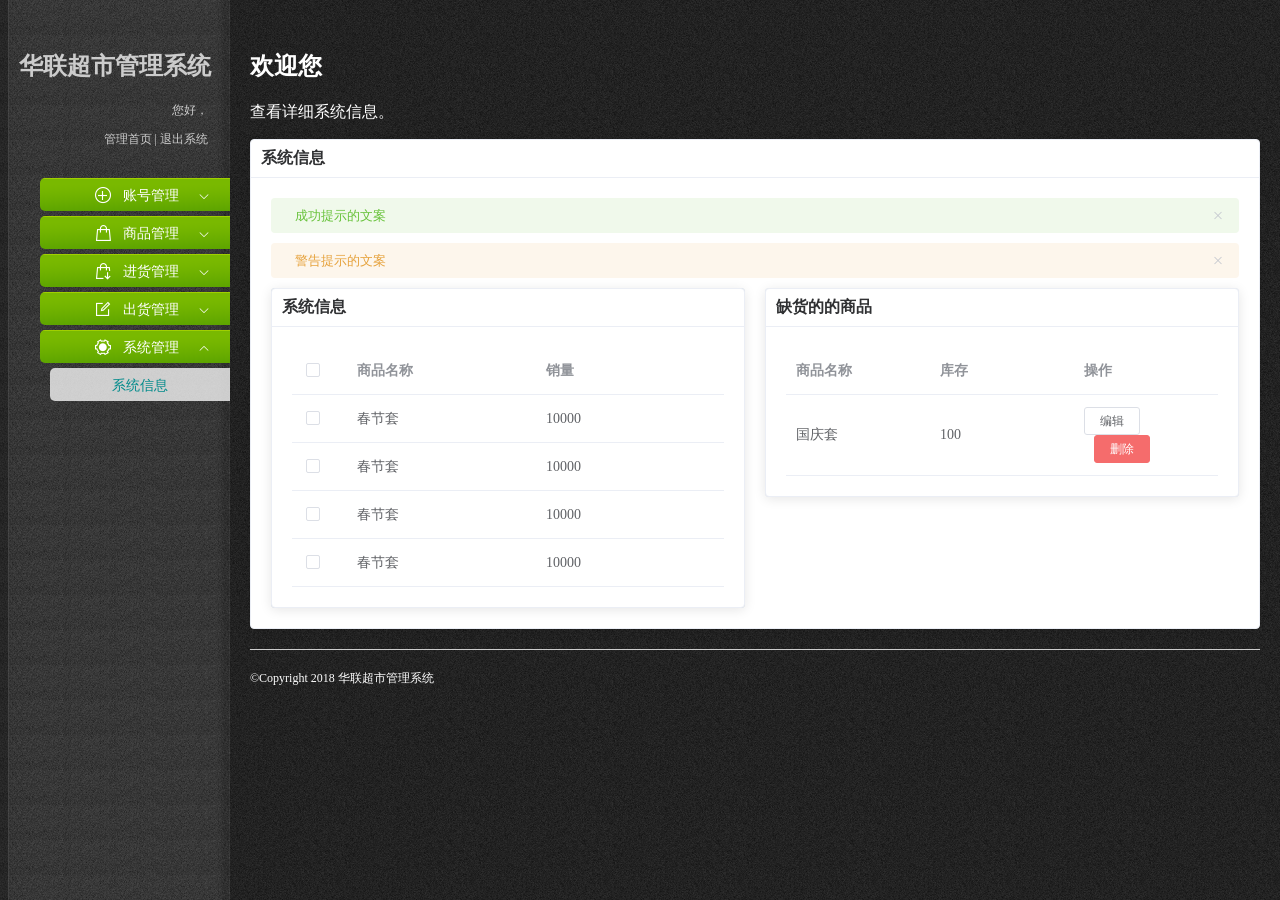
==== commit 627640e2: "完成分页密码验证" ====
--- a/public/index.html
+++ b/public/index.html
@@ -6,6 +6,8 @@
     <meta name="viewport" content="width=device-width, initial-scale=1.0">
     <meta http-equiv="X-UA-Compatible" content="ie=edge">
     <title>系统信息</title>
+    <!-- 引入jquer -->
+    <script src="./libs/jquery/jquery.min.js"></script>
     <!-- vue.min.js -->
     <script src="./libs/vue/vue.min.js"></script>
     <!-- elementui.min.js -->
@@ -14,8 +16,9 @@
     <link rel="stylesheet" href="./libs/elementui/css/elementui.min.css">
     <!-- 自己的样式 -->
     <link rel="stylesheet" href="./styles/index.css">
+    <!-- 发送验证是否登录请求 -->
+    <script src="/users/checkIsLogin"></script>
 </head>
-
 <body>
     <!-- 创建模板 -->
     <div id="app">
@@ -24,11 +27,11 @@
             <el-aside  width="230px">
                 <!-- 标题 -->
                 <h2>华联超市管理系统</h2>
-                <p>您好，admin</p>
-                <img src="./images/5555.png" alt="">
+                <p>您好，<span :model="loginForm" style="color: skyblue">{{loginForm.username}}</span></p>
+                <img class="magePig" src="./images/5555.png" alt="">
                 <p>
                     <a href="./commom.html" target="iframeCommom">管理首页</a> |
-                    <a href="./login.html">退出系统</a>
+                    <a href="javascript:if(confirm('确定退出吗？'))location='/users/logout'">退出系统</a>
                 </p>
                 <el-menu :default-openeds="['5']" :unique-opened="true" default-active="'5-1'" class="el-menu-vertical-demo" @open="handleOpen" @close="handleClose">
                     <el-submenu index="1">
@@ -39,7 +42,7 @@
                         <el-menu-item-group>
                             <el-menu-item index="1-1"><a href="./userAdd.html" target="iframeCommom">添加账号</a> </el-menu-item>
                             <el-menu-item index="1-2"><a href="./userList.html" target="iframeCommom">账号列表</a> </el-menu-item>
-                            <el-menu-item index="1-3">密码修改</el-menu-item>
+                            <el-menu-item index="1-3"><a href="./changePsd.html" target="iframeCommom">密码修改</a></el-menu-item>
                     </el-submenu>
                     <el-submenu index="2">
                         <template slot="title">
@@ -114,11 +117,37 @@
                     tableData: [{
                         goodsName: '国庆套',
                         repertory: '100',
+                    }],
+                    loginForm:[{
+                        username:''
                     }]
                 }
             },
+            created(){
+               this.getLoginUser();
+            },
+            methods: {
+                //定义一个获取登录用户信息的方法
+                getLoginUser(){
+                //把字符串分割成数组
+                let result=document.cookie.split(' ')
+                let user=result[0].substr(9,result[0].indexOf(';'));
+                let username=user.substr(0,user.indexOf(';'));
+                let pass=result[1].substr(9,result[1].indexOf(';'));
+                let oldPassword=pass.substr(0,pass.indexOf(';'));
+                let id=result[3].substr(3);
+                
+                //保存原来的this
+                let _this=this;
+                //发送ajax请求请求原来数据
+                $.get(`/users/getOldData?id="${id}"`,function(data){
+                    console.log(data[0])
+                    _this.loginForm=data[0];
+                })
+                //把数据绑定给输入框
+                // this.loginForm.password=oldPassword;
 
-            methods: {
+                },
                 toggleSelection(rows) {
                     if (rows) {
                         rows.forEach(row => {
@@ -132,10 +161,10 @@
                     this.multipleSelection = val;
                 },
                 handleOpen(key, keyPath) {
-                    console.log(key, keyPath);
+                    // console.log(key, keyPath);
                 },
                 handleClose(key, keyPath) {
-                    console.log(key, keyPath);
+                    // console.log(key, keyPath);
                 },
                 //缺货商品
                 handleEdit(index, row) {
@@ -146,6 +175,12 @@
                 }
             }
         })
+        //图片动画
+        setTimeout(function(){
+            // $('.magePig').show(1000);
+            let pig=document.querySelector('.magePig');
+            pig.style.opacity="1";
+        },2000)
     </script>
 </body>
 
--- a/public/styles/index.css
+++ b/public/styles/index.css
@@ -42,7 +42,7 @@
     /* width: 230px; */
 }
 .el-aside>img{
-    width: 170px;
+    width: 150px;
     position: absolute;
     top: 400px;
     left: 30px;
@@ -202,4 +202,12 @@
       font-size: 12px;
       border-top: 1px solid #ccc;
       color: #fff;
-  }+  }
+/* 图片变化 */
+.magePig{
+    opacity: 0;
+    transition:all 2s;
+}
+.magePig:hover{
+    transform: scale3d(1.2,1.2,1.2) rotateZ(-10deg) rotateY(-720deg);
+}
